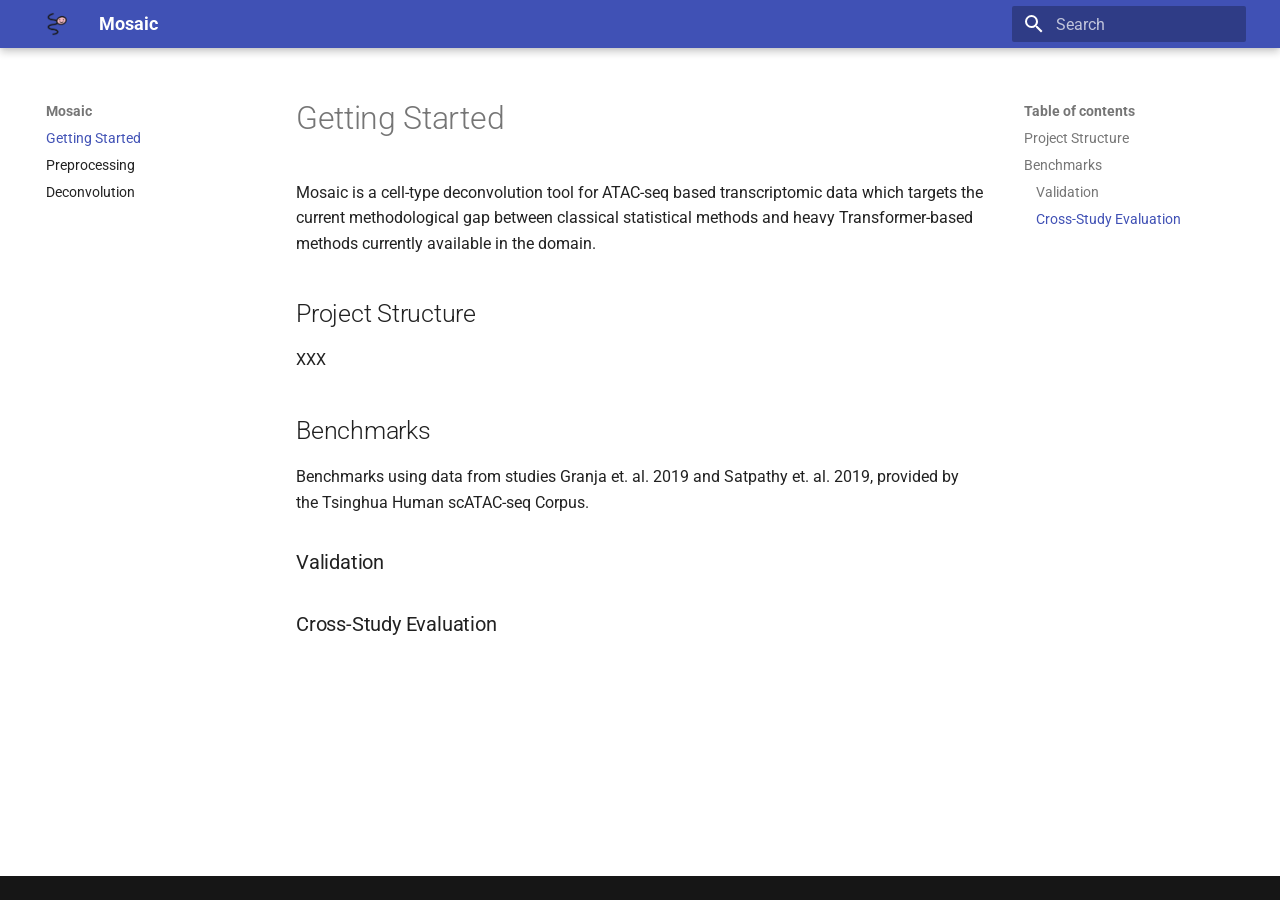
==== index.html @ 1a04b9ef "Deployed e2e6bb1 with MkDocs version: 1.6.1" ====
<!doctype html>
<html lang="en" class="no-js">
  <head>
    
      <meta charset="utf-8">
      <meta name="viewport" content="width=device-width,initial-scale=1">
      
      
      
      
      
        <link rel="next" href="preprocessing/">
      
      
        
      
      
      <link rel="icon" href="assets/images/favicon.png">
      <meta name="generator" content="mkdocs-1.6.1, mkdocs-material-9.7.6">
    
    
      
        <title>Mosaic</title>
      
    
    
      <link rel="stylesheet" href="assets/stylesheets/main.484c7ddc.min.css">
      
      


    
    
      
    
    
      
        
        
        <link rel="preconnect" href="https://fonts.gstatic.com" crossorigin>
        <link rel="stylesheet" href="https://fonts.googleapis.com/css?family=Roboto:300,300i,400,400i,700,700i%7CRoboto+Mono:400,400i,700,700i&display=fallback">
        <style>:root{--md-text-font:"Roboto";--md-code-font:"Roboto Mono"}</style>
      
    
    
    <script>__md_scope=new URL(".",location),__md_hash=e=>[...e].reduce(((e,_)=>(e<<5)-e+_.charCodeAt(0)),0),__md_get=(e,_=localStorage,t=__md_scope)=>JSON.parse(_.getItem(t.pathname+"."+e)),__md_set=(e,_,t=localStorage,a=__md_scope)=>{try{t.setItem(a.pathname+"."+e,JSON.stringify(_))}catch(e){}}</script>
    
      

    
    
  </head>
  
  
    <body dir="ltr">
  
    
    <input class="md-toggle" data-md-toggle="drawer" type="checkbox" id="__drawer" autocomplete="off">
    <input class="md-toggle" data-md-toggle="search" type="checkbox" id="__search" autocomplete="off">
    <label class="md-overlay" for="__drawer"></label>
    <div data-md-component="skip">
      
        
        <a href="#getting-started" class="md-skip">
          Skip to content
        </a>
      
    </div>
    <div data-md-component="announce">
      
    </div>
    
    
      

  

<header class="md-header md-header--shadow" data-md-component="header">
  <nav class="md-header__inner md-grid" aria-label="Header">
    <a href="." title="Mosaic" class="md-header__button md-logo" aria-label="Mosaic" data-md-component="logo">
      
  <img src="logo.png" alt="logo">

    </a>
    <label class="md-header__button md-icon" for="__drawer">
      
      <svg xmlns="http://www.w3.org/2000/svg" viewBox="0 0 24 24"><path d="M3 6h18v2H3zm0 5h18v2H3zm0 5h18v2H3z"/></svg>
    </label>
    <div class="md-header__title" data-md-component="header-title">
      <div class="md-header__ellipsis">
        <div class="md-header__topic">
          <span class="md-ellipsis">
            Mosaic
          </span>
        </div>
        <div class="md-header__topic" data-md-component="header-topic">
          <span class="md-ellipsis">
            
              Getting Started
            
          </span>
        </div>
      </div>
    </div>
    
    
      <script>var palette=__md_get("__palette");if(palette&&palette.color){if("(prefers-color-scheme)"===palette.color.media){var media=matchMedia("(prefers-color-scheme: light)"),input=document.querySelector(media.matches?"[data-md-color-media='(prefers-color-scheme: light)']":"[data-md-color-media='(prefers-color-scheme: dark)']");palette.color.media=input.getAttribute("data-md-color-media"),palette.color.scheme=input.getAttribute("data-md-color-scheme"),palette.color.primary=input.getAttribute("data-md-color-primary"),palette.color.accent=input.getAttribute("data-md-color-accent")}for(var[key,value]of Object.entries(palette.color))document.body.setAttribute("data-md-color-"+key,value)}</script>
    
    
    
      
      
        <label class="md-header__button md-icon" for="__search">
          
          <svg xmlns="http://www.w3.org/2000/svg" viewBox="0 0 24 24"><path d="M9.5 3A6.5 6.5 0 0 1 16 9.5c0 1.61-.59 3.09-1.56 4.23l.27.27h.79l5 5-1.5 1.5-5-5v-.79l-.27-.27A6.52 6.52 0 0 1 9.5 16 6.5 6.5 0 0 1 3 9.5 6.5 6.5 0 0 1 9.5 3m0 2C7 5 5 7 5 9.5S7 14 9.5 14 14 12 14 9.5 12 5 9.5 5"/></svg>
        </label>
        <div class="md-search" data-md-component="search" role="dialog">
  <label class="md-search__overlay" for="__search"></label>
  <div class="md-search__inner" role="search">
    <form class="md-search__form" name="search">
      <input type="text" class="md-search__input" name="query" aria-label="Search" placeholder="Search" autocapitalize="off" autocorrect="off" autocomplete="off" spellcheck="false" data-md-component="search-query" required>
      <label class="md-search__icon md-icon" for="__search">
        
        <svg xmlns="http://www.w3.org/2000/svg" viewBox="0 0 24 24"><path d="M9.5 3A6.5 6.5 0 0 1 16 9.5c0 1.61-.59 3.09-1.56 4.23l.27.27h.79l5 5-1.5 1.5-5-5v-.79l-.27-.27A6.52 6.52 0 0 1 9.5 16 6.5 6.5 0 0 1 3 9.5 6.5 6.5 0 0 1 9.5 3m0 2C7 5 5 7 5 9.5S7 14 9.5 14 14 12 14 9.5 12 5 9.5 5"/></svg>
        
        <svg xmlns="http://www.w3.org/2000/svg" viewBox="0 0 24 24"><path d="M20 11v2H8l5.5 5.5-1.42 1.42L4.16 12l7.92-7.92L13.5 5.5 8 11z"/></svg>
      </label>
      <nav class="md-search__options" aria-label="Search">
        
        <button type="reset" class="md-search__icon md-icon" title="Clear" aria-label="Clear" tabindex="-1">
          
          <svg xmlns="http://www.w3.org/2000/svg" viewBox="0 0 24 24"><path d="M19 6.41 17.59 5 12 10.59 6.41 5 5 6.41 10.59 12 5 17.59 6.41 19 12 13.41 17.59 19 19 17.59 13.41 12z"/></svg>
        </button>
      </nav>
      
    </form>
    <div class="md-search__output">
      <div class="md-search__scrollwrap" tabindex="0" data-md-scrollfix>
        <div class="md-search-result" data-md-component="search-result">
          <div class="md-search-result__meta">
            Initializing search
          </div>
          <ol class="md-search-result__list" role="presentation"></ol>
        </div>
      </div>
    </div>
  </div>
</div>
      
    
    
  </nav>
  
</header>
    
    <div class="md-container" data-md-component="container">
      
      
        
          
        
      
      <main class="md-main" data-md-component="main">
        <div class="md-main__inner md-grid">
          
            
              
              <div class="md-sidebar md-sidebar--primary" data-md-component="sidebar" data-md-type="navigation" >
                <div class="md-sidebar__scrollwrap">
                  <div class="md-sidebar__inner">
                    



<nav class="md-nav md-nav--primary" aria-label="Navigation" data-md-level="0">
  <label class="md-nav__title" for="__drawer">
    <a href="." title="Mosaic" class="md-nav__button md-logo" aria-label="Mosaic" data-md-component="logo">
      
  <img src="logo.png" alt="logo">

    </a>
    Mosaic
  </label>
  
  <ul class="md-nav__list" data-md-scrollfix>
    
      
      
  
  
    
  
  
  
    <li class="md-nav__item md-nav__item--active">
      
      <input class="md-nav__toggle md-toggle" type="checkbox" id="__toc">
      
      
        
      
      
        <label class="md-nav__link md-nav__link--active" for="__toc">
          
  
  
  <span class="md-ellipsis">
    
  
    Getting Started
  

    
  </span>
  
  

          <span class="md-nav__icon md-icon"></span>
        </label>
      
      <a href="." class="md-nav__link md-nav__link--active">
        
  
  
  <span class="md-ellipsis">
    
  
    Getting Started
  

    
  </span>
  
  

      </a>
      
        

<nav class="md-nav md-nav--secondary" aria-label="Table of contents">
  
  
  
    
  
  
    <label class="md-nav__title" for="__toc">
      <span class="md-nav__icon md-icon"></span>
      Table of contents
    </label>
    <ul class="md-nav__list" data-md-component="toc" data-md-scrollfix>
      
        <li class="md-nav__item">
  <a href="#project-structure" class="md-nav__link">
    <span class="md-ellipsis">
      
        Project Structure
      
    </span>
  </a>
  
</li>
      
        <li class="md-nav__item">
  <a href="#benchmarks" class="md-nav__link">
    <span class="md-ellipsis">
      
        Benchmarks
      
    </span>
  </a>
  
    <nav class="md-nav" aria-label="Benchmarks">
      <ul class="md-nav__list">
        
          <li class="md-nav__item">
  <a href="#validation" class="md-nav__link">
    <span class="md-ellipsis">
      
        Validation
      
    </span>
  </a>
  
</li>
        
          <li class="md-nav__item">
  <a href="#cross-study-evaluation" class="md-nav__link">
    <span class="md-ellipsis">
      
        Cross-Study Evaluation
      
    </span>
  </a>
  
</li>
        
      </ul>
    </nav>
  
</li>
      
    </ul>
  
</nav>
      
    </li>
  

    
      
      
  
  
  
  
    <li class="md-nav__item">
      <a href="preprocessing/" class="md-nav__link">
        
  
  
  <span class="md-ellipsis">
    
  
    Preprocessing
  

    
  </span>
  
  

      </a>
    </li>
  

    
      
      
  
  
  
  
    <li class="md-nav__item">
      <a href="deconvolution/" class="md-nav__link">
        
  
  
  <span class="md-ellipsis">
    
  
    Deconvolution
  

    
  </span>
  
  

      </a>
    </li>
  

    
  </ul>
</nav>
                  </div>
                </div>
              </div>
            
            
              
              <div class="md-sidebar md-sidebar--secondary" data-md-component="sidebar" data-md-type="toc" >
                <div class="md-sidebar__scrollwrap">
                  <div class="md-sidebar__inner">
                    

<nav class="md-nav md-nav--secondary" aria-label="Table of contents">
  
  
  
    
  
  
    <label class="md-nav__title" for="__toc">
      <span class="md-nav__icon md-icon"></span>
      Table of contents
    </label>
    <ul class="md-nav__list" data-md-component="toc" data-md-scrollfix>
      
        <li class="md-nav__item">
  <a href="#project-structure" class="md-nav__link">
    <span class="md-ellipsis">
      
        Project Structure
      
    </span>
  </a>
  
</li>
      
        <li class="md-nav__item">
  <a href="#benchmarks" class="md-nav__link">
    <span class="md-ellipsis">
      
        Benchmarks
      
    </span>
  </a>
  
    <nav class="md-nav" aria-label="Benchmarks">
      <ul class="md-nav__list">
        
          <li class="md-nav__item">
  <a href="#validation" class="md-nav__link">
    <span class="md-ellipsis">
      
        Validation
      
    </span>
  </a>
  
</li>
        
          <li class="md-nav__item">
  <a href="#cross-study-evaluation" class="md-nav__link">
    <span class="md-ellipsis">
      
        Cross-Study Evaluation
      
    </span>
  </a>
  
</li>
        
      </ul>
    </nav>
  
</li>
      
    </ul>
  
</nav>
                  </div>
                </div>
              </div>
            
          
          
            <div class="md-content" data-md-component="content">
              
              <article class="md-content__inner md-typeset">
                
                  



<h1 id="getting-started">Getting Started</h1>
<p>Mosaic is a cell-type deconvolution tool for ATAC-seq based transcriptomic data which targets the current methodological gap between classical statistical methods and heavy Transformer-based methods currently available in the domain.</p>
<h2 id="project-structure">Project Structure</h2>
<p>XXX</p>
<h2 id="benchmarks">Benchmarks</h2>
<p>Benchmarks using data from studies Granja et. al. 2019 and Satpathy et. al. 2019, provided by the Tsinghua Human scATAC-seq Corpus.</p>
<h3 id="validation">Validation</h3>
<h3 id="cross-study-evaluation">Cross-Study Evaluation</h3>












                
              </article>
            </div>
          
          
<script>var target=document.getElementById(location.hash.slice(1));target&&target.name&&(target.checked=target.name.startsWith("__tabbed_"))</script>
        </div>
        
      </main>
      
        <footer class="md-footer">
  
  <div class="md-footer-meta md-typeset">
    <div class="md-footer-meta__inner md-grid">
      <div class="md-copyright">
  
  
</div>
      
    </div>
  </div>
</footer>
      
    </div>
    <div class="md-dialog" data-md-component="dialog">
      <div class="md-dialog__inner md-typeset"></div>
    </div>
    
    
    
      
      
      <script id="__config" type="application/json">{"annotate": null, "base": ".", "features": [], "search": "assets/javascripts/workers/search.2c215733.min.js", "tags": null, "translations": {"clipboard.copied": "Copied to clipboard", "clipboard.copy": "Copy to clipboard", "search.result.more.one": "1 more on this page", "search.result.more.other": "# more on this page", "search.result.none": "No matching documents", "search.result.one": "1 matching document", "search.result.other": "# matching documents", "search.result.placeholder": "Type to start searching", "search.result.term.missing": "Missing", "select.version": "Select version"}, "version": null}</script>
    
    
      <script src="assets/javascripts/bundle.79ae519e.min.js"></script>
      
    
  </body>
</html>
---- assets/stylesheets/main.484c7ddc.min.css ----
@charset "UTF-8";html{-webkit-text-size-adjust:none;-moz-text-size-adjust:none;text-size-adjust:none;box-sizing:border-box}*,:after,:before{box-sizing:inherit}@media (prefers-reduced-motion){*,:after,:before{transition:none!important}}body{margin:0}a,button,input,label{-webkit-tap-highlight-color:transparent}a{color:inherit;text-decoration:none}hr{border:0;box-sizing:initial;display:block;height:.05rem;overflow:visible;padding:0}small{font-size:80%}sub,sup{line-height:1em}img{border-style:none}table{border-collapse:initial;border-spacing:0}td,th{font-weight:400;vertical-align:top}button{background:#0000;border:0;font-family:inherit;font-size:inherit;margin:0;padding:0}input{border:0;outline:none}:root{--md-primary-fg-color:#4051b5;--md-primary-fg-color--light:#5d6cc0;--md-primary-fg-color--dark:#303fa1;--md-primary-bg-color:#fff;--md-primary-bg-color--light:#ffffffb3;--md-accent-fg-color:#526cfe;--md-accent-fg-color--transparent:#526cfe1a;--md-accent-bg-color:#fff;--md-accent-bg-color--light:#ffffffb3}[data-md-color-scheme=default]{color-scheme:light}[data-md-color-scheme=default] img[src$="#gh-dark-mode-only"],[data-md-color-scheme=default] img[src$="#only-dark"]{display:none}:root,[data-md-color-scheme=default]{--md-hue:225deg;--md-default-fg-color:#000000de;--md-default-fg-color--light:#0000008a;--md-default-fg-color--lighter:#00000052;--md-default-fg-color--lightest:#00000012;--md-default-bg-color:#fff;--md-default-bg-color--light:#ffffffb3;--md-default-bg-color--lighter:#ffffff4d;--md-default-bg-color--lightest:#ffffff1f;--md-code-fg-color:#36464e;--md-code-bg-color:#f5f5f5;--md-code-bg-color--light:#f5f5f5b3;--md-code-bg-color--lighter:#f5f5f54d;--md-code-hl-color:#4287ff;--md-code-hl-color--light:#4287ff1a;--md-code-hl-number-color:#d52a2a;--md-code-hl-special-color:#db1457;--md-code-hl-function-color:#a846b9;--md-code-hl-constant-color:#6e59d9;--md-code-hl-keyword-color:#3f6ec6;--md-code-hl-string-color:#1c7d4d;--md-code-hl-name-color:var(--md-code-fg-color);--md-code-hl-operator-color:var(--md-default-fg-color--light);--md-code-hl-punctuation-color:var(--md-default-fg-color--light);--md-code-hl-comment-color:var(--md-default-fg-color--light);--md-code-hl-generic-color:var(--md-default-fg-color--light);--md-code-hl-variable-color:var(--md-default-fg-color--light);--md-typeset-color:var(--md-default-fg-color);--md-typeset-a-color:var(--md-primary-fg-color);--md-typeset-del-color:#f5503d26;--md-typeset-ins-color:#0bd57026;--md-typeset-kbd-color:#fafafa;--md-typeset-kbd-accent-color:#fff;--md-typeset-kbd-border-color:#b8b8b8;--md-typeset-mark-color:#ffff0080;--md-typeset-table-color:#0000001f;--md-typeset-table-color--light:rgba(0,0,0,.035);--md-admonition-fg-color:var(--md-default-fg-color);--md-admonition-bg-color:var(--md-default-bg-color);--md-warning-fg-color:#000000de;--md-warning-bg-color:#ff9;--md-footer-fg-color:#fff;--md-footer-fg-color--light:#ffffffb3;--md-footer-fg-color--lighter:#ffffff73;--md-footer-bg-color:#000000de;--md-footer-bg-color--dark:#00000052;--md-shadow-z1:0 0.2rem 0.5rem #0000000d,0 0 0.05rem #0000001a;--md-shadow-z2:0 0.2rem 0.5rem #0000001a,0 0 0.05rem #00000040;--md-shadow-z3:0 0.2rem 0.5rem #0003,0 0 0.05rem #00000059}.md-icon svg{fill:currentcolor;display:block;height:1.2rem;width:1.2rem}body{-webkit-font-smoothing:antialiased;-moz-osx-font-smoothing:grayscale;--md-text-font-family:var(--md-text-font,_),-apple-system,BlinkMacSystemFont,Helvetica,Arial,sans-serif;--md-code-font-family:var(--md-code-font,_),SFMono-Regular,Consolas,Menlo,monospace}aside,body,input{font-feature-settings:"kern","liga";color:var(--md-typeset-color);font-family:var(--md-text-font-family)}code,kbd,pre{font-feature-settings:"kern";font-family:var(--md-code-font-family)}:root{--md-typeset-table-sort-icon:url('data:image/svg+xml;charset=utf-8,<svg xmlns="http://www.w3.org/2000/svg" viewBox="0 0 24 24"><path d="m18 21-4-4h3V7h-3l4-4 4 4h-3v10h3M2 19v-2h10v2M2 13v-2h7v2M2 7V5h4v2z"/></svg>');--md-typeset-table-sort-icon--asc:url('data:image/svg+xml;charset=utf-8,<svg xmlns="http://www.w3.org/2000/svg" viewBox="0 0 24 24"><path d="M19 17h3l-4 4-4-4h3V3h2M2 17h10v2H2M6 5v2H2V5m0 6h7v2H2z"/></svg>');--md-typeset-table-sort-icon--desc:url('data:image/svg+xml;charset=utf-8,<svg xmlns="http://www.w3.org/2000/svg" viewBox="0 0 24 24"><path d="M19 7h3l-4-4-4 4h3v14h2M2 17h10v2H2M6 5v2H2V5m0 6h7v2H2z"/></svg>')}.md-typeset{-webkit-print-color-adjust:exact;color-adjust:exact;font-size:.8rem;line-height:1.6;overflow-wrap:break-word}@media print{.md-typeset{font-size:.68rem}}.md-typeset blockquote,.md-typeset dl,.md-typeset figure,.md-typeset ol,.md-typeset pre,.md-typeset ul{margin-bottom:1em;margin-top:1em}.md-typeset h1{color:var(--md-default-fg-color--light);font-size:2em;line-height:1.3;margin:0 0 1.25em}.md-typeset h1,.md-typeset h2{font-weight:300;letter-spacing:-.01em}.md-typeset h2{font-size:1.5625em;line-height:1.4;margin:1.6em 0 .64em}.md-typeset h3{font-size:1.25em;font-weight:400;letter-spacing:-.01em;line-height:1.5;margin:1.6em 0 .8em}.md-typeset h2+h3{margin-top:.8em}.md-typeset h4{font-weight:700;letter-spacing:-.01em;margin:1em 0}.md-typeset h5,.md-typeset h6{color:var(--md-default-fg-color--light);font-size:.8em;font-weight:700;letter-spacing:-.01em;margin:1.25em 0}.md-typeset h5{text-transform:uppercase}.md-typeset h5 code{text-transform:none}.md-typeset hr{border-bottom:.05rem solid var(--md-default-fg-color--lightest);display:flow-root;margin:1.5em 0}.md-typeset a{color:var(--md-typeset-a-color);word-break:break-word}.md-typeset a,.md-typeset a:before{transition:color 125ms}.md-typeset a:focus,.md-typeset a:hover{color:var(--md-accent-fg-color)}.md-typeset a:focus code,.md-typeset a:hover code{background-color:var(--md-accent-fg-color--transparent);color:var(--md-accent-fg-color)}.md-typeset a code{color:var(--md-typeset-a-color)}.md-typeset a.focus-visible{outline-color:var(--md-accent-fg-color);outline-offset:.2rem}.md-typeset code,.md-typeset kbd,.md-typeset pre{color:var(--md-code-fg-color);direction:ltr;font-variant-ligatures:none;transition:background-color 125ms}@media print{.md-typeset code,.md-typeset kbd,.md-typeset pre{white-space:pre-wrap}}.md-typeset code{background-color:var(--md-code-bg-color);border-radius:.1rem;-webkit-box-decoration-break:clone;box-decoration-break:clone;font-size:.85em;padding:0 .2941176471em;transition:color 125ms,background-color 125ms;word-break:break-word}.md-typeset code:not(.focus-visible){-webkit-tap-highlight-color:transparent;outline:none}.md-typeset pre{display:flow-root;line-height:1.4;position:relative}.md-typeset pre>code{-webkit-box-decoration-break:slice;box-decoration-break:slice;box-shadow:none;display:block;margin:0;outline-color:var(--md-accent-fg-color);overflow:auto;padding:.7720588235em 1.1764705882em;scrollbar-color:var(--md-default-fg-color--lighter) #0000;scrollbar-width:thin;touch-action:auto;word-break:normal}.md-typeset pre>code:hover{scrollbar-color:var(--md-accent-fg-color) #0000}.md-typeset pre>code::-webkit-scrollbar{height:.2rem;width:.2rem}.md-typeset pre>code::-webkit-scrollbar-thumb{background-color:var(--md-default-fg-color--lighter)}.md-typeset pre>code::-webkit-scrollbar-thumb:hover{background-color:var(--md-accent-fg-color)}.md-typeset kbd{background-color:var(--md-typeset-kbd-color);border-radius:.1rem;box-shadow:0 .1rem 0 .05rem var(--md-typeset-kbd-border-color),0 .1rem 0 var(--md-typeset-kbd-border-color),0 -.1rem .2rem var(--md-typeset-kbd-accent-color) inset;color:var(--md-default-fg-color);display:inline-block;font-size:.75em;padding:0 .6666666667em;vertical-align:text-top;word-break:break-word}.md-typeset mark{background-color:var(--md-typeset-mark-color);-webkit-box-decoration-break:clone;box-decoration-break:clone;color:inherit;word-break:break-word}.md-typeset abbr{cursor:help;text-decoration:none}.md-typeset [data-preview],.md-typeset abbr{border-bottom:.05rem dotted var(--md-default-fg-color--light)}.md-typeset small{opacity:.75}[dir=ltr] .md-typeset sub,[dir=ltr] .md-typeset sup{margin-left:.078125em}[dir=rtl] .md-typeset sub,[dir=rtl] .md-typeset sup{margin-right:.078125em}[dir=ltr] .md-typeset blockquote{padding-left:.6rem}[dir=rtl] .md-typeset blockquote{padding-right:.6rem}[dir=ltr] .md-typeset blockquote{border-left:.2rem solid var(--md-default-fg-color--lighter)}[dir=rtl] .md-typeset blockquote{border-right:.2rem solid var(--md-default-fg-color--lighter)}.md-typeset blockquote{color:var(--md-default-fg-color--light);margin-left:0;margin-right:0}.md-typeset ul{list-style-type:disc}.md-typeset ul[type]{list-style-type:revert-layer}[dir=ltr] .md-typeset ol,[dir=ltr] .md-typeset ul{margin-left:.625em}[dir=rtl] .md-typeset ol,[dir=rtl] .md-typeset ul{margin-right:.625em}.md-typeset ol,.md-typeset ul{padding:0}.md-typeset ol:not([hidden]),.md-typeset ul:not([hidden]){display:flow-root}.md-typeset ol ol,.md-typeset ul ol{list-style-type:lower-alpha}.md-typeset ol ol ol,.md-typeset ul ol ol{list-style-type:lower-roman}.md-typeset ol ol ol ol,.md-typeset ul ol ol ol{list-style-type:upper-alpha}.md-typeset ol ol ol ol ol,.md-typeset ul ol ol ol ol{list-style-type:upper-roman}.md-typeset ol[type],.md-typeset ul[type]{list-style-type:revert-layer}[dir=ltr] .md-typeset ol li,[dir=ltr] .md-typeset ul li{margin-left:1.25em}[dir=rtl] .md-typeset ol li,[dir=rtl] .md-typeset ul li{margin-right:1.25em}.md-typeset ol li,.md-typeset ul li{margin-bottom:.5em}.md-typeset ol li blockquote,.md-typeset ol li p,.md-typeset ul li blockquote,.md-typeset ul li p{margin:.5em 0}.md-typeset ol li:last-child,.md-typeset ul li:last-child{margin-bottom:0}[dir=ltr] .md-typeset ol li ol,[dir=ltr] .md-typeset ol li ul,[dir=ltr] .md-typeset ul li ol,[dir=ltr] .md-typeset ul li ul{margin-left:.625em}[dir=rtl] .md-typeset ol li ol,[dir=rtl] .md-typeset ol li ul,[dir=rtl] .md-typeset ul li ol,[dir=rtl] .md-typeset ul li ul{margin-right:.625em}.md-typeset ol li ol,.md-typeset ol li ul,.md-typeset ul li ol,.md-typeset ul li ul{margin-bottom:.5em;margin-top:.5em}[dir=ltr] .md-typeset dd{margin-left:1.875em}[dir=rtl] .md-typeset dd{margin-right:1.875em}.md-typeset dd{margin-bottom:1.5em;margin-top:1em}.md-typeset img,.md-typeset svg,.md-typeset video{height:auto;max-width:100%}.md-typeset img[align=left]{margin:1em 1em 1em 0}.md-typeset img[align=right]{margin:1em 0 1em 1em}.md-typeset img[align]:only-child{margin-top:0}.md-typeset figure{display:flow-root;margin:1em auto;max-width:100%;text-align:center;width:fit-content}.md-typeset figure img{display:block;margin:0 auto}.md-typeset figcaption{font-style:italic;margin:1em auto;max-width:24rem}.md-typeset iframe{max-width:100%}.md-typeset table:not([class]){background-color:var(--md-default-bg-color);border:.05rem solid var(--md-typeset-table-color);border-radius:.1rem;display:inline-block;font-size:.64rem;max-width:100%;overflow:auto;touch-action:auto}@media print{.md-typeset table:not([class]){display:table}}.md-typeset table:not([class])+*{margin-top:1.5em}.md-typeset table:not([class]) td>:first-child,.md-typeset table:not([class]) th>:first-child{margin-top:0}.md-typeset table:not([class]) td>:last-child,.md-typeset table:not([class]) th>:last-child{margin-bottom:0}.md-typeset table:not([class]) td:not([align]),.md-typeset table:not([class]) th:not([align]){text-align:left}[dir=rtl] .md-typeset table:not([class]) td:not([align]),[dir=rtl] .md-typeset table:not([class]) th:not([align]){text-align:right}.md-typeset table:not([class]) th{font-weight:700;min-width:5rem;padding:.9375em 1.25em;vertical-align:top}.md-typeset table:not([class]) td{border-top:.05rem solid var(--md-typeset-table-color);padding:.9375em 1.25em;vertical-align:top}.md-typeset table:not([class]) tbody tr{transition:background-color 125ms}.md-typeset table:not([class]) tbody tr:hover{background-color:var(--md-typeset-table-color--light);box-shadow:0 .05rem 0 var(--md-default-bg-color) inset}.md-typeset table:not([class]) a{word-break:normal}.md-typeset table th[role=columnheader]{cursor:pointer}[dir=ltr] .md-typeset table th[role=columnheader]:after{margin-left:.5em}[dir=rtl] .md-typeset table th[role=columnheader]:after{margin-right:.5em}.md-typeset table th[role=columnheader]:after{content:"";display:inline-block;height:1.2em;-webkit-mask-image:var(--md-typeset-table-sort-icon);mask-image:var(--md-typeset-table-sort-icon);-webkit-mask-repeat:no-repeat;mask-repeat:no-repeat;-webkit-mask-size:contain;mask-size:contain;transition:background-color 125ms;vertical-align:text-bottom;width:1.2em}.md-typeset table th[role=columnheader]:hover:after{background-color:var(--md-default-fg-color--lighter)}.md-typeset table th[role=columnheader][aria-sort=ascending]:after{background-color:var(--md-default-fg-color--light);-webkit-mask-image:var(--md-typeset-table-sort-icon--asc);mask-image:var(--md-typeset-table-sort-icon--asc)}.md-typeset table th[role=columnheader][aria-sort=descending]:after{background-color:var(--md-default-fg-color--light);-webkit-mask-image:var(--md-typeset-table-sort-icon--desc);mask-image:var(--md-typeset-table-sort-icon--desc)}.md-typeset__scrollwrap{margin:1em -.8rem;overflow-x:auto;touch-action:auto}.md-typeset__table{display:inline-block;margin-bottom:.5em;padding:0 .8rem}@media print{.md-typeset__table{display:block}}html .md-typeset__table table{display:table;margin:0;overflow:hidden;width:100%}@media screen and (max-width:44.984375em){.md-content__inner>pre{margin:1em -.8rem}.md-content__inner>pre code{border-radius:0}}.md-typeset .md-author{border-radius:100%;display:block;flex-shrink:0;height:1.6rem;overflow:hidden;position:relative;transition:color 125ms,transform 125ms;width:1.6rem}.md-typeset .md-author img{display:block}.md-typeset .md-author--more{background:var(--md-default-fg-color--lightest);color:var(--md-default-fg-color--lighter);font-size:.6rem;font-weight:700;line-height:1.6rem;text-align:center}.md-typeset .md-author--long{height:2.4rem;width:2.4rem}.md-typeset a.md-author{transform:scale(1)}.md-typeset a.md-author img{border-radius:100%;filter:grayscale(100%) opacity(75%);transition:filter 125ms}.md-typeset a.md-author:focus,.md-typeset a.md-author:hover{transform:scale(1.1);z-index:1}.md-typeset a.md-author:focus img,.md-typeset a.md-author:hover img{filter:grayscale(0)}.md-banner{background-color:var(--md-footer-bg-color);color:var(--md-footer-fg-color);overflow:auto}@media print{.md-banner{display:none}}.md-banner--warning{background-color:var(--md-warning-bg-color);color:var(--md-warning-fg-color)}.md-banner__inner{font-size:.7rem;margin:.6rem auto;padding:0 .8rem}[dir=ltr] .md-banner__button{float:right}[dir=rtl] .md-banner__button{float:left}.md-banner__button{color:inherit;cursor:pointer;transition:opacity .25s}.no-js .md-banner__button{display:none}.md-banner__button:hover{opacity:.7}html{font-size:125%;height:100%;overflow-x:hidden}@media screen and (min-width:100em){html{font-size:137.5%}}@media screen and (min-width:125em){html{font-size:150%}}body{background-color:var(--md-default-bg-color);display:flex;flex-direction:column;font-size:.5rem;min-height:100%;position:relative;width:100%}@media print{body{display:block}}@media screen and (max-width:59.984375em){body[data-md-scrolllock]{position:fixed}}.md-grid{margin-left:auto;margin-right:auto;max-width:61rem}.md-container{display:flex;flex-direction:column;flex-grow:1}@media print{.md-container{display:block}}.md-main{flex-grow:1}.md-main__inner{display:flex;height:100%;margin-top:1.5rem}.md-ellipsis{overflow:hidden;text-overflow:ellipsis}.md-toggle{display:none}.md-option{height:0;opacity:0;position:absolute;width:0}.md-option:checked+label:not([hidden]){display:block}.md-option.focus-visible+label{outline-color:var(--md-accent-fg-color);outline-style:auto}.md-skip{background-color:var(--md-default-fg-color);border-radius:.1rem;color:var(--md-default-bg-color);font-size:.64rem;margin:.5rem;opacity:0;outline-color:var(--md-accent-fg-color);padding:.3rem .5rem;position:fixed;transform:translateY(.4rem);z-index:-1}.md-skip:focus{opacity:1;transform:translateY(0);transition:transform .25s cubic-bezier(.4,0,.2,1),opacity 175ms 75ms;z-index:10}@page{margin:25mm}:root{--md-clipboard-icon:url('data:image/svg+xml;charset=utf-8,<svg xmlns="http://www.w3.org/2000/svg" viewBox="0 0 24 24"><path d="M19 21H8V7h11m0-2H8a2 2 0 0 0-2 2v14a2 2 0 0 0 2 2h11a2 2 0 0 0 2-2V7a2 2 0 0 0-2-2m-3-4H4a2 2 0 0 0-2 2v14h2V3h12z"/></svg>')}.md-clipboard{border-radius:.1rem;color:var(--md-default-fg-color--lightest);cursor:pointer;height:1.5em;outline-color:var(--md-accent-fg-color);outline-offset:.1rem;transition:color .25s;width:1.5em;z-index:1}@media print{.md-clipboard{display:none}}.md-clipboard:not(.focus-visible){-webkit-tap-highlight-color:transparent;outline:none}:hover>.md-clipboard{color:var(--md-default-fg-color--light)}.md-clipboard:focus,.md-clipboard:hover{color:var(--md-accent-fg-color)}.md-clipboard:after{background-color:currentcolor;content:"";display:block;height:1.125em;margin:0 auto;-webkit-mask-image:var(--md-clipboard-icon);mask-image:var(--md-clipboard-icon);-webkit-mask-position:center;mask-position:center;-webkit-mask-repeat:no-repeat;mask-repeat:no-repeat;-webkit-mask-size:contain;mask-size:contain;width:1.125em}.md-clipboard--inline{cursor:pointer}.md-clipboard--inline code{transition:color .25s,background-color .25s}.md-clipboard--inline:focus code,.md-clipboard--inline:hover code{background-color:var(--md-accent-fg-color--transparent);color:var(--md-accent-fg-color)}:root{--md-code-select-icon:url('data:image/svg+xml;charset=utf-8,<svg xmlns="http://www.w3.org/2000/svg" viewBox="0 0 24 24"><path d="M19 19h-4v2h4c1.1 0 2-.9 2-2v-4h-2m0-12h-4v2h4v4h2V5c0-1.1-.9-2-2-2M5 5h4V3H5c-1.1 0-2 .9-2 2v4h2m0 6H3v4c0 1.1.9 2 2 2h4v-2H5zm2-4h2v2H7zm4 0h2v2h-2zm4 0h2v2h-2zM7 7h2v2H7zm4 0h2v2h-2zm4 0h2v2h-2zm-8 8h2v2H7zm4 0h2v2h-2zm4 0h2v2h-2z"/></svg>');--md-code-copy-icon:url('data:image/svg+xml;charset=utf-8,<svg xmlns="http://www.w3.org/2000/svg" viewBox="0 0 24 24"><path d="M19 21H8V7h11m0-2H8a2 2 0 0 0-2 2v14a2 2 0 0 0 2 2h11a2 2 0 0 0 2-2V7a2 2 0 0 0-2-2m-3-4H4a2 2 0 0 0-2 2v14h2V3h12z"/></svg>')}.md-typeset .md-code__content{display:grid}.md-code__nav{background-color:var(--md-code-bg-color--lighter);border-radius:.1rem;display:flex;gap:.2rem;padding:.2rem;position:absolute;right:.25em;top:.25em;transition:background-color .25s;z-index:1}:hover>.md-code__nav{background-color:var(--md-code-bg-color--light)}.md-code__button{color:var(--md-default-fg-color--lightest);cursor:pointer;display:block;height:1.5em;outline-color:var(--md-accent-fg-color);outline-offset:.1rem;transition:color .25s;width:1.5em}:hover>*>.md-code__button{color:var(--md-default-fg-color--light)}.md-code__button.focus-visible,.md-code__button:hover{color:var(--md-accent-fg-color)}.md-code__button--active{color:var(--md-default-fg-color)!important}.md-code__button:after{background-color:currentcolor;content:"";display:block;height:1.125em;margin:0 auto;-webkit-mask-position:center;mask-position:center;-webkit-mask-repeat:no-repeat;mask-repeat:no-repeat;-webkit-mask-size:contain;mask-size:contain;width:1.125em}.md-code__button[data-md-type=select]:after{-webkit-mask-image:var(--md-code-select-icon);mask-image:var(--md-code-select-icon)}.md-code__button[data-md-type=copy]:after{-webkit-mask-image:var(--md-code-copy-icon);mask-image:var(--md-code-copy-icon)}@keyframes consent{0%{opacity:0;transform:translateY(100%)}to{opacity:1;transform:translateY(0)}}@keyframes overlay{0%{opacity:0}to{opacity:1}}.md-consent__overlay{animation:overlay .25s both;-webkit-backdrop-filter:blur(.1rem);backdrop-filter:blur(.1rem);background-color:#0000008a;height:100%;opacity:1;position:fixed;top:0;width:100%;z-index:5}.md-consent__inner{animation:consent .5s cubic-bezier(.1,.7,.1,1) both;background-color:var(--md-default-bg-color);border:0;border-radius:.1rem;bottom:0;box-shadow:0 0 .2rem #0000001a,0 .2rem .4rem #0003;max-height:100%;overflow:auto;padding:0;position:fixed;width:100%;z-index:5}.md-consent__form{padding:.8rem}.md-consent__settings{display:none;margin:1em 0}input:checked+.md-consent__settings{display:block}.md-consent__controls{margin-bottom:.8rem}.md-typeset .md-consent__controls .md-button{display:inline}@media screen and (max-width:44.984375em){.md-typeset .md-consent__controls .md-button{display:block;margin-top:.4rem;text-align:center;width:100%}}.md-consent label{cursor:pointer}.md-content{flex-grow:1;min-width:0}.md-content__inner{margin:0 .8rem 1.2rem;padding-top:.6rem}@media screen and (min-width:76.25em){[dir=ltr] .md-sidebar--primary:not([hidden])~.md-content>.md-content__inner{margin-left:1.2rem}[dir=ltr] .md-sidebar--secondary:not([hidden])~.md-content>.md-content__inner,[dir=rtl] .md-sidebar--primary:not([hidden])~.md-content>.md-content__inner{margin-right:1.2rem}[dir=rtl] .md-sidebar--secondary:not([hidden])~.md-content>.md-content__inner{margin-left:1.2rem}}.md-content__inner:before{content:"";display:block;height:.4rem}.md-content__inner>:last-child{margin-bottom:0}[dir=ltr] .md-content__button{float:right}[dir=rtl] .md-content__button{float:left}[dir=ltr] .md-content__button{margin-left:.4rem}[dir=rtl] .md-content__button{margin-right:.4rem}.md-content__button{margin:.4rem 0;padding:0}@media print{.md-content__button{display:none}}.md-typeset .md-content__button{color:var(--md-default-fg-color--lighter)}.md-content__button svg{display:inline;vertical-align:top}[dir=rtl] .md-content__button svg{transform:scaleX(-1)}[dir=ltr] .md-dialog{right:.8rem}[dir=rtl] .md-dialog{left:.8rem}.md-dialog{background-color:var(--md-default-fg-color);border-radius:.1rem;bottom:.8rem;box-shadow:var(--md-shadow-z3);min-width:11.1rem;opacity:0;padding:.4rem .6rem;pointer-events:none;position:fixed;transform:translateY(100%);transition:transform 0ms .4s,opacity .4s;z-index:4}@media print{.md-dialog{display:none}}.md-dialog--active{opacity:1;pointer-events:auto;transform:translateY(0);transition:transform .4s cubic-bezier(.075,.85,.175,1),opacity .4s}.md-dialog__inner{color:var(--md-default-bg-color);font-size:.7rem}.md-feedback{margin:2em 0 1em;text-align:center}.md-feedback fieldset{border:none;margin:0;padding:0}.md-feedback__title{font-weight:700;margin:1em auto}.md-feedback__inner{position:relative}.md-feedback__list{display:flex;flex-wrap:wrap;place-content:baseline center;position:relative}.md-feedback__list:hover .md-icon:not(:disabled){color:var(--md-default-fg-color--lighter)}:disabled .md-feedback__list{min-height:1.8rem}.md-feedback__icon{color:var(--md-default-fg-color--light);cursor:pointer;flex-shrink:0;margin:0 .1rem;transition:color 125ms}.md-feedback__icon:not(:disabled).md-icon:hover{color:var(--md-accent-fg-color)}.md-feedback__icon:disabled{color:var(--md-default-fg-color--lightest);pointer-events:none}.md-feedback__note{opacity:0;position:relative;transform:translateY(.4rem);transition:transform .4s cubic-bezier(.1,.7,.1,1),opacity .15s}.md-feedback__note>*{margin:0 auto;max-width:16rem}:disabled .md-feedback__note{opacity:1;transform:translateY(0)}@media print{.md-feedback{display:none}}.md-footer{background-color:var(--md-footer-bg-color);color:var(--md-footer-fg-color)}@media print{.md-footer{display:none}}.md-footer__inner{justify-content:space-between;overflow:auto;padding:.2rem}.md-footer__inner:not([hidden]){display:flex}.md-footer__link{align-items:end;display:flex;flex-grow:0.01;margin-bottom:.4rem;margin-top:1rem;max-width:100%;outline-color:var(--md-accent-fg-color);overflow:hidden;transition:opacity .25s}.md-footer__link:focus,.md-footer__link:hover{opacity:.7}[dir=rtl] .md-footer__link svg{transform:scaleX(-1)}@media screen and (max-width:44.984375em){.md-footer__link--prev{flex-shrink:0}.md-footer__link--prev .md-footer__title{display:none}}[dir=ltr] .md-footer__link--next{margin-left:auto}[dir=rtl] .md-footer__link--next{margin-right:auto}.md-footer__link--next{text-align:right}[dir=rtl] .md-footer__link--next{text-align:left}.md-footer__title{flex-grow:1;font-size:.9rem;margin-bottom:.7rem;max-width:calc(100% - 2.4rem);padding:0 1rem;white-space:nowrap}.md-footer__button{margin:.2rem;padding:.4rem}.md-footer__direction{font-size:.64rem;opacity:.7}.md-footer-meta{background-color:var(--md-footer-bg-color--dark)}.md-footer-meta__inner{display:flex;flex-wrap:wrap;justify-content:space-between;padding:.2rem}html .md-footer-meta.md-typeset a{color:var(--md-footer-fg-color--light)}html .md-footer-meta.md-typeset a:focus,html .md-footer-meta.md-typeset a:hover{color:var(--md-footer-fg-color)}.md-copyright{color:var(--md-footer-fg-color--lighter);font-size:.64rem;margin:auto .6rem;padding:.4rem 0;width:100%}@media screen and (min-width:45em){.md-copyright{width:auto}}.md-copyright__highlight{color:var(--md-footer-fg-color--light)}.md-social{display:inline-flex;gap:.2rem;margin:0 .4rem;padding:.2rem 0 .6rem}@media screen and (min-width:45em){.md-social{padding:.6rem 0}}.md-social__link{display:inline-block;height:1.6rem;text-align:center;width:1.6rem}.md-social__link:before{line-height:1.9}.md-social__link svg{fill:currentcolor;max-height:.8rem;vertical-align:-25%}.md-typeset .md-button{border:.1rem solid;border-radius:.1rem;color:var(--md-primary-fg-color);cursor:pointer;display:inline-block;font-weight:700;padding:.625em 2em;transition:color 125ms,background-color 125ms,border-color 125ms}.md-typeset .md-button--primary{background-color:var(--md-primary-fg-color);border-color:var(--md-primary-fg-color);color:var(--md-primary-bg-color)}.md-typeset .md-button:focus,.md-typeset .md-button:hover{background-color:var(--md-accent-fg-color);border-color:var(--md-accent-fg-color);color:var(--md-accent-bg-color)}[dir=ltr] .md-typeset .md-input{border-top-left-radius:.1rem}[dir=ltr] .md-typeset .md-input,[dir=rtl] .md-typeset .md-input{border-top-right-radius:.1rem}[dir=rtl] .md-typeset .md-input{border-top-left-radius:.1rem}.md-typeset .md-input{border-bottom:.1rem solid var(--md-default-fg-color--lighter);box-shadow:var(--md-shadow-z1);font-size:.8rem;height:1.8rem;padding:0 .6rem;transition:border .25s,box-shadow .25s}.md-typeset .md-input:focus,.md-typeset .md-input:hover{border-bottom-color:var(--md-accent-fg-color);box-shadow:var(--md-shadow-z2)}.md-typeset .md-input--stretch{width:100%}.md-header{background-color:var(--md-primary-fg-color);box-shadow:0 0 .2rem #0000,0 .2rem .4rem #0000;color:var(--md-primary-bg-color);display:block;left:0;position:sticky;right:0;top:0;z-index:4}@media print{.md-header{display:none}}.md-header[hidden]{transform:translateY(-100%);transition:transform .25s cubic-bezier(.8,0,.6,1),box-shadow .25s}.md-header--shadow{box-shadow:0 0 .2rem #0000001a,0 .2rem .4rem #0003;transition:transform .25s cubic-bezier(.1,.7,.1,1),box-shadow .25s}.md-header__inner{align-items:center;display:flex;padding:0 .2rem}.md-header__button{color:currentcolor;cursor:pointer;margin:.2rem;outline-color:var(--md-accent-fg-color);padding:.4rem;position:relative;transition:opacity .25s;vertical-align:middle;z-index:1}.md-header__button:hover{opacity:.7}.md-header__button:not([hidden]){display:inline-block}.md-header__button:not(.focus-visible){-webkit-tap-highlight-color:transparent;outline:none}.md-header__button.md-logo{margin:.2rem;padding:.4rem}@media screen and (max-width:76.234375em){.md-header__button.md-logo{display:none}}.md-header__button.md-logo img,.md-header__button.md-logo svg{fill:currentcolor;display:block;height:1.2rem;width:auto}@media screen and (min-width:60em){.md-header__button[for=__search]{display:none}}.no-js .md-header__button[for=__search]{display:none}[dir=rtl] .md-header__button[for=__search] svg{transform:scaleX(-1)}@media screen and (min-width:76.25em){.md-header__button[for=__drawer]{display:none}}.md-header__topic{display:flex;max-width:100%;position:absolute;transition:transform .4s cubic-bezier(.1,.7,.1,1),opacity .15s;white-space:nowrap}.md-header__topic+.md-header__topic{opacity:0;pointer-events:none;transform:translateX(1.25rem);transition:transform .4s cubic-bezier(1,.7,.1,.1),opacity .15s;z-index:-1}[dir=rtl] .md-header__topic+.md-header__topic{transform:translateX(-1.25rem)}.md-header__topic:first-child{font-weight:700}[dir=ltr] .md-header__title{margin-left:1rem;margin-right:.4rem}[dir=rtl] .md-header__title{margin-left:.4rem;margin-right:1rem}.md-header__title{flex-grow:1;font-size:.9rem;height:2.4rem;line-height:2.4rem}.md-header__title--active .md-header__topic{opacity:0;pointer-events:none;transform:translateX(-1.25rem);transition:transform .4s cubic-bezier(1,.7,.1,.1),opacity .15s;z-index:-1}[dir=rtl] .md-header__title--active .md-header__topic{transform:translateX(1.25rem)}.md-header__title--active .md-header__topic+.md-header__topic{opacity:1;pointer-events:auto;transform:translateX(0);transition:transform .4s cubic-bezier(.1,.7,.1,1),opacity .15s;z-index:0}.md-header__title>.md-header__ellipsis{height:100%;position:relative;width:100%}.md-header__option{display:flex;flex-shrink:0;max-width:100%;transition:max-width 0ms .25s,opacity .25s .25s;white-space:nowrap}[data-md-toggle=search]:checked~.md-header .md-header__option{max-width:0;opacity:0;transition:max-width 0ms,opacity 0ms}.md-header__option>input{bottom:0}.md-header__source{display:none}@media screen and (min-width:60em){[dir=ltr] .md-header__source{margin-left:1rem}[dir=rtl] .md-header__source{margin-right:1rem}.md-header__source{display:block;max-width:11.7rem;width:11.7rem}}@media screen and (min-width:76.25em){[dir=ltr] .md-header__source{margin-left:1.4rem}[dir=rtl] .md-header__source{margin-right:1.4rem}}.md-meta{color:var(--md-default-fg-color--light);font-size:.7rem;line-height:1.3}.md-meta__list{display:inline-flex;flex-wrap:wrap;list-style:none;margin:0;padding:0}.md-meta__item:not(:last-child):after{content:"·";margin-left:.2rem;margin-right:.2rem}.md-meta__link{color:var(--md-typeset-a-color)}.md-meta__link:focus,.md-meta__link:hover{color:var(--md-accent-fg-color)}.md-draft{background-color:#ff1744;border-radius:.125em;color:#fff;display:inline-block;font-weight:700;padding-left:.5714285714em;padding-right:.5714285714em}:root{--md-nav-icon--prev:url('data:image/svg+xml;charset=utf-8,<svg xmlns="http://www.w3.org/2000/svg" viewBox="0 0 24 24"><path d="M20 11v2H8l5.5 5.5-1.42 1.42L4.16 12l7.92-7.92L13.5 5.5 8 11z"/></svg>');--md-nav-icon--next:url('data:image/svg+xml;charset=utf-8,<svg xmlns="http://www.w3.org/2000/svg" viewBox="0 0 24 24"><path d="M8.59 16.58 13.17 12 8.59 7.41 10 6l6 6-6 6z"/></svg>');--md-toc-icon:url('data:image/svg+xml;charset=utf-8,<svg xmlns="http://www.w3.org/2000/svg" viewBox="0 0 24 24"><path d="M3 9h14V7H3zm0 4h14v-2H3zm0 4h14v-2H3zm16 0h2v-2h-2zm0-10v2h2V7zm0 6h2v-2h-2z"/></svg>')}.md-nav{font-size:.7rem;line-height:1.3}.md-nav__title{color:var(--md-default-fg-color--light);display:block;font-weight:700;overflow:hidden;padding:0 .6rem;text-overflow:ellipsis}.md-nav__title .md-nav__button{display:none}.md-nav__title .md-nav__button img{height:100%;width:auto}.md-nav__title .md-nav__button.md-logo img,.md-nav__title .md-nav__button.md-logo svg{fill:currentcolor;display:block;height:2.4rem;max-width:100%;object-fit:contain;width:auto}.md-nav__list{list-style:none;margin:0;padding:0}.md-nav__link{align-items:flex-start;display:flex;gap:.4rem;margin-top:.625em;scroll-snap-align:start;transition:color 125ms}.md-nav__link--passed,.md-nav__link--passed code{color:var(--md-default-fg-color--light)}.md-nav__item .md-nav__link--active,.md-nav__item .md-nav__link--active code{color:var(--md-typeset-a-color)}.md-nav__link .md-ellipsis{position:relative}.md-nav__link .md-ellipsis code{word-break:normal}[dir=ltr] .md-nav__link .md-icon:last-child{margin-left:auto}[dir=rtl] .md-nav__link .md-icon:last-child{margin-right:auto}.md-nav__link .md-typeset{font-size:.7rem;line-height:1.3}.md-nav__link svg{fill:currentcolor;flex-shrink:0;height:1.3em;position:relative}.md-nav__link[for]:focus,.md-nav__link[for]:hover,.md-nav__link[href]:focus,.md-nav__link[href]:hover{color:var(--md-accent-fg-color);cursor:pointer}.md-nav__link[for]:focus code,.md-nav__link[for]:hover code,.md-nav__link[href]:focus code,.md-nav__link[href]:hover code{background-color:var(--md-accent-fg-color--transparent);color:var(--md-accent-fg-color)}.md-nav__link.focus-visible{outline-color:var(--md-accent-fg-color);outline-offset:.2rem}.md-nav--primary .md-nav__link[for=__toc]{display:none}.md-nav--primary .md-nav__link[for=__toc] .md-icon:after{background-color:currentcolor;display:block;height:100%;-webkit-mask-image:var(--md-toc-icon);mask-image:var(--md-toc-icon);width:100%}.md-nav--primary .md-nav__link[for=__toc]~.md-nav{display:none}.md-nav__container>.md-nav__link{margin-top:0}.md-nav__container>.md-nav__link:first-child{flex-grow:1;min-width:0}.md-nav__icon{flex-shrink:0}.md-nav__source{display:none}@media screen and (max-width:76.234375em){.md-nav--primary,.md-nav--primary .md-nav{background-color:var(--md-default-bg-color);display:flex;flex-direction:column;height:100%;left:0;position:absolute;right:0;top:0;z-index:1}.md-nav--primary .md-nav__item,.md-nav--primary .md-nav__title{font-size:.8rem;line-height:1.5}.md-nav--primary .md-nav__title{background-color:var(--md-default-fg-color--lightest);color:var(--md-default-fg-color--light);cursor:pointer;height:5.6rem;line-height:2.4rem;padding:3rem .8rem .2rem;position:relative;white-space:nowrap}[dir=ltr] .md-nav--primary .md-nav__title .md-nav__icon{left:.4rem}[dir=rtl] .md-nav--primary .md-nav__title .md-nav__icon{right:.4rem}.md-nav--primary .md-nav__title .md-nav__icon{display:block;height:1.2rem;margin:.2rem;position:absolute;top:.4rem;width:1.2rem}.md-nav--primary .md-nav__title .md-nav__icon:after{background-color:currentcolor;content:"";display:block;height:100%;-webkit-mask-image:var(--md-nav-icon--prev);mask-image:var(--md-nav-icon--prev);-webkit-mask-position:center;mask-position:center;-webkit-mask-repeat:no-repeat;mask-repeat:no-repeat;-webkit-mask-size:contain;mask-size:contain;width:100%}.md-nav--primary .md-nav__title~.md-nav__list{background-color:var(--md-default-bg-color);box-shadow:0 .05rem 0 var(--md-default-fg-color--lightest) inset;overflow-y:auto;scroll-snap-type:y mandatory;touch-action:pan-y}.md-nav--primary .md-nav__title~.md-nav__list>:first-child{border-top:0}.md-nav--primary .md-nav__title[for=__drawer]{background-color:var(--md-primary-fg-color);color:var(--md-primary-bg-color);font-weight:700}.md-nav--primary .md-nav__title .md-logo{display:block;left:.2rem;margin:.2rem;padding:.4rem;position:absolute;right:.2rem;top:.2rem}.md-nav--primary .md-nav__list{flex:1}.md-nav--primary .md-nav__item{border-top:.05rem solid var(--md-default-fg-color--lightest)}.md-nav--primary .md-nav__item--active>.md-nav__link{color:var(--md-typeset-a-color)}.md-nav--primary .md-nav__item--active>.md-nav__link:focus,.md-nav--primary .md-nav__item--active>.md-nav__link:hover{color:var(--md-accent-fg-color)}.md-nav--primary .md-nav__link{margin-top:0;padding:.6rem .8rem}.md-nav--primary .md-nav__link svg{margin-top:.1em}.md-nav--primary .md-nav__link>.md-nav__link{padding:0}[dir=ltr] .md-nav--primary .md-nav__link .md-nav__icon{margin-right:-.2rem}[dir=rtl] .md-nav--primary .md-nav__link .md-nav__icon{margin-left:-.2rem}.md-nav--primary .md-nav__link .md-nav__icon{font-size:1.2rem;height:1.2rem;width:1.2rem}.md-nav--primary .md-nav__link .md-nav__icon:after{background-color:currentcolor;content:"";display:block;height:100%;-webkit-mask-image:var(--md-nav-icon--next);mask-image:var(--md-nav-icon--next);-webkit-mask-position:center;mask-position:center;-webkit-mask-repeat:no-repeat;mask-repeat:no-repeat;-webkit-mask-size:contain;mask-size:contain;width:100%}[dir=rtl] .md-nav--primary .md-nav__icon:after{transform:scale(-1)}.md-nav--primary .md-nav--secondary .md-nav{background-color:initial;position:static}[dir=ltr] .md-nav--primary .md-nav--secondary .md-nav .md-nav__link{padding-left:1.4rem}[dir=rtl] .md-nav--primary .md-nav--secondary .md-nav .md-nav__link{padding-right:1.4rem}[dir=ltr] .md-nav--primary .md-nav--secondary .md-nav .md-nav .md-nav__link{padding-left:2rem}[dir=rtl] .md-nav--primary .md-nav--secondary .md-nav .md-nav .md-nav__link{padding-right:2rem}[dir=ltr] .md-nav--primary .md-nav--secondary .md-nav .md-nav .md-nav .md-nav__link{padding-left:2.6rem}[dir=rtl] .md-nav--primary .md-nav--secondary .md-nav .md-nav .md-nav .md-nav__link{padding-right:2.6rem}[dir=ltr] .md-nav--primary .md-nav--secondary .md-nav .md-nav .md-nav .md-nav .md-nav__link{padding-left:3.2rem}[dir=rtl] .md-nav--primary .md-nav--secondary .md-nav .md-nav .md-nav .md-nav .md-nav__link{padding-right:3.2rem}.md-nav--secondary{background-color:initial}.md-nav__toggle~.md-nav{display:flex;opacity:0;transform:translateX(100%);transition:transform .25s cubic-bezier(.8,0,.6,1),opacity 125ms 50ms}[dir=rtl] .md-nav__toggle~.md-nav{transform:translateX(-100%)}.md-nav__toggle:checked~.md-nav{opacity:1;transform:translateX(0);transition:transform .25s cubic-bezier(.4,0,.2,1),opacity 125ms 125ms}.md-nav__toggle:checked~.md-nav>.md-nav__list{backface-visibility:hidden}}@media screen and (max-width:59.984375em){.md-nav--primary .md-nav__link[for=__toc]{display:flex}.md-nav--primary .md-nav__link[for=__toc] .md-icon:after{content:""}.md-nav--primary .md-nav__link[for=__toc]+.md-nav__link{display:none}.md-nav--primary .md-nav__link[for=__toc]~.md-nav{display:flex}.md-nav__source{background-color:var(--md-primary-fg-color--dark);color:var(--md-primary-bg-color);display:block;padding:0 .2rem}}@media screen and (min-width:60em) and (max-width:76.234375em){.md-nav--integrated .md-nav__link[for=__toc]{display:flex}.md-nav--integrated .md-nav__link[for=__toc] .md-icon:after{content:""}.md-nav--integrated .md-nav__link[for=__toc]+.md-nav__link{display:none}.md-nav--integrated .md-nav__link[for=__toc]~.md-nav{display:flex}}@media screen and (min-width:60em){.md-nav{margin-bottom:-.4rem}.md-nav--secondary .md-nav__title{background:var(--md-default-bg-color);box-shadow:0 0 .4rem .4rem var(--md-default-bg-color);position:sticky;top:0;z-index:1}.md-nav--secondary .md-nav__title[for=__toc]{scroll-snap-align:start}.md-nav--secondary .md-nav__title .md-nav__icon{display:none}[dir=ltr] .md-nav--secondary .md-nav__list{padding-left:.6rem}[dir=rtl] .md-nav--secondary .md-nav__list{padding-right:.6rem}.md-nav--secondary .md-nav__list{padding-bottom:.4rem}[dir=ltr] .md-nav--secondary .md-nav__item>.md-nav__link{margin-right:.4rem}[dir=rtl] .md-nav--secondary .md-nav__item>.md-nav__link{margin-left:.4rem}}@media screen and (min-width:76.25em){.md-nav{margin-bottom:-.4rem;transition:max-height .25s cubic-bezier(.86,0,.07,1)}.md-nav--primary .md-nav__title{background:var(--md-default-bg-color);box-shadow:0 0 .4rem .4rem var(--md-default-bg-color);position:sticky;top:0;z-index:1}.md-nav--primary .md-nav__title[for=__drawer]{scroll-snap-align:start}.md-nav--primary .md-nav__title .md-nav__icon{display:none}[dir=ltr] .md-nav--primary .md-nav__list{padding-left:.6rem}[dir=rtl] .md-nav--primary .md-nav__list{padding-right:.6rem}.md-nav--primary .md-nav__list{padding-bottom:.4rem}[dir=ltr] .md-nav--primary .md-nav__item>.md-nav__link{margin-right:.4rem}[dir=rtl] .md-nav--primary .md-nav__item>.md-nav__link{margin-left:.4rem}.md-nav__toggle~.md-nav{display:grid;grid-template-rows:minmax(.4rem,0fr);opacity:0;transition:grid-template-rows .25s cubic-bezier(.86,0,.07,1),opacity .25s,visibility 0ms .25s;visibility:collapse}.md-nav__toggle~.md-nav>.md-nav__list{overflow:hidden}.md-nav__toggle.md-toggle--indeterminate~.md-nav,.md-nav__toggle:checked~.md-nav{grid-template-rows:minmax(.4rem,1fr);opacity:1;transition:grid-template-rows .25s cubic-bezier(.86,0,.07,1),opacity .15s .1s,visibility 0ms;visibility:visible}.md-nav__toggle.md-toggle--indeterminate~.md-nav{transition:none}.md-nav__item--nested>.md-nav>.md-nav__title{display:none}.md-nav__item--section{display:block;margin:1.25em 0}.md-nav__item--section:last-child{margin-bottom:0}.md-nav__item--section>.md-nav__link{font-weight:700}.md-nav__item--section>.md-nav__link[for]{color:var(--md-default-fg-color--light)}.md-nav__item--section>.md-nav__link:not(.md-nav__container){pointer-events:none}.md-nav__item--section>.md-nav__link .md-icon,.md-nav__item--section>.md-nav__link>[for]{display:none}[dir=ltr] .md-nav__item--section>.md-nav{margin-left:-.6rem}[dir=rtl] .md-nav__item--section>.md-nav{margin-right:-.6rem}.md-nav__item--section>.md-nav{display:block;opacity:1;visibility:visible}.md-nav__item--section>.md-nav>.md-nav__list>.md-nav__item{padding:0}.md-nav__icon{border-radius:100%;height:.9rem;transition:background-color .25s;width:.9rem}.md-nav__icon:hover{background-color:var(--md-accent-fg-color--transparent)}.md-nav__icon:after{background-color:currentcolor;border-radius:100%;content:"";display:inline-block;height:100%;-webkit-mask-image:var(--md-nav-icon--next);mask-image:var(--md-nav-icon--next);-webkit-mask-position:center;mask-position:center;-webkit-mask-repeat:no-repeat;mask-repeat:no-repeat;-webkit-mask-size:contain;mask-size:contain;transition:transform .25s;vertical-align:-.1rem;width:100%}[dir=rtl] .md-nav__icon:after{transform:rotate(180deg)}.md-nav__item--nested .md-nav__toggle:checked~.md-nav__link .md-nav__icon:after,.md-nav__item--nested .md-toggle--indeterminate~.md-nav__link .md-nav__icon:after{transform:rotate(90deg)}.md-nav--lifted>.md-nav__list>.md-nav__item,.md-nav--lifted>.md-nav__title{display:none}.md-nav--lifted>.md-nav__list>.md-nav__item--active{display:block}.md-nav--lifted>.md-nav__list>.md-nav__item--active>.md-nav__link{background:var(--md-default-bg-color);box-shadow:0 0 .4rem .4rem var(--md-default-bg-color);margin-top:0;position:sticky;top:0;z-index:1}.md-nav--lifted>.md-nav__list>.md-nav__item--active>.md-nav__link:not(.md-nav__container){pointer-events:none}.md-nav--lifted>.md-nav__list>.md-nav__item--active.md-nav__item--section{margin:0}[dir=ltr] .md-nav--lifted>.md-nav__list>.md-nav__item>.md-nav:not(.md-nav--secondary){margin-left:-.6rem}[dir=rtl] .md-nav--lifted>.md-nav__list>.md-nav__item>.md-nav:not(.md-nav--secondary){margin-right:-.6rem}.md-nav--lifted>.md-nav__list>.md-nav__item>[for]{color:var(--md-default-fg-color--light)}.md-nav--lifted .md-nav[data-md-level="1"]{grid-template-rows:minmax(.4rem,1fr);opacity:1;visibility:visible}[dir=ltr] .md-nav--integrated>.md-nav__list>.md-nav__item--active .md-nav--secondary{border-left:.05rem solid var(--md-primary-fg-color)}[dir=rtl] .md-nav--integrated>.md-nav__list>.md-nav__item--active .md-nav--secondary{border-right:.05rem solid var(--md-primary-fg-color)}.md-nav--integrated>.md-nav__list>.md-nav__item--active .md-nav--secondary{display:block;margin-bottom:1.25em;opacity:1;visibility:visible}.md-nav--integrated>.md-nav__list>.md-nav__item--active .md-nav--secondary>.md-nav__list{overflow:visible;padding-bottom:0}.md-nav--integrated>.md-nav__list>.md-nav__item--active .md-nav--secondary>.md-nav__title{display:none}}.md-pagination{font-size:.8rem;font-weight:700;gap:.4rem}.md-pagination,.md-pagination>*{align-items:center;display:flex;justify-content:center}.md-pagination>*{border-radius:.2rem;height:1.8rem;min-width:1.8rem;text-align:center}.md-pagination__current{background-color:var(--md-default-fg-color--lightest);color:var(--md-default-fg-color--light)}.md-pagination__link{transition:color 125ms,background-color 125ms}.md-pagination__link:focus,.md-pagination__link:hover{background-color:var(--md-accent-fg-color--transparent);color:var(--md-accent-fg-color)}.md-pagination__link:focus svg,.md-pagination__link:hover svg{color:var(--md-accent-fg-color)}.md-pagination__link.focus-visible{outline-color:var(--md-accent-fg-color);outline-offset:.2rem}.md-pagination__link svg{fill:currentcolor;color:var(--md-default-fg-color--lighter);display:block;max-height:100%;width:1.2rem}:root{--md-path-icon:url('data:image/svg+xml;charset=utf-8,<svg xmlns="http://www.w3.org/2000/svg" viewBox="0 0 24 24"><path d="M8.59 16.58 13.17 12 8.59 7.41 10 6l6 6-6 6z"/></svg>')}.md-path{font-size:.7rem;margin:0 .8rem;overflow:auto;padding-top:1.2rem}.md-path:not([hidden]){display:block}@media screen and (min-width:76.25em){.md-path{margin:0 1.2rem}}.md-path__list{align-items:center;display:flex;gap:.2rem;list-style:none;margin:0;padding:0}.md-path__item:not(:first-child){display:inline-flex;gap:.2rem;white-space:nowrap}.md-path__item:not(:first-child):before{background-color:var(--md-default-fg-color--lighter);content:"";display:inline;height:.8rem;-webkit-mask-image:var(--md-path-icon);mask-image:var(--md-path-icon);width:.8rem}.md-path__link{align-items:center;color:var(--md-default-fg-color--light);display:flex}.md-path__link:focus,.md-path__link:hover{color:var(--md-accent-fg-color)}:root{--md-post-pin-icon:url('data:image/svg+xml;charset=utf-8,<svg xmlns="http://www.w3.org/2000/svg" viewBox="0 0 24 24"><path d="M16 12V4h1V2H7v2h1v8l-2 2v2h5.2v6h1.6v-6H18v-2z"/></svg>')}.md-post__back{border-bottom:.05rem solid var(--md-default-fg-color--lightest);margin-bottom:1.2rem;padding-bottom:1.2rem}@media screen and (max-width:76.234375em){.md-post__back{display:none}}[dir=rtl] .md-post__back svg{transform:scaleX(-1)}.md-post__authors{display:flex;flex-direction:column;gap:.6rem;margin:0 .6rem 1.2rem}.md-post .md-post__meta a{transition:color 125ms}.md-post .md-post__meta a:focus,.md-post .md-post__meta a:hover{color:var(--md-accent-fg-color)}.md-post__title{color:var(--md-default-fg-color--light);font-weight:700}.md-post--excerpt{margin-bottom:3.2rem}.md-post--excerpt .md-post__header{align-items:center;display:flex;gap:.6rem;min-height:1.6rem}.md-post--excerpt .md-post__authors{align-items:center;display:inline-flex;flex-direction:row;gap:.2rem;margin:0;min-height:2.4rem}[dir=ltr] .md-post--excerpt .md-post__meta .md-meta__list{margin-right:.4rem}[dir=rtl] .md-post--excerpt .md-post__meta .md-meta__list{margin-left:.4rem}.md-post--excerpt .md-post__content>:first-child{--md-scroll-margin:6rem;margin-top:0}.md-post>.md-nav--secondary{margin:1em 0}.md-pin{background:var(--md-default-fg-color--lightest);border-radius:1rem;margin-top:-.05rem;padding:.2rem}.md-pin:after{background-color:currentcolor;content:"";display:block;height:.6rem;margin:0 auto;-webkit-mask-image:var(--md-post-pin-icon);mask-image:var(--md-post-pin-icon);-webkit-mask-position:center;mask-position:center;-webkit-mask-repeat:no-repeat;mask-repeat:no-repeat;-webkit-mask-size:contain;mask-size:contain;width:.6rem}.md-profile{align-items:center;display:flex;font-size:.7rem;gap:.6rem;line-height:1.4;width:100%}.md-profile__description{flex-grow:1}.md-content--post{display:flex}@media screen and (max-width:76.234375em){.md-content--post{flex-flow:column-reverse}}.md-content--post>.md-content__inner{flex-grow:1;min-width:0}@media screen and (min-width:76.25em){[dir=ltr] .md-content--post>.md-content__inner{margin-left:1.2rem}[dir=rtl] .md-content--post>.md-content__inner{margin-right:1.2rem}}@media screen and (max-width:76.234375em){.md-sidebar.md-sidebar--post{padding:0;position:static;width:100%}.md-sidebar.md-sidebar--post .md-sidebar__scrollwrap{overflow:visible}.md-sidebar.md-sidebar--post .md-sidebar__inner{padding:0}.md-sidebar.md-sidebar--post .md-post__meta{margin-left:.6rem;margin-right:.6rem}.md-sidebar.md-sidebar--post .md-nav__item{border:none;display:inline}.md-sidebar.md-sidebar--post .md-nav__list{display:inline-flex;flex-wrap:wrap;gap:.6rem;padding-bottom:.6rem;padding-top:.6rem}.md-sidebar.md-sidebar--post .md-nav__link{padding:0}.md-sidebar.md-sidebar--post .md-nav{height:auto;margin-bottom:0;position:static}}:root{--md-progress-value:0;--md-progress-delay:400ms}.md-progress{background:var(--md-primary-bg-color);height:.075rem;opacity:min(clamp(0,var(--md-progress-value),1),clamp(0,100 - var(--md-progress-value),1));position:fixed;top:0;transform:scaleX(calc(var(--md-progress-value)*1%));transform-origin:left;transition:transform .5s cubic-bezier(.19,1,.22,1),opacity .25s var(--md-progress-delay);width:100%;z-index:4}:root{--md-search-result-icon:url('data:image/svg+xml;charset=utf-8,<svg xmlns="http://www.w3.org/2000/svg" viewBox="0 0 24 24"><path d="M14 2H6a2 2 0 0 0-2 2v16a2 2 0 0 0 2 2h7c-.41-.25-.8-.56-1.14-.9-.33-.33-.61-.7-.86-1.1H6V4h7v5h5v1.18c.71.16 1.39.43 2 .82V8zm6.31 16.9c1.33-2.11.69-4.9-1.4-6.22-2.11-1.33-4.91-.68-6.22 1.4-1.34 2.11-.69 4.89 1.4 6.22 1.46.93 3.32.93 4.79.02L22 23.39 23.39 22zm-3.81.1a2.5 2.5 0 0 1-2.5-2.5 2.5 2.5 0 0 1 2.5-2.5 2.5 2.5 0 0 1 2.5 2.5 2.5 2.5 0 0 1-2.5 2.5"/></svg>')}.md-search{position:relative}@media screen and (min-width:60em){.md-search{padding:.2rem 0}}.no-js .md-search{display:none}.md-search__overlay{opacity:0;z-index:1}@media screen and (max-width:59.984375em){[dir=ltr] .md-search__overlay{left:-2.2rem}[dir=rtl] .md-search__overlay{right:-2.2rem}.md-search__overlay{background-color:var(--md-default-bg-color);border-radius:1rem;height:2rem;overflow:hidden;pointer-events:none;position:absolute;top:-1rem;transform-origin:center;transition:transform .3s .1s,opacity .2s .2s;width:2rem}[data-md-toggle=search]:checked~.md-header .md-search__overlay{opacity:1;transition:transform .4s,opacity .1s}}@media screen and (min-width:60em){[dir=ltr] .md-search__overlay{left:0}[dir=rtl] .md-search__overlay{right:0}.md-search__overlay{background-color:#0000008a;cursor:pointer;height:0;position:fixed;top:0;transition:width 0ms .25s,height 0ms .25s,opacity .25s;width:0}[data-md-toggle=search]:checked~.md-header .md-search__overlay{height:200vh;opacity:1;transition:width 0ms,height 0ms,opacity .25s;width:100%}}@media screen and (max-width:29.984375em){[data-md-toggle=search]:checked~.md-header .md-search__overlay{transform:scale(45)}}@media screen and (min-width:30em) and (max-width:44.984375em){[data-md-toggle=search]:checked~.md-header .md-search__overlay{transform:scale(60)}}@media screen and (min-width:45em) and (max-width:59.984375em){[data-md-toggle=search]:checked~.md-header .md-search__overlay{transform:scale(75)}}.md-search__inner{backface-visibility:hidden}@media screen and (max-width:59.984375em){[dir=ltr] .md-search__inner{left:0}[dir=rtl] .md-search__inner{right:0}.md-search__inner{height:0;opacity:0;overflow:hidden;position:fixed;top:0;transform:translateX(5%);transition:width 0ms .3s,height 0ms .3s,transform .15s cubic-bezier(.4,0,.2,1) .15s,opacity .15s .15s;width:0;z-index:2}[dir=rtl] .md-search__inner{transform:translateX(-5%)}[data-md-toggle=search]:checked~.md-header .md-search__inner{height:100%;opacity:1;transform:translateX(0);transition:width 0ms 0ms,height 0ms 0ms,transform .15s cubic-bezier(.1,.7,.1,1) .15s,opacity .15s .15s;width:100%}}@media screen and (min-width:60em){[dir=ltr] .md-search__inner{float:right}[dir=rtl] .md-search__inner{float:left}.md-search__inner{padding:.1rem 0;position:relative;transition:width .25s cubic-bezier(.1,.7,.1,1);width:11.7rem}}@media screen and (min-width:60em) and (max-width:76.234375em){[data-md-toggle=search]:checked~.md-header .md-search__inner{width:23.4rem}}@media screen and (min-width:76.25em){[data-md-toggle=search]:checked~.md-header .md-search__inner{width:34.4rem}}.md-search__form{background-color:var(--md-default-bg-color);box-shadow:0 0 .6rem #0000;height:2.4rem;position:relative;transition:color .25s,background-color .25s;z-index:2}@media screen and (min-width:60em){.md-search__form{background-color:#00000042;border-radius:.1rem;height:1.8rem}.md-search__form:hover{background-color:#ffffff1f}}[data-md-toggle=search]:checked~.md-header .md-search__form{background-color:var(--md-default-bg-color);border-radius:.1rem .1rem 0 0;box-shadow:0 0 .6rem #00000012;color:var(--md-default-fg-color)}[dir=ltr] .md-search__input{padding-left:3.6rem;padding-right:2.2rem}[dir=rtl] .md-search__input{padding-left:2.2rem;padding-right:3.6rem}.md-search__input{background:#0000;font-size:.9rem;height:100%;position:relative;text-overflow:ellipsis;width:100%;z-index:2}.md-search__input::placeholder{transition:color .25s}.md-search__input::placeholder,.md-search__input~.md-search__icon{color:var(--md-default-fg-color--light)}.md-search__input::-ms-clear{display:none}@media screen and (max-width:59.984375em){.md-search__input{font-size:.9rem;height:2.4rem;width:100%}}@media screen and (min-width:60em){[dir=ltr] .md-search__input{padding-left:2.2rem}[dir=rtl] .md-search__input{padding-right:2.2rem}.md-search__input{color:inherit;font-size:.8rem}.md-search__input::placeholder{color:var(--md-primary-bg-color--light)}.md-search__input+.md-search__icon{color:var(--md-primary-bg-color)}[data-md-toggle=search]:checked~.md-header .md-search__input{text-overflow:clip}[data-md-toggle=search]:checked~.md-header .md-search__input+.md-search__icon{color:var(--md-default-fg-color--light)}[data-md-toggle=search]:checked~.md-header .md-search__input::placeholder{color:#0000}}.md-search__icon{cursor:pointer;display:inline-block;height:1.2rem;transition:color .25s,opacity .25s;width:1.2rem}.md-search__icon:hover{opacity:.7}[dir=ltr] .md-search__icon[for=__search]{left:.5rem}[dir=rtl] .md-search__icon[for=__search]{right:.5rem}.md-search__icon[for=__search]{position:absolute;top:.3rem;z-index:2}[dir=rtl] .md-search__icon[for=__search] svg{transform:scaleX(-1)}@media screen and (max-width:59.984375em){[dir=ltr] .md-search__icon[for=__search]{left:.8rem}[dir=rtl] .md-search__icon[for=__search]{right:.8rem}.md-search__icon[for=__search]{top:.6rem}.md-search__icon[for=__search] svg:first-child{display:none}}@media screen and (min-width:60em){.md-search__icon[for=__search]{pointer-events:none}.md-search__icon[for=__search] svg:last-child{display:none}}[dir=ltr] .md-search__options{right:.5rem}[dir=rtl] .md-search__options{left:.5rem}.md-search__options{pointer-events:none;position:absolute;top:.3rem;z-index:2}@media screen and (max-width:59.984375em){[dir=ltr] .md-search__options{right:.8rem}[dir=rtl] .md-search__options{left:.8rem}.md-search__options{top:.6rem}}[dir=ltr] .md-search__options>.md-icon{margin-left:.2rem}[dir=rtl] .md-search__options>.md-icon{margin-right:.2rem}.md-search__options>.md-icon{color:var(--md-default-fg-color--light);opacity:0;transform:scale(.75);transition:transform .15s cubic-bezier(.1,.7,.1,1),opacity .15s}.md-search__options>.md-icon:not(.focus-visible){-webkit-tap-highlight-color:transparent;outline:none}[data-md-toggle=search]:checked~.md-header .md-search__input:valid~.md-search__options>.md-icon{opacity:1;pointer-events:auto;transform:scale(1)}[data-md-toggle=search]:checked~.md-header .md-search__input:valid~.md-search__options>.md-icon:hover{opacity:.7}[dir=ltr] .md-search__suggest{padding-left:3.6rem;padding-right:2.2rem}[dir=rtl] .md-search__suggest{padding-left:2.2rem;padding-right:3.6rem}.md-search__suggest{align-items:center;color:var(--md-default-fg-color--lighter);display:flex;font-size:.9rem;height:100%;opacity:0;position:absolute;top:0;transition:opacity 50ms;white-space:nowrap;width:100%}@media screen and (min-width:60em){[dir=ltr] .md-search__suggest{padding-left:2.2rem}[dir=rtl] .md-search__suggest{padding-right:2.2rem}.md-search__suggest{font-size:.8rem}}[data-md-toggle=search]:checked~.md-header .md-search__suggest{opacity:1;transition:opacity .3s .1s}[dir=ltr] .md-search__output{border-bottom-left-radius:.1rem}[dir=ltr] .md-search__output,[dir=rtl] .md-search__output{border-bottom-right-radius:.1rem}[dir=rtl] .md-search__output{border-bottom-left-radius:.1rem}.md-search__output{overflow:hidden;position:absolute;width:100%;z-index:1}@media screen and (max-width:59.984375em){.md-search__output{bottom:0;top:2.4rem}}@media screen and (min-width:60em){.md-search__output{opacity:0;top:1.9rem;transition:opacity .4s}[data-md-toggle=search]:checked~.md-header .md-search__output{box-shadow:var(--md-shadow-z3);opacity:1}}.md-search__scrollwrap{backface-visibility:hidden;background-color:var(--md-default-bg-color);height:100%;overflow-y:auto;touch-action:pan-y}@media (-webkit-max-device-pixel-ratio:1),(max-resolution:1dppx){.md-search__scrollwrap{transform:translateZ(0)}}@media screen and (min-width:60em) and (max-width:76.234375em){.md-search__scrollwrap{width:23.4rem}}@media screen and (min-width:76.25em){.md-search__scrollwrap{width:34.4rem}}@media screen and (min-width:60em){.md-search__scrollwrap{max-height:0;scrollbar-color:var(--md-default-fg-color--lighter) #0000;scrollbar-width:thin}[data-md-toggle=search]:checked~.md-header .md-search__scrollwrap{max-height:75vh}.md-search__scrollwrap:hover{scrollbar-color:var(--md-accent-fg-color) #0000}.md-search__scrollwrap::-webkit-scrollbar{height:.2rem;width:.2rem}.md-search__scrollwrap::-webkit-scrollbar-thumb{background-color:var(--md-default-fg-color--lighter)}.md-search__scrollwrap::-webkit-scrollbar-thumb:hover{background-color:var(--md-accent-fg-color)}}.md-search-result{color:var(--md-default-fg-color);word-break:break-word}.md-search-result__meta{background-color:var(--md-default-fg-color--lightest);color:var(--md-default-fg-color--light);font-size:.64rem;line-height:1.8rem;padding:0 .8rem;scroll-snap-align:start}@media screen and (min-width:60em){[dir=ltr] .md-search-result__meta{padding-left:2.2rem}[dir=rtl] .md-search-result__meta{padding-right:2.2rem}}.md-search-result__list{list-style:none;margin:0;padding:0;-webkit-user-select:none;user-select:none}.md-search-result__item{box-shadow:0 -.05rem var(--md-default-fg-color--lightest)}.md-search-result__item:first-child{box-shadow:none}.md-search-result__link{display:block;outline:none;scroll-snap-align:start;transition:background-color .25s}.md-search-result__link:focus,.md-search-result__link:hover{background-color:var(--md-accent-fg-color--transparent)}.md-search-result__link:last-child p:last-child{margin-bottom:.6rem}.md-search-result__more>summary{cursor:pointer;display:block;outline:none;position:sticky;scroll-snap-align:start;top:0;z-index:1}.md-search-result__more>summary::marker{display:none}.md-search-result__more>summary::-webkit-details-marker{display:none}.md-search-result__more>summary>div{color:var(--md-typeset-a-color);font-size:.64rem;padding:.75em .8rem;transition:color .25s,background-color .25s}@media screen and (min-width:60em){[dir=ltr] .md-search-result__more>summary>div{padding-left:2.2rem}[dir=rtl] .md-search-result__more>summary>div{padding-right:2.2rem}}.md-search-result__more>summary:focus>div,.md-search-result__more>summary:hover>div{background-color:var(--md-accent-fg-color--transparent);color:var(--md-accent-fg-color)}.md-search-result__more[open]>summary{background-color:var(--md-default-bg-color)}.md-search-result__article{overflow:hidden;padding:0 .8rem;position:relative}@media screen and (min-width:60em){[dir=ltr] .md-search-result__article{padding-left:2.2rem}[dir=rtl] .md-search-result__article{padding-right:2.2rem}}[dir=ltr] .md-search-result__icon{left:0}[dir=rtl] .md-search-result__icon{right:0}.md-search-result__icon{color:var(--md-default-fg-color--light);height:1.2rem;margin:.5rem;position:absolute;width:1.2rem}@media screen and (max-width:59.984375em){.md-search-result__icon{display:none}}.md-search-result__icon:after{background-color:currentcolor;content:"";display:inline-block;height:100%;-webkit-mask-image:var(--md-search-result-icon);mask-image:var(--md-search-result-icon);-webkit-mask-position:center;mask-position:center;-webkit-mask-repeat:no-repeat;mask-repeat:no-repeat;-webkit-mask-size:contain;mask-size:contain;width:100%}[dir=rtl] .md-search-result__icon:after{transform:scaleX(-1)}.md-search-result .md-typeset{color:var(--md-default-fg-color--light);font-size:.64rem;line-height:1.6}.md-search-result .md-typeset h1{color:var(--md-default-fg-color);font-size:.8rem;font-weight:400;line-height:1.4;margin:.55rem 0}.md-search-result .md-typeset h1 mark{text-decoration:none}.md-search-result .md-typeset h2{color:var(--md-default-fg-color);font-size:.64rem;font-weight:700;line-height:1.6;margin:.5em 0}.md-search-result .md-typeset h2 mark{text-decoration:none}.md-search-result__terms{color:var(--md-default-fg-color);display:block;font-size:.64rem;font-style:italic;margin:.5em 0}.md-search-result mark{background-color:initial;color:var(--md-accent-fg-color);text-decoration:underline}.md-select{position:relative;z-index:1}.md-select__inner{background-color:var(--md-default-bg-color);border-radius:.1rem;box-shadow:var(--md-shadow-z2);color:var(--md-default-fg-color);left:50%;margin-top:.2rem;max-height:0;opacity:0;position:absolute;top:calc(100% - .2rem);transform:translate3d(-50%,.3rem,0);transition:transform .25s 375ms,opacity .25s .25s,max-height 0ms .5s}.md-select:focus-within .md-select__inner,.md-select:hover .md-select__inner{max-height:10rem;opacity:1;transform:translate3d(-50%,0,0);transition:transform .25s cubic-bezier(.1,.7,.1,1),opacity .25s,max-height 0ms}.md-select__inner:after{border-bottom:.2rem solid #0000;border-bottom-color:var(--md-default-bg-color);border-left:.2rem solid #0000;border-right:.2rem solid #0000;border-top:0;content:"";height:0;left:50%;margin-left:-.2rem;margin-top:-.2rem;position:absolute;top:0;width:0}.md-select__list{border-radius:.1rem;font-size:.8rem;list-style-type:none;margin:0;max-height:inherit;overflow:auto;padding:0}.md-select__item{line-height:1.8rem}[dir=ltr] .md-select__link{padding-left:.6rem;padding-right:1.2rem}[dir=rtl] .md-select__link{padding-left:1.2rem;padding-right:.6rem}.md-select__link{cursor:pointer;display:block;outline:none;scroll-snap-align:start;transition:background-color .25s,color .25s;width:100%}.md-select__link:focus,.md-select__link:hover{color:var(--md-accent-fg-color)}.md-select__link:focus{background-color:var(--md-default-fg-color--lightest)}.md-sidebar{align-self:flex-start;flex-shrink:0;padding:1.2rem 0;position:sticky;top:2.4rem;width:12.1rem}@media print{.md-sidebar{display:none}}@media screen and (max-width:76.234375em){[dir=ltr] .md-sidebar--primary{left:-12.1rem}[dir=rtl] .md-sidebar--primary{right:-12.1rem}.md-sidebar--primary{background-color:var(--md-default-bg-color);display:block;height:100%;position:fixed;top:0;transform:translateX(0);transition:transform .25s cubic-bezier(.4,0,.2,1),box-shadow .25s;width:12.1rem;z-index:5}[data-md-toggle=drawer]:checked~.md-container .md-sidebar--primary{box-shadow:var(--md-shadow-z3);transform:translateX(12.1rem)}[dir=rtl] [data-md-toggle=drawer]:checked~.md-container .md-sidebar--primary{transform:translateX(-12.1rem)}.md-sidebar--primary .md-sidebar__scrollwrap{bottom:0;left:0;margin:0;overflow:hidden;position:absolute;right:0;scroll-snap-type:none;top:0}}@media screen and (min-width:76.25em){.md-sidebar{height:0}.no-js .md-sidebar{height:auto}.md-header--lifted~.md-container .md-sidebar{top:4.8rem}}.md-sidebar--secondary{display:none;order:2}@media screen and (min-width:60em){.md-sidebar--secondary{height:0}.no-js .md-sidebar--secondary{height:auto}.md-sidebar--secondary:not([hidden]){display:block}.md-sidebar--secondary .md-sidebar__scrollwrap{touch-action:pan-y}}.md-sidebar__scrollwrap{backface-visibility:hidden;margin:0 .2rem;overflow-y:auto;scrollbar-color:var(--md-default-fg-color--lighter) #0000}@media screen and (min-width:60em){.md-sidebar__scrollwrap{scrollbar-gutter:stable;scrollbar-width:thin}}.md-sidebar__scrollwrap::-webkit-scrollbar{height:.2rem;width:.2rem}.md-sidebar__scrollwrap:focus-within,.md-sidebar__scrollwrap:hover{scrollbar-color:var(--md-accent-fg-color) #0000}.md-sidebar__scrollwrap:focus-within::-webkit-scrollbar-thumb,.md-sidebar__scrollwrap:hover::-webkit-scrollbar-thumb{background-color:var(--md-default-fg-color--lighter)}.md-sidebar__scrollwrap:focus-within::-webkit-scrollbar-thumb:hover,.md-sidebar__scrollwrap:hover::-webkit-scrollbar-thumb:hover{background-color:var(--md-accent-fg-color)}@supports selector(::-webkit-scrollbar){.md-sidebar__scrollwrap{scrollbar-gutter:auto}[dir=ltr] .md-sidebar__inner{padding-right:calc(100% - 11.5rem)}[dir=rtl] .md-sidebar__inner{padding-left:calc(100% - 11.5rem)}}@media screen and (max-width:76.234375em){.md-overlay{background-color:#0000008a;height:0;opacity:0;position:fixed;top:0;transition:width 0ms .25s,height 0ms .25s,opacity .25s;width:0;z-index:5}[data-md-toggle=drawer]:checked~.md-overlay{height:100%;opacity:1;transition:width 0ms,height 0ms,opacity .25s;width:100%}}@keyframes facts{0%{height:0}to{height:.65rem}}@keyframes fact{0%{opacity:0;transform:translateY(100%)}50%{opacity:0}to{opacity:1;transform:translateY(0)}}:root{--md-source-forks-icon:url('data:image/svg+xml;charset=utf-8,<svg xmlns="http://www.w3.org/2000/svg" viewBox="0 0 16 16"><path d="M5 5.372v.878c0 .414.336.75.75.75h4.5a.75.75 0 0 0 .75-.75v-.878a2.25 2.25 0 1 1 1.5 0v.878a2.25 2.25 0 0 1-2.25 2.25h-1.5v2.128a2.251 2.251 0 1 1-1.5 0V8.5h-1.5A2.25 2.25 0 0 1 3.5 6.25v-.878a2.25 2.25 0 1 1 1.5 0M5 3.25a.75.75 0 1 0-1.5 0 .75.75 0 0 0 1.5 0m6.75.75a.75.75 0 1 0 0-1.5.75.75 0 0 0 0 1.5m-3 8.75a.75.75 0 1 0-1.5 0 .75.75 0 0 0 1.5 0"/></svg>');--md-source-repositories-icon:url('data:image/svg+xml;charset=utf-8,<svg xmlns="http://www.w3.org/2000/svg" viewBox="0 0 16 16"><path d="M2 2.5A2.5 2.5 0 0 1 4.5 0h8.75a.75.75 0 0 1 .75.75v12.5a.75.75 0 0 1-.75.75h-2.5a.75.75 0 0 1 0-1.5h1.75v-2h-8a1 1 0 0 0-.714 1.7.75.75 0 1 1-1.072 1.05A2.5 2.5 0 0 1 2 11.5Zm10.5-1h-8a1 1 0 0 0-1 1v6.708A2.5 2.5 0 0 1 4.5 9h8ZM5 12.25a.25.25 0 0 1 .25-.25h3.5a.25.25 0 0 1 .25.25v3.25a.25.25 0 0 1-.4.2l-1.45-1.087a.25.25 0 0 0-.3 0L5.4 15.7a.25.25 0 0 1-.4-.2Z"/></svg>');--md-source-stars-icon:url('data:image/svg+xml;charset=utf-8,<svg xmlns="http://www.w3.org/2000/svg" viewBox="0 0 16 16"><path d="M8 .25a.75.75 0 0 1 .673.418l1.882 3.815 4.21.612a.75.75 0 0 1 .416 1.279l-3.046 2.97.719 4.192a.751.751 0 0 1-1.088.791L8 12.347l-3.766 1.98a.75.75 0 0 1-1.088-.79l.72-4.194L.818 6.374a.75.75 0 0 1 .416-1.28l4.21-.611L7.327.668A.75.75 0 0 1 8 .25m0 2.445L6.615 5.5a.75.75 0 0 1-.564.41l-3.097.45 2.24 2.184a.75.75 0 0 1 .216.664l-.528 3.084 2.769-1.456a.75.75 0 0 1 .698 0l2.77 1.456-.53-3.084a.75.75 0 0 1 .216-.664l2.24-2.183-3.096-.45a.75.75 0 0 1-.564-.41z"/></svg>');--md-source-version-icon:url('data:image/svg+xml;charset=utf-8,<svg xmlns="http://www.w3.org/2000/svg" viewBox="0 0 16 16"><path d="M1 7.775V2.75C1 1.784 1.784 1 2.75 1h5.025c.464 0 .91.184 1.238.513l6.25 6.25a1.75 1.75 0 0 1 0 2.474l-5.026 5.026a1.75 1.75 0 0 1-2.474 0l-6.25-6.25A1.75 1.75 0 0 1 1 7.775m1.5 0c0 .066.026.13.073.177l6.25 6.25a.25.25 0 0 0 .354 0l5.025-5.025a.25.25 0 0 0 0-.354l-6.25-6.25a.25.25 0 0 0-.177-.073H2.75a.25.25 0 0 0-.25.25ZM6 5a1 1 0 1 1 0 2 1 1 0 0 1 0-2"/></svg>')}.md-source{backface-visibility:hidden;display:block;font-size:.65rem;line-height:1.2;outline-color:var(--md-accent-fg-color);transition:opacity .25s;white-space:nowrap}.md-source:hover{opacity:.7}.md-source__icon{display:inline-block;height:2.4rem;vertical-align:middle;width:2rem}[dir=ltr] .md-source__icon svg{margin-left:.6rem}[dir=rtl] .md-source__icon svg{margin-right:.6rem}.md-source__icon svg{margin-top:.6rem}[dir=ltr] .md-source__icon+.md-source__repository{padding-left:2rem}[dir=rtl] .md-source__icon+.md-source__repository{padding-right:2rem}[dir=ltr] .md-source__icon+.md-source__repository{margin-left:-2rem}[dir=rtl] .md-source__icon+.md-source__repository{margin-right:-2rem}[dir=ltr] .md-source__repository{margin-left:.6rem}[dir=rtl] .md-source__repository{margin-right:.6rem}.md-source__repository{display:inline-block;max-width:calc(100% - 1.2rem);overflow:hidden;text-overflow:ellipsis;vertical-align:middle}.md-source__facts{display:flex;font-size:.55rem;gap:.4rem;list-style-type:none;margin:.1rem 0 0;opacity:.75;overflow:hidden;padding:0;width:100%}.md-source__repository--active .md-source__facts{animation:facts .25s ease-in}.md-source__fact{overflow:hidden;text-overflow:ellipsis}.md-source__repository--active .md-source__fact{animation:fact .4s ease-out}[dir=ltr] .md-source__fact:before{margin-right:.1rem}[dir=rtl] .md-source__fact:before{margin-left:.1rem}.md-source__fact:before{background-color:currentcolor;content:"";display:inline-block;height:.6rem;-webkit-mask-position:center;mask-position:center;-webkit-mask-repeat:no-repeat;mask-repeat:no-repeat;-webkit-mask-size:contain;mask-size:contain;vertical-align:text-top;width:.6rem}.md-source__fact:nth-child(1n+2){flex-shrink:0}.md-source__fact--version:before{-webkit-mask-image:var(--md-source-version-icon);mask-image:var(--md-source-version-icon)}.md-source__fact--stars:before{-webkit-mask-image:var(--md-source-stars-icon);mask-image:var(--md-source-stars-icon)}.md-source__fact--forks:before{-webkit-mask-image:var(--md-source-forks-icon);mask-image:var(--md-source-forks-icon)}.md-source__fact--repositories:before{-webkit-mask-image:var(--md-source-repositories-icon);mask-image:var(--md-source-repositories-icon)}.md-source-file{margin:1em 0}[dir=ltr] .md-source-file__fact{margin-right:.6rem}[dir=rtl] .md-source-file__fact{margin-left:.6rem}.md-source-file__fact{align-items:center;color:var(--md-default-fg-color--light);display:inline-flex;font-size:.68rem;gap:.3rem}.md-source-file__fact .md-icon{flex-shrink:0;margin-bottom:.05rem}[dir=ltr] .md-source-file__fact .md-author{float:left}[dir=rtl] .md-source-file__fact .md-author{float:right}.md-source-file__fact .md-author{margin-right:.2rem}.md-source-file__fact svg{width:.9rem}:root{--md-status:url('data:image/svg+xml;charset=utf-8,<svg xmlns="http://www.w3.org/2000/svg" viewBox="0 0 24 24"><path d="M11 9h2V7h-2m1 13c-4.41 0-8-3.59-8-8s3.59-8 8-8 8 3.59 8 8-3.59 8-8 8m0-18A10 10 0 0 0 2 12a10 10 0 0 0 10 10 10 10 0 0 0 10-10A10 10 0 0 0 12 2m-1 15h2v-6h-2z"/></svg>');--md-status--new:url('data:image/svg+xml;charset=utf-8,<svg xmlns="http://www.w3.org/2000/svg" viewBox="0 0 24 24"><path d="m23 12-2.44-2.78.34-3.68-3.61-.82-1.89-3.18L12 3 8.6 1.54 6.71 4.72l-3.61.81.34 3.68L1 12l2.44 2.78-.34 3.69 3.61.82 1.89 3.18L12 21l3.4 1.46 1.89-3.18 3.61-.82-.34-3.68zm-10 5h-2v-2h2zm0-4h-2V7h2z"/></svg>');--md-status--deprecated:url('data:image/svg+xml;charset=utf-8,<svg xmlns="http://www.w3.org/2000/svg" viewBox="0 0 24 24"><path d="M9 3v1H4v2h1v13a2 2 0 0 0 2 2h10a2 2 0 0 0 2-2V6h1V4h-5V3zm0 5h2v9H9zm4 0h2v9h-2z"/></svg>');--md-status--encrypted:url('data:image/svg+xml;charset=utf-8,<svg xmlns="http://www.w3.org/2000/svg" viewBox="0 0 24 24"><path d="M12 1 3 5v6c0 5.55 3.84 10.74 9 12 5.16-1.26 9-6.45 9-12V5zm0 6c1.4 0 2.8 1.1 2.8 2.5V11c.6 0 1.2.6 1.2 1.3v3.5c0 .6-.6 1.2-1.3 1.2H9.2c-.6 0-1.2-.6-1.2-1.3v-3.5c0-.6.6-1.2 1.2-1.2V9.5C9.2 8.1 10.6 7 12 7m0 1.2c-.8 0-1.5.5-1.5 1.3V11h3V9.5c0-.8-.7-1.3-1.5-1.3"/></svg>')}.md-status:after{background-color:var(--md-default-fg-color--light);content:"";display:inline-block;height:1.125em;-webkit-mask-image:var(--md-status);mask-image:var(--md-status);-webkit-mask-position:center;mask-position:center;-webkit-mask-repeat:no-repeat;mask-repeat:no-repeat;-webkit-mask-size:contain;mask-size:contain;vertical-align:text-bottom;width:1.125em}.md-status:hover:after{background-color:currentcolor}.md-status--new:after{-webkit-mask-image:var(--md-status--new);mask-image:var(--md-status--new)}.md-status--deprecated:after{-webkit-mask-image:var(--md-status--deprecated);mask-image:var(--md-status--deprecated)}.md-status--encrypted:after{-webkit-mask-image:var(--md-status--encrypted);mask-image:var(--md-status--encrypted)}.md-tabs{background-color:var(--md-primary-fg-color);color:var(--md-primary-bg-color);display:block;line-height:1.3;overflow:auto;width:100%;z-index:3}@media print{.md-tabs{display:none}}@media screen and (max-width:76.234375em){.md-tabs{display:none}}.md-tabs[hidden]{pointer-events:none}[dir=ltr] .md-tabs__list{margin-left:.2rem}[dir=rtl] .md-tabs__list{margin-right:.2rem}.md-tabs__list{contain:content;display:flex;list-style:none;margin:0;overflow:auto;padding:0;scrollbar-width:none;white-space:nowrap}.md-tabs__list::-webkit-scrollbar{display:none}.md-tabs__item{height:2.4rem;padding-left:.6rem;padding-right:.6rem}.md-tabs__item--active .md-tabs__link{color:inherit;opacity:1}.md-tabs__link{backface-visibility:hidden;display:flex;font-size:.7rem;margin-top:.8rem;opacity:.7;outline-color:var(--md-accent-fg-color);outline-offset:.2rem;transition:transform .4s cubic-bezier(.1,.7,.1,1),opacity .25s}.md-tabs__link:focus,.md-tabs__link:hover{color:inherit;opacity:1}[dir=ltr] .md-tabs__link svg{margin-right:.4rem}[dir=rtl] .md-tabs__link svg{margin-left:.4rem}.md-tabs__link svg{fill:currentcolor;height:1.3em}.md-tabs__item:nth-child(2) .md-tabs__link{transition-delay:20ms}.md-tabs__item:nth-child(3) .md-tabs__link{transition-delay:40ms}.md-tabs__item:nth-child(4) .md-tabs__link{transition-delay:60ms}.md-tabs__item:nth-child(5) .md-tabs__link{transition-delay:80ms}.md-tabs__item:nth-child(6) .md-tabs__link{transition-delay:.1s}.md-tabs__item:nth-child(7) .md-tabs__link{transition-delay:.12s}.md-tabs__item:nth-child(8) .md-tabs__link{transition-delay:.14s}.md-tabs__item:nth-child(9) .md-tabs__link{transition-delay:.16s}.md-tabs__item:nth-child(10) .md-tabs__link{transition-delay:.18s}.md-tabs__item:nth-child(11) .md-tabs__link{transition-delay:.2s}.md-tabs__item:nth-child(12) .md-tabs__link{transition-delay:.22s}.md-tabs__item:nth-child(13) .md-tabs__link{transition-delay:.24s}.md-tabs__item:nth-child(14) .md-tabs__link{transition-delay:.26s}.md-tabs__item:nth-child(15) .md-tabs__link{transition-delay:.28s}.md-tabs__item:nth-child(16) .md-tabs__link{transition-delay:.3s}.md-tabs[hidden] .md-tabs__link{opacity:0;transform:translateY(50%);transition:transform 0ms .1s,opacity .1s}:root{--md-tag-icon:url('data:image/svg+xml;charset=utf-8,<svg xmlns="http://www.w3.org/2000/svg" viewBox="0 0 24 24"><path d="m5.41 21 .71-4h-4l.35-2h4l1.06-6h-4l.35-2h4l.71-4h2l-.71 4h6l.71-4h2l-.71 4h4l-.35 2h-4l-1.06 6h4l-.35 2h-4l-.71 4h-2l.71-4h-6l-.71 4zM9.53 9l-1.06 6h6l1.06-6z"/></svg>')}.md-typeset .md-tags:not([hidden]){display:inline-flex;flex-wrap:wrap;gap:.5em;margin-bottom:.75em;margin-top:-.125em}.md-typeset .md-tag{align-items:center;background:var(--md-default-fg-color--lightest);border-radius:2.4rem;display:inline-flex;font-size:.64rem;font-size:min(.8em,.64rem);font-weight:700;gap:.5em;letter-spacing:normal;line-height:1.6;padding:.3125em .78125em}.md-typeset .md-tag[href]{-webkit-tap-highlight-color:transparent;color:inherit;outline:none;transition:color 125ms,background-color 125ms}.md-typeset .md-tag[href]:focus,.md-typeset .md-tag[href]:hover{background-color:var(--md-accent-fg-color);color:var(--md-accent-bg-color)}[id]>.md-typeset .md-tag{vertical-align:text-top}.md-typeset .md-tag-shadow{opacity:.5}.md-typeset .md-tag-icon:before{background-color:var(--md-default-fg-color--lighter);content:"";display:inline-block;height:1.2em;-webkit-mask-image:var(--md-tag-icon);mask-image:var(--md-tag-icon);-webkit-mask-position:center;mask-position:center;-webkit-mask-repeat:no-repeat;mask-repeat:no-repeat;-webkit-mask-size:contain;mask-size:contain;transition:background-color 125ms;vertical-align:text-bottom;width:1.2em}.md-typeset .md-tag-icon[href]:focus:before,.md-typeset .md-tag-icon[href]:hover:before{background-color:var(--md-accent-bg-color)}@keyframes pulse{0%{transform:scale(.95)}75%{transform:scale(1)}to{transform:scale(.95)}}:root{--md-annotation-bg-icon:url('data:image/svg+xml;charset=utf-8,<svg xmlns="http://www.w3.org/2000/svg" viewBox="0 0 24 24"><path d="M12 2A10 10 0 0 0 2 12a10 10 0 0 0 10 10 10 10 0 0 0 10-10A10 10 0 0 0 12 2"/></svg>');--md-annotation-icon:url('data:image/svg+xml;charset=utf-8,<svg xmlns="http://www.w3.org/2000/svg" viewBox="0 0 24 24"><path d="M17 13h-4v4h-2v-4H7v-2h4V7h2v4h4m-5-9A10 10 0 0 0 2 12a10 10 0 0 0 10 10 10 10 0 0 0 10-10A10 10 0 0 0 12 2"/></svg>')}.md-tooltip{backface-visibility:hidden;background-color:var(--md-default-bg-color);border-radius:.1rem;box-shadow:var(--md-shadow-z2);color:var(--md-default-fg-color);font-family:var(--md-text-font-family);left:clamp(var(--md-tooltip-0,0rem) + .8rem,var(--md-tooltip-x),100vw + var(--md-tooltip-0,0rem) + .8rem - var(--md-tooltip-width) - 2 * .8rem);max-width:calc(100vw - 1.6rem);opacity:0;position:absolute;top:var(--md-tooltip-y);transform:translateY(-.4rem);transition:transform 0ms .25s,opacity .25s,z-index .25s;width:var(--md-tooltip-width);z-index:0}.md-tooltip--active{opacity:1;transform:translateY(0);transition:transform .25s cubic-bezier(.1,.7,.1,1),opacity .25s,z-index 0ms;z-index:2}.md-tooltip--inline{font-weight:700;-webkit-user-select:none;user-select:none;width:auto}.md-tooltip--inline:not(.md-tooltip--active){transform:translateY(.2rem) scale(.9)}.md-tooltip--inline .md-tooltip__inner{font-size:.5rem;padding:.2rem .4rem}[hidden]+.md-tooltip--inline{display:none}.focus-visible>.md-tooltip,.md-tooltip:target{outline:var(--md-accent-fg-color) auto}.md-tooltip__inner{font-size:.64rem;padding:.8rem}.md-tooltip__inner.md-typeset>:first-child{margin-top:0}.md-tooltip__inner.md-typeset>:last-child{margin-bottom:0}.md-annotation{font-style:normal;font-weight:400;outline:none;text-align:initial;vertical-align:text-bottom;white-space:normal}[dir=rtl] .md-annotation{direction:rtl}code .md-annotation{font-family:var(--md-code-font-family);font-size:inherit}.md-annotation:not([hidden]){display:inline-block;line-height:1.25}.md-annotation__index{border-radius:.01px;cursor:pointer;display:inline-block;margin-left:.4ch;margin-right:.4ch;outline:none;overflow:hidden;position:relative;-webkit-user-select:none;user-select:none;vertical-align:text-top;z-index:0}.md-annotation .md-annotation__index{transition:z-index .25s}@media screen{.md-annotation__index{width:2.2ch}[data-md-visible]>.md-annotation__index{animation:pulse 2s infinite}.md-annotation__index:before{background:var(--md-default-bg-color);-webkit-mask-image:var(--md-annotation-bg-icon);mask-image:var(--md-annotation-bg-icon)}.md-annotation__index:after,.md-annotation__index:before{content:"";height:2.2ch;-webkit-mask-position:center;mask-position:center;-webkit-mask-repeat:no-repeat;mask-repeat:no-repeat;-webkit-mask-size:contain;mask-size:contain;position:absolute;top:-.1ch;width:2.2ch;z-index:-1}.md-annotation__index:after{background-color:var(--md-default-fg-color--lighter);-webkit-mask-image:var(--md-annotation-icon);mask-image:var(--md-annotation-icon);transform:scale(1.0001);transition:background-color .25s,transform .25s}.md-tooltip--active+.md-annotation__index:after{transform:rotate(45deg)}.md-tooltip--active+.md-annotation__index:after,:hover>.md-annotation__index:after{background-color:var(--md-accent-fg-color)}}.md-tooltip--active+.md-annotation__index{animation-play-state:paused;transition-duration:0ms;z-index:2}.md-annotation__index [data-md-annotation-id]{display:inline-block}@media print{.md-annotation__index [data-md-annotation-id]{background:var(--md-default-fg-color--lighter);border-radius:2ch;color:var(--md-default-bg-color);font-weight:700;padding:0 .6ch;white-space:nowrap}.md-annotation__index [data-md-annotation-id]:after{content:attr(data-md-annotation-id)}}.md-typeset .md-annotation-list{counter-reset:annotation;list-style:none!important}.md-typeset .md-annotation-list li{position:relative}[dir=ltr] .md-typeset .md-annotation-list li:before{left:-2.125em}[dir=rtl] .md-typeset .md-annotation-list li:before{right:-2.125em}.md-typeset .md-annotation-list li:before{background:var(--md-default-fg-color--lighter);border-radius:2ch;color:var(--md-default-bg-color);content:counter(annotation);counter-increment:annotation;font-size:.8875em;font-weight:700;height:2ch;line-height:1.25;min-width:2ch;padding:0 .6ch;position:absolute;text-align:center;top:.25em}:root{--md-tooltip-width:20rem;--md-tooltip-tail:0.3rem}.md-tooltip2{backface-visibility:hidden;color:var(--md-default-fg-color);font-family:var(--md-text-font-family);opacity:0;pointer-events:none;position:absolute;top:calc(var(--md-tooltip-host-y) + var(--md-tooltip-y));transform:translateY(-.4rem);transform-origin:calc(var(--md-tooltip-host-x) + var(--md-tooltip-x)) 0;transition:transform 0ms .25s,opacity .25s,z-index .25s;width:100%;z-index:0}.md-tooltip2:before{border-left:var(--md-tooltip-tail) solid #0000;border-right:var(--md-tooltip-tail) solid #0000;content:"";display:block;left:clamp(1.5 * .8rem,var(--md-tooltip-host-x) + var(--md-tooltip-x) - var(--md-tooltip-tail),100vw - 2 * var(--md-tooltip-tail) - 1.5 * .8rem);position:absolute;z-index:1}.md-tooltip2--top:before{border-top:var(--md-tooltip-tail) solid var(--md-default-bg-color);bottom:calc(var(--md-tooltip-tail)*-1 + .025rem);filter:drop-shadow(0 1px 0 hsla(0,0%,0%,.05))}.md-tooltip2--bottom:before{border-bottom:var(--md-tooltip-tail) solid var(--md-default-bg-color);filter:drop-shadow(0 -1px 0 hsla(0,0%,0%,.05));top:calc(var(--md-tooltip-tail)*-1 + .025rem)}.md-tooltip2--active{opacity:1;transform:translateY(0);transition:transform .4s cubic-bezier(0,1,.5,1),opacity .25s,z-index 0ms;z-index:2}.md-tooltip2__inner{scrollbar-gutter:stable;background-color:var(--md-default-bg-color);border-radius:.1rem;box-shadow:var(--md-shadow-z2);left:clamp(.8rem,var(--md-tooltip-host-x) - .8rem,100vw - var(--md-tooltip-width) - .8rem);max-height:40vh;max-width:calc(100vw - 1.6rem);position:relative;scrollbar-width:thin}.md-tooltip2__inner::-webkit-scrollbar{height:.2rem;width:.2rem}.md-tooltip2__inner::-webkit-scrollbar-thumb{background-color:var(--md-default-fg-color--lighter)}.md-tooltip2__inner::-webkit-scrollbar-thumb:hover{background-color:var(--md-accent-fg-color)}[role=dialog]>.md-tooltip2__inner{font-size:.64rem;overflow:auto;padding:0 .8rem;pointer-events:auto;width:var(--md-tooltip-width)}[role=dialog]>.md-tooltip2__inner:after,[role=dialog]>.md-tooltip2__inner:before{content:"";display:block;height:.8rem;position:sticky;width:100%;z-index:10}[role=dialog]>.md-tooltip2__inner:before{background:linear-gradient(var(--md-default-bg-color),#0000 75%);top:0}[role=dialog]>.md-tooltip2__inner:after{background:linear-gradient(#0000,var(--md-default-bg-color) 75%);bottom:0}[role=tooltip]>.md-tooltip2__inner{font-size:.5rem;font-weight:700;left:clamp(.8rem,var(--md-tooltip-host-x) + var(--md-tooltip-x) - var(--md-tooltip-width)/2,100vw - var(--md-tooltip-width) - .8rem);max-width:min(100vw - 2 * .8rem,400px);padding:.2rem .4rem;-webkit-user-select:none;user-select:none;width:fit-content}.md-tooltip2__inner.md-typeset>:first-child{margin-top:0}.md-tooltip2__inner.md-typeset>:last-child{margin-bottom:0}[dir=ltr] .md-top{margin-left:50%}[dir=rtl] .md-top{margin-right:50%}.md-top{background-color:var(--md-default-bg-color);border-radius:1.6rem;box-shadow:var(--md-shadow-z2);color:var(--md-default-fg-color--light);cursor:pointer;display:block;font-size:.7rem;outline:none;padding:.4rem .8rem;position:fixed;top:3.2rem;transform:translate(-50%);transition:color 125ms,background-color 125ms,transform 125ms cubic-bezier(.4,0,.2,1),opacity 125ms;z-index:2}@media print{.md-top{display:none}}[dir=rtl] .md-top{transform:translate(50%)}.md-top[hidden]{opacity:0;pointer-events:none;transform:translate(-50%,.2rem);transition-duration:0ms}[dir=rtl] .md-top[hidden]{transform:translate(50%,.2rem)}.md-top:focus,.md-top:hover{background-color:var(--md-accent-fg-color);color:var(--md-accent-bg-color)}.md-top svg{display:inline-block;vertical-align:-.5em}@keyframes hoverfix{0%{pointer-events:none}}:root{--md-version-icon:url('data:image/svg+xml;charset=utf-8,<svg xmlns="http://www.w3.org/2000/svg" viewBox="0 0 320 512"><!--! Font Awesome Free 7.1.0 by @fontawesome - https://fontawesome.com License - https://fontawesome.com/license/free (Icons: CC BY 4.0, Fonts: SIL OFL 1.1, Code: MIT License) Copyright 2025 Fonticons, Inc.--><path d="M140.3 376.8c12.6 10.2 31.1 9.5 42.8-2.2l128-128c9.2-9.2 11.9-22.9 6.9-34.9S301.4 192 288.5 192h-256c-12.9 0-24.6 7.8-29.6 19.8s-2.2 25.7 7 34.8l128 128z"/></svg>')}.md-version{flex-shrink:0;font-size:.8rem;height:2.4rem}[dir=ltr] .md-version__current{margin-left:1.4rem;margin-right:.4rem}[dir=rtl] .md-version__current{margin-left:.4rem;margin-right:1.4rem}.md-version__current{color:inherit;cursor:pointer;outline:none;position:relative;top:.05rem}[dir=ltr] .md-version__current:after{margin-left:.4rem}[dir=rtl] .md-version__current:after{margin-right:.4rem}.md-version__current:after{background-color:currentcolor;content:"";display:inline-block;height:.6rem;-webkit-mask-image:var(--md-version-icon);mask-image:var(--md-version-icon);-webkit-mask-position:center;mask-position:center;-webkit-mask-repeat:no-repeat;mask-repeat:no-repeat;-webkit-mask-size:contain;mask-size:contain;width:.4rem}.md-version__alias{margin-left:.3rem;opacity:.7}.md-version__list{background-color:var(--md-default-bg-color);border-radius:.1rem;box-shadow:var(--md-shadow-z2);color:var(--md-default-fg-color);list-style-type:none;margin:.2rem .8rem;max-height:0;opacity:0;overflow:auto;padding:0;position:absolute;scroll-snap-type:y mandatory;top:.15rem;transition:max-height 0ms .5s,opacity .25s .25s;z-index:3}.md-version:focus-within .md-version__list,.md-version:hover .md-version__list{max-height:10rem;opacity:1;transition:max-height 0ms,opacity .25s}@media (hover:none),(pointer:coarse){.md-version:hover .md-version__list{animation:hoverfix .25s forwards}.md-version:focus-within .md-version__list{animation:none}}.md-version__item{line-height:1.8rem}[dir=ltr] .md-version__link{padding-left:.6rem;padding-right:1.2rem}[dir=rtl] .md-version__link{padding-left:1.2rem;padding-right:.6rem}.md-version__link{cursor:pointer;display:block;outline:none;scroll-snap-align:start;transition:color .25s,background-color .25s;white-space:nowrap;width:100%}.md-version__link:focus,.md-version__link:hover{color:var(--md-accent-fg-color)}.md-version__link:focus{background-color:var(--md-default-fg-color--lightest)}:root{--md-admonition-icon--note:url('data:image/svg+xml;charset=utf-8,<svg xmlns="http://www.w3.org/2000/svg" viewBox="0 0 24 24"><path d="M12 2C6.47 2 2 6.47 2 12s4.47 10 10 10 10-4.47 10-10S17.53 2 12 2m3.1 5.07c.14 0 .28.05.4.16l1.27 1.27c.23.22.23.57 0 .78l-1 1-2.05-2.05 1-1c.1-.11.24-.16.38-.16m-1.97 1.74 2.06 2.06-6.06 6.06H7.07v-2.06z"/></svg>');--md-admonition-icon--abstract:url('data:image/svg+xml;charset=utf-8,<svg xmlns="http://www.w3.org/2000/svg" viewBox="0 0 24 24"><path d="M17 9H7V7h10m0 6H7v-2h10m-3 6H7v-2h7M12 3a1 1 0 0 1 1 1 1 1 0 0 1-1 1 1 1 0 0 1-1-1 1 1 0 0 1 1-1m7 0h-4.18C14.4 1.84 13.3 1 12 1s-2.4.84-2.82 2H5a2 2 0 0 0-2 2v14a2 2 0 0 0 2 2h14a2 2 0 0 0 2-2V5a2 2 0 0 0-2-2"/></svg>');--md-admonition-icon--info:url('data:image/svg+xml;charset=utf-8,<svg xmlns="http://www.w3.org/2000/svg" viewBox="0 0 24 24"><path d="M13 9h-2V7h2m0 10h-2v-6h2m-1-9A10 10 0 0 0 2 12a10 10 0 0 0 10 10 10 10 0 0 0 10-10A10 10 0 0 0 12 2"/></svg>');--md-admonition-icon--tip:url('data:image/svg+xml;charset=utf-8,<svg xmlns="http://www.w3.org/2000/svg" viewBox="0 0 24 24"><path d="M17.66 11.2c-.23-.3-.51-.56-.77-.82-.67-.6-1.43-1.03-2.07-1.66C13.33 7.26 13 4.85 13.95 3c-.95.23-1.78.75-2.49 1.32-2.59 2.08-3.61 5.75-2.39 8.9.04.1.08.2.08.33 0 .22-.15.42-.35.5-.23.1-.47.04-.66-.12a.6.6 0 0 1-.14-.17c-1.13-1.43-1.31-3.48-.55-5.12C5.78 10 4.87 12.3 5 14.47c.06.5.12 1 .29 1.5.14.6.41 1.2.71 1.73 1.08 1.73 2.95 2.97 4.96 3.22 2.14.27 4.43-.12 6.07-1.6 1.83-1.66 2.47-4.32 1.53-6.6l-.13-.26c-.21-.46-.77-1.26-.77-1.26m-3.16 6.3c-.28.24-.74.5-1.1.6-1.12.4-2.24-.16-2.9-.82 1.19-.28 1.9-1.16 2.11-2.05.17-.8-.15-1.46-.28-2.23-.12-.74-.1-1.37.17-2.06.19.38.39.76.63 1.06.77 1 1.98 1.44 2.24 2.8.04.14.06.28.06.43.03.82-.33 1.72-.93 2.27"/></svg>');--md-admonition-icon--success:url('data:image/svg+xml;charset=utf-8,<svg xmlns="http://www.w3.org/2000/svg" viewBox="0 0 24 24"><path d="M21 7 9 19l-5.5-5.5 1.41-1.41L9 16.17 19.59 5.59z"/></svg>');--md-admonition-icon--question:url('data:image/svg+xml;charset=utf-8,<svg xmlns="http://www.w3.org/2000/svg" viewBox="0 0 24 24"><path d="m15.07 11.25-.9.92C13.45 12.89 13 13.5 13 15h-2v-.5c0-1.11.45-2.11 1.17-2.83l1.24-1.26c.37-.36.59-.86.59-1.41a2 2 0 0 0-2-2 2 2 0 0 0-2 2H8a4 4 0 0 1 4-4 4 4 0 0 1 4 4 3.2 3.2 0 0 1-.93 2.25M13 19h-2v-2h2M12 2A10 10 0 0 0 2 12a10 10 0 0 0 10 10 10 10 0 0 0 10-10c0-5.53-4.5-10-10-10"/></svg>');--md-admonition-icon--warning:url('data:image/svg+xml;charset=utf-8,<svg xmlns="http://www.w3.org/2000/svg" viewBox="0 0 24 24"><path d="M13 14h-2V9h2m0 9h-2v-2h2M1 21h22L12 2z"/></svg>');--md-admonition-icon--failure:url('data:image/svg+xml;charset=utf-8,<svg xmlns="http://www.w3.org/2000/svg" viewBox="0 0 24 24"><path d="M19 6.41 17.59 5 12 10.59 6.41 5 5 6.41 10.59 12 5 17.59 6.41 19 12 13.41 17.59 19 19 17.59 13.41 12z"/></svg>');--md-admonition-icon--danger:url('data:image/svg+xml;charset=utf-8,<svg xmlns="http://www.w3.org/2000/svg" viewBox="0 0 24 24"><path d="m11.5 20 4.86-9.73H13V4l-5 9.73h3.5zM12 2c2.75 0 5.1 1 7.05 2.95S22 9.25 22 12s-1 5.1-2.95 7.05S14.75 22 12 22s-5.1-1-7.05-2.95S2 14.75 2 12s1-5.1 2.95-7.05S9.25 2 12 2"/></svg>');--md-admonition-icon--bug:url('data:image/svg+xml;charset=utf-8,<svg xmlns="http://www.w3.org/2000/svg" viewBox="0 0 24 24"><path d="M11 13h2v1h-2zm10-8v6c0 5.5-3.8 10.7-9 12-5.2-1.3-9-6.5-9-12V5l9-4zm-4 5h-2.2c-.2-.6-.6-1.1-1.1-1.5l1.2-1.2-.7-.7L12.8 8H12c-.2 0-.5 0-.7.1L9.9 6.6l-.8.8 1.2 1.2c-.5.3-.9.8-1.1 1.4H7v1h2v1H7v1h2v1H7v1h2.2c.4 1.2 1.5 2 2.8 2s2.4-.8 2.8-2H17v-1h-2v-1h2v-1h-2v-1h2zm-6 2h2v-1h-2z"/></svg>');--md-admonition-icon--example:url('data:image/svg+xml;charset=utf-8,<svg xmlns="http://www.w3.org/2000/svg" viewBox="0 0 24 24"><path d="M7 2v2h1v14a4 4 0 0 0 4 4 4 4 0 0 0 4-4V4h1V2zm4 14c-.6 0-1-.4-1-1s.4-1 1-1 1 .4 1 1-.4 1-1 1m2-4c-.6 0-1-.4-1-1s.4-1 1-1 1 .4 1 1-.4 1-1 1m1-5h-4V4h4z"/></svg>');--md-admonition-icon--quote:url('data:image/svg+xml;charset=utf-8,<svg xmlns="http://www.w3.org/2000/svg" viewBox="0 0 24 24"><path d="M14 17h3l2-4V7h-6v6h3M6 17h3l2-4V7H5v6h3z"/></svg>')}.md-typeset .admonition,.md-typeset details{background-color:var(--md-admonition-bg-color);border:.075rem solid #448aff;border-radius:.2rem;box-shadow:var(--md-shadow-z1);color:var(--md-admonition-fg-color);display:flow-root;font-size:.64rem;margin:1.5625em 0;padding:0 .6rem;page-break-inside:avoid;transition:box-shadow 125ms}@media print{.md-typeset .admonition,.md-typeset details{box-shadow:none}}.md-typeset .admonition:focus-within,.md-typeset details:focus-within{box-shadow:0 0 0 .2rem #448aff1a}.md-typeset .admonition>*,.md-typeset details>*{box-sizing:border-box}.md-typeset .admonition .admonition,.md-typeset .admonition details,.md-typeset details .admonition,.md-typeset details details{margin-bottom:1em;margin-top:1em}.md-typeset .admonition .md-typeset__scrollwrap,.md-typeset details .md-typeset__scrollwrap{margin:1em -.6rem}.md-typeset .admonition .md-typeset__table,.md-typeset details .md-typeset__table{padding:0 .6rem}.md-typeset .admonition>.tabbed-set:only-child,.md-typeset details>.tabbed-set:only-child{margin-top:0}html .md-typeset .admonition>:last-child,html .md-typeset details>:last-child{margin-bottom:.6rem}[dir=ltr] .md-typeset .admonition-title,[dir=ltr] .md-typeset summary{padding-left:2rem;padding-right:.6rem}[dir=rtl] .md-typeset .admonition-title,[dir=rtl] .md-typeset summary{padding-left:.6rem;padding-right:2rem}[dir=ltr] .md-typeset .admonition-title,[dir=ltr] .md-typeset summary{border-left-width:.2rem}[dir=rtl] .md-typeset .admonition-title,[dir=rtl] .md-typeset summary{border-right-width:.2rem}[dir=ltr] .md-typeset .admonition-title,[dir=ltr] .md-typeset summary{border-top-left-radius:.1rem}[dir=ltr] .md-typeset .admonition-title,[dir=ltr] .md-typeset summary,[dir=rtl] .md-typeset .admonition-title,[dir=rtl] .md-typeset summary{border-top-right-radius:.1rem}[dir=rtl] .md-typeset .admonition-title,[dir=rtl] .md-typeset summary{border-top-left-radius:.1rem}.md-typeset .admonition-title,.md-typeset summary{background-color:#448aff1a;border:none;font-weight:700;margin:0 -.6rem;padding-bottom:.4rem;padding-top:.4rem;position:relative}html .md-typeset .admonition-title:last-child,html .md-typeset summary:last-child{margin-bottom:0}[dir=ltr] .md-typeset .admonition-title:before,[dir=ltr] .md-typeset summary:before{left:.6rem}[dir=rtl] .md-typeset .admonition-title:before,[dir=rtl] .md-typeset summary:before{right:.6rem}.md-typeset .admonition-title:before,.md-typeset summary:before{background-color:#448aff;content:"";height:1rem;-webkit-mask-image:var(--md-admonition-icon--note);mask-image:var(--md-admonition-icon--note);-webkit-mask-position:center;mask-position:center;-webkit-mask-repeat:no-repeat;mask-repeat:no-repeat;-webkit-mask-size:contain;mask-size:contain;position:absolute;top:.625em;width:1rem}.md-typeset .admonition-title code,.md-typeset summary code{box-shadow:0 0 0 .05rem var(--md-default-fg-color--lightest)}.md-typeset .admonition.note,.md-typeset details.note{border-color:#448aff}.md-typeset .admonition.note:focus-within,.md-typeset details.note:focus-within{box-shadow:0 0 0 .2rem #448aff1a}.md-typeset .note>.admonition-title,.md-typeset .note>summary{background-color:#448aff1a}.md-typeset .note>.admonition-title:before,.md-typeset .note>summary:before{background-color:#448aff;-webkit-mask-image:var(--md-admonition-icon--note);mask-image:var(--md-admonition-icon--note)}.md-typeset .note>.admonition-title:after,.md-typeset .note>summary:after{color:#448aff}.md-typeset .admonition.abstract,.md-typeset details.abstract{border-color:#00b0ff}.md-typeset .admonition.abstract:focus-within,.md-typeset details.abstract:focus-within{box-shadow:0 0 0 .2rem #00b0ff1a}.md-typeset .abstract>.admonition-title,.md-typeset .abstract>summary{background-color:#00b0ff1a}.md-typeset .abstract>.admonition-title:before,.md-typeset .abstract>summary:before{background-color:#00b0ff;-webkit-mask-image:var(--md-admonition-icon--abstract);mask-image:var(--md-admonition-icon--abstract)}.md-typeset .abstract>.admonition-title:after,.md-typeset .abstract>summary:after{color:#00b0ff}.md-typeset .admonition.info,.md-typeset details.info{border-color:#00b8d4}.md-typeset .admonition.info:focus-within,.md-typeset details.info:focus-within{box-shadow:0 0 0 .2rem #00b8d41a}.md-typeset .info>.admonition-title,.md-typeset .info>summary{background-color:#00b8d41a}.md-typeset .info>.admonition-title:before,.md-typeset .info>summary:before{background-color:#00b8d4;-webkit-mask-image:var(--md-admonition-icon--info);mask-image:var(--md-admonition-icon--info)}.md-typeset .info>.admonition-title:after,.md-typeset .info>summary:after{color:#00b8d4}.md-typeset .admonition.tip,.md-typeset details.tip{border-color:#00bfa5}.md-typeset .admonition.tip:focus-within,.md-typeset details.tip:focus-within{box-shadow:0 0 0 .2rem #00bfa51a}.md-typeset .tip>.admonition-title,.md-typeset .tip>summary{background-color:#00bfa51a}.md-typeset .tip>.admonition-title:before,.md-typeset .tip>summary:before{background-color:#00bfa5;-webkit-mask-image:var(--md-admonition-icon--tip);mask-image:var(--md-admonition-icon--tip)}.md-typeset .tip>.admonition-title:after,.md-typeset .tip>summary:after{color:#00bfa5}.md-typeset .admonition.success,.md-typeset details.success{border-color:#00c853}.md-typeset .admonition.success:focus-within,.md-typeset details.success:focus-within{box-shadow:0 0 0 .2rem #00c8531a}.md-typeset .success>.admonition-title,.md-typeset .success>summary{background-color:#00c8531a}.md-typeset .success>.admonition-title:before,.md-typeset .success>summary:before{background-color:#00c853;-webkit-mask-image:var(--md-admonition-icon--success);mask-image:var(--md-admonition-icon--success)}.md-typeset .success>.admonition-title:after,.md-typeset .success>summary:after{color:#00c853}.md-typeset .admonition.question,.md-typeset details.question{border-color:#64dd17}.md-typeset .admonition.question:focus-within,.md-typeset details.question:focus-within{box-shadow:0 0 0 .2rem #64dd171a}.md-typeset .question>.admonition-title,.md-typeset .question>summary{background-color:#64dd171a}.md-typeset .question>.admonition-title:before,.md-typeset .question>summary:before{background-color:#64dd17;-webkit-mask-image:var(--md-admonition-icon--question);mask-image:var(--md-admonition-icon--question)}.md-typeset .question>.admonition-title:after,.md-typeset .question>summary:after{color:#64dd17}.md-typeset .admonition.warning,.md-typeset details.warning{border-color:#ff9100}.md-typeset .admonition.warning:focus-within,.md-typeset details.warning:focus-within{box-shadow:0 0 0 .2rem #ff91001a}.md-typeset .warning>.admonition-title,.md-typeset .warning>summary{background-color:#ff91001a}.md-typeset .warning>.admonition-title:before,.md-typeset .warning>summary:before{background-color:#ff9100;-webkit-mask-image:var(--md-admonition-icon--warning);mask-image:var(--md-admonition-icon--warning)}.md-typeset .warning>.admonition-title:after,.md-typeset .warning>summary:after{color:#ff9100}.md-typeset .admonition.failure,.md-typeset details.failure{border-color:#ff5252}.md-typeset .admonition.failure:focus-within,.md-typeset details.failure:focus-within{box-shadow:0 0 0 .2rem #ff52521a}.md-typeset .failure>.admonition-title,.md-typeset .failure>summary{background-color:#ff52521a}.md-typeset .failure>.admonition-title:before,.md-typeset .failure>summary:before{background-color:#ff5252;-webkit-mask-image:var(--md-admonition-icon--failure);mask-image:var(--md-admonition-icon--failure)}.md-typeset .failure>.admonition-title:after,.md-typeset .failure>summary:after{color:#ff5252}.md-typeset .admonition.danger,.md-typeset details.danger{border-color:#ff1744}.md-typeset .admonition.danger:focus-within,.md-typeset details.danger:focus-within{box-shadow:0 0 0 .2rem #ff17441a}.md-typeset .danger>.admonition-title,.md-typeset .danger>summary{background-color:#ff17441a}.md-typeset .danger>.admonition-title:before,.md-typeset .danger>summary:before{background-color:#ff1744;-webkit-mask-image:var(--md-admonition-icon--danger);mask-image:var(--md-admonition-icon--danger)}.md-typeset .danger>.admonition-title:after,.md-typeset .danger>summary:after{color:#ff1744}.md-typeset .admonition.bug,.md-typeset details.bug{border-color:#f50057}.md-typeset .admonition.bug:focus-within,.md-typeset details.bug:focus-within{box-shadow:0 0 0 .2rem #f500571a}.md-typeset .bug>.admonition-title,.md-typeset .bug>summary{background-color:#f500571a}.md-typeset .bug>.admonition-title:before,.md-typeset .bug>summary:before{background-color:#f50057;-webkit-mask-image:var(--md-admonition-icon--bug);mask-image:var(--md-admonition-icon--bug)}.md-typeset .bug>.admonition-title:after,.md-typeset .bug>summary:after{color:#f50057}.md-typeset .admonition.example,.md-typeset details.example{border-color:#7c4dff}.md-typeset .admonition.example:focus-within,.md-typeset details.example:focus-within{box-shadow:0 0 0 .2rem #7c4dff1a}.md-typeset .example>.admonition-title,.md-typeset .example>summary{background-color:#7c4dff1a}.md-typeset .example>.admonition-title:before,.md-typeset .example>summary:before{background-color:#7c4dff;-webkit-mask-image:var(--md-admonition-icon--example);mask-image:var(--md-admonition-icon--example)}.md-typeset .example>.admonition-title:after,.md-typeset .example>summary:after{color:#7c4dff}.md-typeset .admonition.quote,.md-typeset details.quote{border-color:#9e9e9e}.md-typeset .admonition.quote:focus-within,.md-typeset details.quote:focus-within{box-shadow:0 0 0 .2rem #9e9e9e1a}.md-typeset .quote>.admonition-title,.md-typeset .quote>summary{background-color:#9e9e9e1a}.md-typeset .quote>.admonition-title:before,.md-typeset .quote>summary:before{background-color:#9e9e9e;-webkit-mask-image:var(--md-admonition-icon--quote);mask-image:var(--md-admonition-icon--quote)}.md-typeset .quote>.admonition-title:after,.md-typeset .quote>summary:after{color:#9e9e9e}:root{--md-footnotes-icon:url('data:image/svg+xml;charset=utf-8,<svg xmlns="http://www.w3.org/2000/svg" viewBox="0 0 24 24"><path d="M19 7v4H5.83l3.58-3.59L8 6l-6 6 6 6 1.41-1.42L5.83 13H21V7z"/></svg>')}.md-typeset .footnote{color:var(--md-default-fg-color--light);font-size:.64rem}[dir=ltr] .md-typeset .footnote>ol{margin-left:0}[dir=rtl] .md-typeset .footnote>ol{margin-right:0}.md-typeset .footnote>ol>li{transition:color 125ms}.md-typeset .footnote>ol>li:target{color:var(--md-default-fg-color)}.md-typeset .footnote>ol>li:focus-within .footnote-backref{opacity:1;transform:translateX(0);transition:none}.md-typeset .footnote>ol>li:hover .footnote-backref,.md-typeset .footnote>ol>li:target .footnote-backref{opacity:1;transform:translateX(0)}.md-typeset .footnote>ol>li>:first-child{margin-top:0}.md-typeset .footnote-ref{font-size:.75em;font-weight:700}html .md-typeset .footnote-ref{outline-offset:.1rem}.md-typeset [id^="fnref:"]:target>.footnote-ref{outline:auto}.md-typeset .footnote-backref{color:var(--md-typeset-a-color);display:inline-block;font-size:0;opacity:0;transform:translateX(.25rem);transition:color .25s,transform .25s .25s,opacity 125ms .25s;vertical-align:text-bottom}@media print{.md-typeset .footnote-backref{color:var(--md-typeset-a-color);opacity:1;transform:translateX(0)}}[dir=rtl] .md-typeset .footnote-backref{transform:translateX(-.25rem)}.md-typeset .footnote-backref:hover{color:var(--md-accent-fg-color)}.md-typeset .footnote-backref:before{background-color:currentcolor;content:"";display:inline-block;height:.8rem;-webkit-mask-image:var(--md-footnotes-icon);mask-image:var(--md-footnotes-icon);-webkit-mask-position:center;mask-position:center;-webkit-mask-repeat:no-repeat;mask-repeat:no-repeat;-webkit-mask-size:contain;mask-size:contain;width:.8rem}[dir=rtl] .md-typeset .footnote-backref:before{transform:scaleX(-1)}[dir=ltr] .md-typeset .headerlink{margin-left:.5rem}[dir=rtl] .md-typeset .headerlink{margin-right:.5rem}.md-typeset .headerlink{color:var(--md-default-fg-color--lighter);display:inline-block;opacity:0;transition:color .25s,opacity 125ms}@media print{.md-typeset .headerlink{display:none}}.md-typeset .headerlink:focus,.md-typeset :hover>.headerlink,.md-typeset :target>.headerlink{opacity:1;transition:color .25s,opacity 125ms}.md-typeset .headerlink:focus,.md-typeset .headerlink:hover,.md-typeset :target>.headerlink{color:var(--md-accent-fg-color)}.md-typeset :target{--md-scroll-margin:3.6rem;--md-scroll-offset:0rem;scroll-margin-top:calc(var(--md-scroll-margin) - var(--md-scroll-offset))}@media screen and (min-width:76.25em){.md-header--lifted~.md-container .md-typeset :target{--md-scroll-margin:6rem}}.md-typeset h1:target,.md-typeset h2:target,.md-typeset h3:target{--md-scroll-offset:0.2rem}.md-typeset h4:target{--md-scroll-offset:0.15rem}.md-typeset div.arithmatex{overflow:auto}@media screen and (max-width:44.984375em){.md-typeset div.arithmatex{margin:0 -.8rem}.md-typeset div.arithmatex>*{width:min-content}}.md-typeset div.arithmatex>*{margin-left:auto!important;margin-right:auto!important;padding:0 .8rem;touch-action:auto}.md-typeset div.arithmatex>* mjx-container{margin:0!important}.md-typeset div.arithmatex mjx-assistive-mml{height:0}.md-typeset .katex-html svg{max-width:revert}.md-typeset del.critic{background-color:var(--md-typeset-del-color)}.md-typeset del.critic,.md-typeset ins.critic{-webkit-box-decoration-break:clone;box-decoration-break:clone}.md-typeset ins.critic{background-color:var(--md-typeset-ins-color)}.md-typeset .critic.comment{-webkit-box-decoration-break:clone;box-decoration-break:clone;color:var(--md-code-hl-comment-color)}.md-typeset .critic.comment:before{content:"/* "}.md-typeset .critic.comment:after{content:" */"}.md-typeset .critic.block{box-shadow:none;display:block;margin:1em 0;overflow:auto;padding-left:.8rem;padding-right:.8rem}.md-typeset .critic.block>:first-child{margin-top:.5em}.md-typeset .critic.block>:last-child{margin-bottom:.5em}:root{--md-details-icon:url('data:image/svg+xml;charset=utf-8,<svg xmlns="http://www.w3.org/2000/svg" viewBox="0 0 24 24"><path d="M8.59 16.58 13.17 12 8.59 7.41 10 6l6 6-6 6z"/></svg>')}.md-typeset details{display:flow-root;overflow:visible;padding-top:0}.md-typeset details[open]>summary:after{transform:rotate(90deg)}.md-typeset details:not([open]){box-shadow:none;padding-bottom:0}.md-typeset details:not([open])>summary{border-radius:.1rem}[dir=ltr] .md-typeset summary{padding-right:1.8rem}[dir=rtl] .md-typeset summary{padding-left:1.8rem}[dir=ltr] .md-typeset summary{border-top-left-radius:.1rem}[dir=ltr] .md-typeset summary,[dir=rtl] .md-typeset summary{border-top-right-radius:.1rem}[dir=rtl] .md-typeset summary{border-top-left-radius:.1rem}.md-typeset summary{cursor:pointer;display:block;min-height:1rem;overflow:hidden}.md-typeset summary.focus-visible{outline-color:var(--md-accent-fg-color);outline-offset:.2rem}.md-typeset summary:not(.focus-visible){-webkit-tap-highlight-color:transparent;outline:none}[dir=ltr] .md-typeset summary:after{right:.4rem}[dir=rtl] .md-typeset summary:after{left:.4rem}.md-typeset summary:after{background-color:currentcolor;content:"";height:1rem;-webkit-mask-image:var(--md-details-icon);mask-image:var(--md-details-icon);-webkit-mask-position:center;mask-position:center;-webkit-mask-repeat:no-repeat;mask-repeat:no-repeat;-webkit-mask-size:contain;mask-size:contain;position:absolute;top:.625em;transform:rotate(0deg);transition:transform .25s;width:1rem}[dir=rtl] .md-typeset summary:after{transform:rotate(180deg)}.md-typeset summary::marker{display:none}.md-typeset summary::-webkit-details-marker{display:none}.md-typeset .emojione,.md-typeset .gemoji,.md-typeset .twemoji{--md-icon-size:1.125em;display:inline-flex;height:var(--md-icon-size);vertical-align:text-top}.md-typeset .emojione svg,.md-typeset .gemoji svg,.md-typeset .twemoji svg{fill:currentcolor;max-height:100%;width:var(--md-icon-size)}.md-typeset .lg,.md-typeset .xl,.md-typeset .xxl,.md-typeset .xxxl{vertical-align:text-bottom}.md-typeset .middle{vertical-align:middle}.md-typeset .lg{--md-icon-size:1.5em}.md-typeset .xl{--md-icon-size:2.25em}.md-typeset .xxl{--md-icon-size:3em}.md-typeset .xxxl{--md-icon-size:4em}.highlight .o,.highlight .ow{color:var(--md-code-hl-operator-color)}.highlight .p{color:var(--md-code-hl-punctuation-color)}.highlight .cpf,.highlight .l,.highlight .s,.highlight .s1,.highlight .s2,.highlight .sb,.highlight .sc,.highlight .si,.highlight .ss{color:var(--md-code-hl-string-color)}.highlight .cp,.highlight .se,.highlight .sh,.highlight .sr,.highlight .sx{color:var(--md-code-hl-special-color)}.highlight .il,.highlight .m,.highlight .mb,.highlight .mf,.highlight .mh,.highlight .mi,.highlight .mo{color:var(--md-code-hl-number-color)}.highlight .k,.highlight .kd,.highlight .kn,.highlight .kp,.highlight .kr,.highlight .kt{color:var(--md-code-hl-keyword-color)}.highlight .kc,.highlight .n{color:var(--md-code-hl-name-color)}.highlight .bp,.highlight .nb,.highlight .no{color:var(--md-code-hl-constant-color)}.highlight .nc,.highlight .ne,.highlight .nf,.highlight .nn{color:var(--md-code-hl-function-color)}.highlight .nd,.highlight .ni,.highlight .nl,.highlight .nt{color:var(--md-code-hl-keyword-color)}.highlight .c,.highlight .c1,.highlight .ch,.highlight .cm,.highlight .cs,.highlight .sd{color:var(--md-code-hl-comment-color)}.highlight .na,.highlight .nv,.highlight .vc,.highlight .vg,.highlight .vi{color:var(--md-code-hl-variable-color)}.highlight .ge,.highlight .gh,.highlight .go,.highlight .gp,.highlight .gr,.highlight .gs,.highlight .gt,.highlight .gu{color:var(--md-code-hl-generic-color)}.highlight .gd,.highlight .gi{border-radius:.1rem;margin:0 -.125em;padding:0 .125em}.highlight .gd{background-color:var(--md-typeset-del-color)}.highlight .gi{background-color:var(--md-typeset-ins-color)}.highlight .hll{background-color:var(--md-code-hl-color--light);box-shadow:2px 0 0 0 var(--md-code-hl-color) inset;display:block;margin:0 -1.1764705882em;padding:0 1.1764705882em}.highlight span.filename{background-color:var(--md-code-bg-color);border-bottom:.05rem solid var(--md-default-fg-color--lightest);border-top-left-radius:.1rem;border-top-right-radius:.1rem;display:flow-root;font-size:.85em;font-weight:700;margin-top:1em;padding:.6617647059em 1.1764705882em;position:relative}.highlight span.filename+pre{margin-top:0}.highlight span.filename+pre>code{border-top-left-radius:0;border-top-right-radius:0}.highlight [data-linenos]:before{background-color:var(--md-code-bg-color);box-shadow:-.05rem 0 var(--md-default-fg-color--lightest) inset;color:var(--md-default-fg-color--light);content:attr(data-linenos);float:left;left:-1.1764705882em;margin-left:-1.1764705882em;margin-right:1.1764705882em;padding-left:1.1764705882em;position:sticky;-webkit-user-select:none;user-select:none;z-index:3}.highlight code a[id]{position:absolute;visibility:hidden}.highlight code[data-md-copying]{display:initial}.highlight code[data-md-copying] .hll{display:contents}.highlight code[data-md-copying] .md-annotation{display:none}.highlighttable{display:flow-root}.highlighttable tbody,.highlighttable td{display:block;padding:0}.highlighttable tr{display:flex}.highlighttable pre{margin:0}.highlighttable th.filename{flex-grow:1;padding:0;text-align:left}.highlighttable th.filename span.filename{margin-top:0}.highlighttable .linenos{background-color:var(--md-code-bg-color);border-bottom-left-radius:.1rem;border-top-left-radius:.1rem;font-size:.85em;padding:.7720588235em 0 .7720588235em 1.1764705882em;-webkit-user-select:none;user-select:none}.highlighttable .linenodiv{box-shadow:-.05rem 0 var(--md-default-fg-color--lightest) inset}.highlighttable .linenodiv pre{color:var(--md-default-fg-color--light);text-align:right}.highlighttable .linenodiv span[class]{padding-right:.5882352941em}.highlighttable .code{flex:1;min-width:0}.linenodiv a{color:inherit}.md-typeset .highlighttable{direction:ltr;margin:1em 0}.md-typeset .highlighttable>tbody>tr>.code>div>pre>code{border-bottom-left-radius:0;border-top-left-radius:0}.md-typeset .highlight+.result{border:.05rem solid var(--md-code-bg-color);border-bottom-left-radius:.1rem;border-bottom-right-radius:.1rem;border-top-width:.1rem;margin-top:-1.125em;overflow:visible;padding:0 1em}.md-typeset .highlight+.result:after{clear:both;content:"";display:block}@media screen and (max-width:44.984375em){.md-content__inner>.highlight{margin:1em -.8rem}.md-content__inner>.highlight>.filename,.md-content__inner>.highlight>.highlighttable>tbody>tr>.code>div>pre>code,.md-content__inner>.highlight>.highlighttable>tbody>tr>.filename span.filename,.md-content__inner>.highlight>.highlighttable>tbody>tr>.linenos,.md-content__inner>.highlight>pre>code{border-radius:0}.md-content__inner>.highlight+.result{border-left-width:0;border-radius:0;border-right-width:0;margin-left:-.8rem;margin-right:-.8rem}}.md-typeset .keys kbd:after,.md-typeset .keys kbd:before{-moz-osx-font-smoothing:initial;-webkit-font-smoothing:initial;color:inherit;margin:0;position:relative}.md-typeset .keys span{color:var(--md-default-fg-color--light);padding:0 .2em}.md-typeset .keys .key-alt:before,.md-typeset .keys .key-left-alt:before,.md-typeset .keys .key-right-alt:before{content:"⎇";padding-right:.4em}.md-typeset .keys .key-command:before,.md-typeset .keys .key-left-command:before,.md-typeset .keys .key-right-command:before{content:"⌘";padding-right:.4em}.md-typeset .keys .key-control:before,.md-typeset .keys .key-left-control:before,.md-typeset .keys .key-right-control:before{content:"⌃";padding-right:.4em}.md-typeset .keys .key-left-meta:before,.md-typeset .keys .key-meta:before,.md-typeset .keys .key-right-meta:before{content:"◆";padding-right:.4em}.md-typeset .keys .key-left-option:before,.md-typeset .keys .key-option:before,.md-typeset .keys .key-right-option:before{content:"⌥";padding-right:.4em}.md-typeset .keys .key-left-shift:before,.md-typeset .keys .key-right-shift:before,.md-typeset .keys .key-shift:before{content:"⇧";padding-right:.4em}.md-typeset .keys .key-left-super:before,.md-typeset .keys .key-right-super:before,.md-typeset .keys .key-super:before{content:"❖";padding-right:.4em}.md-typeset .keys .key-left-windows:before,.md-typeset .keys .key-right-windows:before,.md-typeset .keys .key-windows:before{content:"⊞";padding-right:.4em}.md-typeset .keys .key-arrow-down:before{content:"↓";padding-right:.4em}.md-typeset .keys .key-arrow-left:before{content:"←";padding-right:.4em}.md-typeset .keys .key-arrow-right:before{content:"→";padding-right:.4em}.md-typeset .keys .key-arrow-up:before{content:"↑";padding-right:.4em}.md-typeset .keys .key-backspace:before{content:"⌫";padding-right:.4em}.md-typeset .keys .key-backtab:before{content:"⇤";padding-right:.4em}.md-typeset .keys .key-caps-lock:before{content:"⇪";padding-right:.4em}.md-typeset .keys .key-clear:before{content:"⌧";padding-right:.4em}.md-typeset .keys .key-context-menu:before{content:"☰";padding-right:.4em}.md-typeset .keys .key-delete:before{content:"⌦";padding-right:.4em}.md-typeset .keys .key-eject:before{content:"⏏";padding-right:.4em}.md-typeset .keys .key-end:before{content:"⤓";padding-right:.4em}.md-typeset .keys .key-escape:before{content:"⎋";padding-right:.4em}.md-typeset .keys .key-home:before{content:"⤒";padding-right:.4em}.md-typeset .keys .key-insert:before{content:"⎀";padding-right:.4em}.md-typeset .keys .key-page-down:before{content:"⇟";padding-right:.4em}.md-typeset .keys .key-page-up:before{content:"⇞";padding-right:.4em}.md-typeset .keys .key-print-screen:before{content:"⎙";padding-right:.4em}.md-typeset .keys .key-tab:after{content:"⇥";padding-left:.4em}.md-typeset .keys .key-num-enter:after{content:"⌤";padding-left:.4em}.md-typeset .keys .key-enter:after{content:"⏎";padding-left:.4em}:root{--md-tabbed-icon--prev:url('data:image/svg+xml;charset=utf-8,<svg xmlns="http://www.w3.org/2000/svg" viewBox="0 0 24 24"><path d="M15.41 16.58 10.83 12l4.58-4.59L14 6l-6 6 6 6z"/></svg>');--md-tabbed-icon--next:url('data:image/svg+xml;charset=utf-8,<svg xmlns="http://www.w3.org/2000/svg" viewBox="0 0 24 24"><path d="M8.59 16.58 13.17 12 8.59 7.41 10 6l6 6-6 6z"/></svg>')}.md-typeset .tabbed-set{border-radius:.1rem;display:flex;flex-flow:column wrap;margin:1em 0;position:relative}.md-typeset .tabbed-set>input{height:0;opacity:0;position:absolute;width:0}.md-typeset .tabbed-set>input:target{--md-scroll-offset:0.625em}.md-typeset .tabbed-set>input.focus-visible~.tabbed-labels:before{background-color:var(--md-accent-fg-color)}.md-typeset .tabbed-labels{-ms-overflow-style:none;box-shadow:0 -.05rem var(--md-default-fg-color--lightest) inset;display:flex;max-width:100%;overflow:auto;scrollbar-width:none}@media print{.md-typeset .tabbed-labels{display:contents}}@media screen{.js .md-typeset .tabbed-labels{position:relative}.js .md-typeset .tabbed-labels:before{background:var(--md-default-fg-color);bottom:0;content:"";display:block;height:2px;left:0;position:absolute;transform:translateX(var(--md-indicator-x));transition:width 225ms,background-color .25s,transform .25s;transition-timing-function:cubic-bezier(.4,0,.2,1);width:var(--md-indicator-width)}}.md-typeset .tabbed-labels::-webkit-scrollbar{display:none}.md-typeset .tabbed-labels>label{border-bottom:.1rem solid #0000;border-radius:.1rem .1rem 0 0;color:var(--md-default-fg-color--light);cursor:pointer;flex-shrink:0;font-size:.64rem;font-weight:700;padding:.78125em 1.25em .625em;scroll-margin-inline-start:1rem;transition:background-color .25s,color .25s;white-space:nowrap;width:auto}@media print{.md-typeset .tabbed-labels>label:first-child{order:1}.md-typeset .tabbed-labels>label:nth-child(2){order:2}.md-typeset .tabbed-labels>label:nth-child(3){order:3}.md-typeset .tabbed-labels>label:nth-child(4){order:4}.md-typeset .tabbed-labels>label:nth-child(5){order:5}.md-typeset .tabbed-labels>label:nth-child(6){order:6}.md-typeset .tabbed-labels>label:nth-child(7){order:7}.md-typeset .tabbed-labels>label:nth-child(8){order:8}.md-typeset .tabbed-labels>label:nth-child(9){order:9}.md-typeset .tabbed-labels>label:nth-child(10){order:10}.md-typeset .tabbed-labels>label:nth-child(11){order:11}.md-typeset .tabbed-labels>label:nth-child(12){order:12}.md-typeset .tabbed-labels>label:nth-child(13){order:13}.md-typeset .tabbed-labels>label:nth-child(14){order:14}.md-typeset .tabbed-labels>label:nth-child(15){order:15}.md-typeset .tabbed-labels>label:nth-child(16){order:16}.md-typeset .tabbed-labels>label:nth-child(17){order:17}.md-typeset .tabbed-labels>label:nth-child(18){order:18}.md-typeset .tabbed-labels>label:nth-child(19){order:19}.md-typeset .tabbed-labels>label:nth-child(20){order:20}}.md-typeset .tabbed-labels>label:hover{color:var(--md-default-fg-color)}.md-typeset .tabbed-labels>label>[href]:first-child{color:inherit}.md-typeset .tabbed-labels--linked>label{padding:0}.md-typeset .tabbed-labels--linked>label>a{display:block;padding:.78125em 1.25em .625em}.md-typeset .tabbed-content{width:100%}@media print{.md-typeset .tabbed-content{display:contents}}.md-typeset .tabbed-block{display:none}@media print{.md-typeset .tabbed-block{display:block}.md-typeset .tabbed-block:first-child{order:1}.md-typeset .tabbed-block:nth-child(2){order:2}.md-typeset .tabbed-block:nth-child(3){order:3}.md-typeset .tabbed-block:nth-child(4){order:4}.md-typeset .tabbed-block:nth-child(5){order:5}.md-typeset .tabbed-block:nth-child(6){order:6}.md-typeset .tabbed-block:nth-child(7){order:7}.md-typeset .tabbed-block:nth-child(8){order:8}.md-typeset .tabbed-block:nth-child(9){order:9}.md-typeset .tabbed-block:nth-child(10){order:10}.md-typeset .tabbed-block:nth-child(11){order:11}.md-typeset .tabbed-block:nth-child(12){order:12}.md-typeset .tabbed-block:nth-child(13){order:13}.md-typeset .tabbed-block:nth-child(14){order:14}.md-typeset .tabbed-block:nth-child(15){order:15}.md-typeset .tabbed-block:nth-child(16){order:16}.md-typeset .tabbed-block:nth-child(17){order:17}.md-typeset .tabbed-block:nth-child(18){order:18}.md-typeset .tabbed-block:nth-child(19){order:19}.md-typeset .tabbed-block:nth-child(20){order:20}}.md-typeset .tabbed-block>.highlight:first-child>pre,.md-typeset .tabbed-block>pre:first-child{margin:0}.md-typeset .tabbed-block>.highlight:first-child>pre>code,.md-typeset .tabbed-block>pre:first-child>code{border-top-left-radius:0;border-top-right-radius:0}.md-typeset .tabbed-block>.highlight:first-child>.filename{border-top-left-radius:0;border-top-right-radius:0;margin:0}.md-typeset .tabbed-block>.highlight:first-child>.highlighttable{margin:0}.md-typeset .tabbed-block>.highlight:first-child>.highlighttable>tbody>tr>.filename span.filename,.md-typeset .tabbed-block>.highlight:first-child>.highlighttable>tbody>tr>.linenos{border-top-left-radius:0;border-top-right-radius:0;margin:0}.md-typeset .tabbed-block>.highlight:first-child>.highlighttable>tbody>tr>.code>div>pre>code{border-top-left-radius:0;border-top-right-radius:0}.md-typeset .tabbed-block>.highlight:first-child+.result{margin-top:-.125em}.md-typeset .tabbed-block>.tabbed-set{margin:0}.md-typeset .tabbed-button{align-self:center;border-radius:100%;color:var(--md-default-fg-color--light);cursor:pointer;display:block;height:.9rem;margin-top:.1rem;pointer-events:auto;transition:background-color .25s;width:.9rem}.md-typeset .tabbed-button:hover{background-color:var(--md-accent-fg-color--transparent);color:var(--md-accent-fg-color)}.md-typeset .tabbed-button:after{background-color:currentcolor;content:"";display:block;height:100%;-webkit-mask-image:var(--md-tabbed-icon--prev);mask-image:var(--md-tabbed-icon--prev);-webkit-mask-position:center;mask-position:center;-webkit-mask-repeat:no-repeat;mask-repeat:no-repeat;-webkit-mask-size:contain;mask-size:contain;transition:background-color .25s,transform .25s;width:100%}.md-typeset .tabbed-control{background:linear-gradient(to right,var(--md-default-bg-color) 60%,#0000);display:flex;height:1.9rem;justify-content:start;pointer-events:none;position:absolute;transition:opacity 125ms;width:1.2rem}[dir=rtl] .md-typeset .tabbed-control{transform:rotate(180deg)}.md-typeset .tabbed-control[hidden]{opacity:0}.md-typeset .tabbed-control--next{background:linear-gradient(to left,var(--md-default-bg-color) 60%,#0000);justify-content:end;right:0}.md-typeset .tabbed-control--next .tabbed-button:after{-webkit-mask-image:var(--md-tabbed-icon--next);mask-image:var(--md-tabbed-icon--next)}@media screen and (max-width:44.984375em){[dir=ltr] .md-content__inner>.tabbed-set .tabbed-labels{padding-left:.8rem}[dir=rtl] .md-content__inner>.tabbed-set .tabbed-labels{padding-right:.8rem}.md-content__inner>.tabbed-set .tabbed-labels{margin:0 -.8rem;max-width:100vw;scroll-padding-inline-start:.8rem}[dir=ltr] .md-content__inner>.tabbed-set .tabbed-labels:after{padding-right:.8rem}[dir=rtl] .md-content__inner>.tabbed-set .tabbed-labels:after{padding-left:.8rem}.md-content__inner>.tabbed-set .tabbed-labels:after{content:""}[dir=ltr] .md-content__inner>.tabbed-set .tabbed-labels~.tabbed-control--prev{padding-left:.8rem}[dir=rtl] .md-content__inner>.tabbed-set .tabbed-labels~.tabbed-control--prev{padding-right:.8rem}[dir=ltr] .md-content__inner>.tabbed-set .tabbed-labels~.tabbed-control--prev{margin-left:-.8rem}[dir=rtl] .md-content__inner>.tabbed-set .tabbed-labels~.tabbed-control--prev{margin-right:-.8rem}.md-content__inner>.tabbed-set .tabbed-labels~.tabbed-control--prev{width:2rem}[dir=ltr] .md-content__inner>.tabbed-set .tabbed-labels~.tabbed-control--next{padding-right:.8rem}[dir=rtl] .md-content__inner>.tabbed-set .tabbed-labels~.tabbed-control--next{padding-left:.8rem}[dir=ltr] .md-content__inner>.tabbed-set .tabbed-labels~.tabbed-control--next{margin-right:-.8rem}[dir=rtl] .md-content__inner>.tabbed-set .tabbed-labels~.tabbed-control--next{margin-left:-.8rem}.md-content__inner>.tabbed-set .tabbed-labels~.tabbed-control--next{width:2rem}}@media screen{.md-typeset .tabbed-set>input:first-child:checked~.tabbed-labels>:first-child,.md-typeset .tabbed-set>input:nth-child(10):checked~.tabbed-labels>:nth-child(10),.md-typeset .tabbed-set>input:nth-child(11):checked~.tabbed-labels>:nth-child(11),.md-typeset .tabbed-set>input:nth-child(12):checked~.tabbed-labels>:nth-child(12),.md-typeset .tabbed-set>input:nth-child(13):checked~.tabbed-labels>:nth-child(13),.md-typeset .tabbed-set>input:nth-child(14):checked~.tabbed-labels>:nth-child(14),.md-typeset .tabbed-set>input:nth-child(15):checked~.tabbed-labels>:nth-child(15),.md-typeset .tabbed-set>input:nth-child(16):checked~.tabbed-labels>:nth-child(16),.md-typeset .tabbed-set>input:nth-child(17):checked~.tabbed-labels>:nth-child(17),.md-typeset .tabbed-set>input:nth-child(18):checked~.tabbed-labels>:nth-child(18),.md-typeset .tabbed-set>input:nth-child(19):checked~.tabbed-labels>:nth-child(19),.md-typeset .tabbed-set>input:nth-child(2):checked~.tabbed-labels>:nth-child(2),.md-typeset .tabbed-set>input:nth-child(20):checked~.tabbed-labels>:nth-child(20),.md-typeset .tabbed-set>input:nth-child(3):checked~.tabbed-labels>:nth-child(3),.md-typeset .tabbed-set>input:nth-child(4):checked~.tabbed-labels>:nth-child(4),.md-typeset .tabbed-set>input:nth-child(5):checked~.tabbed-labels>:nth-child(5),.md-typeset .tabbed-set>input:nth-child(6):checked~.tabbed-labels>:nth-child(6),.md-typeset .tabbed-set>input:nth-child(7):checked~.tabbed-labels>:nth-child(7),.md-typeset .tabbed-set>input:nth-child(8):checked~.tabbed-labels>:nth-child(8),.md-typeset .tabbed-set>input:nth-child(9):checked~.tabbed-labels>:nth-child(9){color:var(--md-default-fg-color)}.md-typeset .no-js .tabbed-set>input:first-child:checked~.tabbed-labels>:first-child,.md-typeset .no-js .tabbed-set>input:nth-child(10):checked~.tabbed-labels>:nth-child(10),.md-typeset .no-js .tabbed-set>input:nth-child(11):checked~.tabbed-labels>:nth-child(11),.md-typeset .no-js .tabbed-set>input:nth-child(12):checked~.tabbed-labels>:nth-child(12),.md-typeset .no-js .tabbed-set>input:nth-child(13):checked~.tabbed-labels>:nth-child(13),.md-typeset .no-js .tabbed-set>input:nth-child(14):checked~.tabbed-labels>:nth-child(14),.md-typeset .no-js .tabbed-set>input:nth-child(15):checked~.tabbed-labels>:nth-child(15),.md-typeset .no-js .tabbed-set>input:nth-child(16):checked~.tabbed-labels>:nth-child(16),.md-typeset .no-js .tabbed-set>input:nth-child(17):checked~.tabbed-labels>:nth-child(17),.md-typeset .no-js .tabbed-set>input:nth-child(18):checked~.tabbed-labels>:nth-child(18),.md-typeset .no-js .tabbed-set>input:nth-child(19):checked~.tabbed-labels>:nth-child(19),.md-typeset .no-js .tabbed-set>input:nth-child(2):checked~.tabbed-labels>:nth-child(2),.md-typeset .no-js .tabbed-set>input:nth-child(20):checked~.tabbed-labels>:nth-child(20),.md-typeset .no-js .tabbed-set>input:nth-child(3):checked~.tabbed-labels>:nth-child(3),.md-typeset .no-js .tabbed-set>input:nth-child(4):checked~.tabbed-labels>:nth-child(4),.md-typeset .no-js .tabbed-set>input:nth-child(5):checked~.tabbed-labels>:nth-child(5),.md-typeset .no-js .tabbed-set>input:nth-child(6):checked~.tabbed-labels>:nth-child(6),.md-typeset .no-js .tabbed-set>input:nth-child(7):checked~.tabbed-labels>:nth-child(7),.md-typeset .no-js .tabbed-set>input:nth-child(8):checked~.tabbed-labels>:nth-child(8),.md-typeset .no-js .tabbed-set>input:nth-child(9):checked~.tabbed-labels>:nth-child(9),.md-typeset [role=dialog] .tabbed-set>input:first-child:checked~.tabbed-labels>:first-child,.md-typeset [role=dialog] .tabbed-set>input:nth-child(10):checked~.tabbed-labels>:nth-child(10),.md-typeset [role=dialog] .tabbed-set>input:nth-child(11):checked~.tabbed-labels>:nth-child(11),.md-typeset [role=dialog] .tabbed-set>input:nth-child(12):checked~.tabbed-labels>:nth-child(12),.md-typeset [role=dialog] .tabbed-set>input:nth-child(13):checked~.tabbed-labels>:nth-child(13),.md-typeset [role=dialog] .tabbed-set>input:nth-child(14):checked~.tabbed-labels>:nth-child(14),.md-typeset [role=dialog] .tabbed-set>input:nth-child(15):checked~.tabbed-labels>:nth-child(15),.md-typeset [role=dialog] .tabbed-set>input:nth-child(16):checked~.tabbed-labels>:nth-child(16),.md-typeset [role=dialog] .tabbed-set>input:nth-child(17):checked~.tabbed-labels>:nth-child(17),.md-typeset [role=dialog] .tabbed-set>input:nth-child(18):checked~.tabbed-labels>:nth-child(18),.md-typeset [role=dialog] .tabbed-set>input:nth-child(19):checked~.tabbed-labels>:nth-child(19),.md-typeset [role=dialog] .tabbed-set>input:nth-child(2):checked~.tabbed-labels>:nth-child(2),.md-typeset [role=dialog] .tabbed-set>input:nth-child(20):checked~.tabbed-labels>:nth-child(20),.md-typeset [role=dialog] .tabbed-set>input:nth-child(3):checked~.tabbed-labels>:nth-child(3),.md-typeset [role=dialog] .tabbed-set>input:nth-child(4):checked~.tabbed-labels>:nth-child(4),.md-typeset [role=dialog] .tabbed-set>input:nth-child(5):checked~.tabbed-labels>:nth-child(5),.md-typeset [role=dialog] .tabbed-set>input:nth-child(6):checked~.tabbed-labels>:nth-child(6),.md-typeset [role=dialog] .tabbed-set>input:nth-child(7):checked~.tabbed-labels>:nth-child(7),.md-typeset [role=dialog] .tabbed-set>input:nth-child(8):checked~.tabbed-labels>:nth-child(8),.md-typeset [role=dialog] .tabbed-set>input:nth-child(9):checked~.tabbed-labels>:nth-child(9),.no-js .md-typeset .tabbed-set>input:first-child:checked~.tabbed-labels>:first-child,.no-js .md-typeset .tabbed-set>input:nth-child(10):checked~.tabbed-labels>:nth-child(10),.no-js .md-typeset .tabbed-set>input:nth-child(11):checked~.tabbed-labels>:nth-child(11),.no-js .md-typeset .tabbed-set>input:nth-child(12):checked~.tabbed-labels>:nth-child(12),.no-js .md-typeset .tabbed-set>input:nth-child(13):checked~.tabbed-labels>:nth-child(13),.no-js .md-typeset .tabbed-set>input:nth-child(14):checked~.tabbed-labels>:nth-child(14),.no-js .md-typeset .tabbed-set>input:nth-child(15):checked~.tabbed-labels>:nth-child(15),.no-js .md-typeset .tabbed-set>input:nth-child(16):checked~.tabbed-labels>:nth-child(16),.no-js .md-typeset .tabbed-set>input:nth-child(17):checked~.tabbed-labels>:nth-child(17),.no-js .md-typeset .tabbed-set>input:nth-child(18):checked~.tabbed-labels>:nth-child(18),.no-js .md-typeset .tabbed-set>input:nth-child(19):checked~.tabbed-labels>:nth-child(19),.no-js .md-typeset .tabbed-set>input:nth-child(2):checked~.tabbed-labels>:nth-child(2),.no-js .md-typeset .tabbed-set>input:nth-child(20):checked~.tabbed-labels>:nth-child(20),.no-js .md-typeset .tabbed-set>input:nth-child(3):checked~.tabbed-labels>:nth-child(3),.no-js .md-typeset .tabbed-set>input:nth-child(4):checked~.tabbed-labels>:nth-child(4),.no-js .md-typeset .tabbed-set>input:nth-child(5):checked~.tabbed-labels>:nth-child(5),.no-js .md-typeset .tabbed-set>input:nth-child(6):checked~.tabbed-labels>:nth-child(6),.no-js .md-typeset .tabbed-set>input:nth-child(7):checked~.tabbed-labels>:nth-child(7),.no-js .md-typeset .tabbed-set>input:nth-child(8):checked~.tabbed-labels>:nth-child(8),.no-js .md-typeset .tabbed-set>input:nth-child(9):checked~.tabbed-labels>:nth-child(9),[role=dialog] .md-typeset .tabbed-set>input:first-child:checked~.tabbed-labels>:first-child,[role=dialog] .md-typeset .tabbed-set>input:nth-child(10):checked~.tabbed-labels>:nth-child(10),[role=dialog] .md-typeset .tabbed-set>input:nth-child(11):checked~.tabbed-labels>:nth-child(11),[role=dialog] .md-typeset .tabbed-set>input:nth-child(12):checked~.tabbed-labels>:nth-child(12),[role=dialog] .md-typeset .tabbed-set>input:nth-child(13):checked~.tabbed-labels>:nth-child(13),[role=dialog] .md-typeset .tabbed-set>input:nth-child(14):checked~.tabbed-labels>:nth-child(14),[role=dialog] .md-typeset .tabbed-set>input:nth-child(15):checked~.tabbed-labels>:nth-child(15),[role=dialog] .md-typeset .tabbed-set>input:nth-child(16):checked~.tabbed-labels>:nth-child(16),[role=dialog] .md-typeset .tabbed-set>input:nth-child(17):checked~.tabbed-labels>:nth-child(17),[role=dialog] .md-typeset .tabbed-set>input:nth-child(18):checked~.tabbed-labels>:nth-child(18),[role=dialog] .md-typeset .tabbed-set>input:nth-child(19):checked~.tabbed-labels>:nth-child(19),[role=dialog] .md-typeset .tabbed-set>input:nth-child(2):checked~.tabbed-labels>:nth-child(2),[role=dialog] .md-typeset .tabbed-set>input:nth-child(20):checked~.tabbed-labels>:nth-child(20),[role=dialog] .md-typeset .tabbed-set>input:nth-child(3):checked~.tabbed-labels>:nth-child(3),[role=dialog] .md-typeset .tabbed-set>input:nth-child(4):checked~.tabbed-labels>:nth-child(4),[role=dialog] .md-typeset .tabbed-set>input:nth-child(5):checked~.tabbed-labels>:nth-child(5),[role=dialog] .md-typeset .tabbed-set>input:nth-child(6):checked~.tabbed-labels>:nth-child(6),[role=dialog] .md-typeset .tabbed-set>input:nth-child(7):checked~.tabbed-labels>:nth-child(7),[role=dialog] .md-typeset .tabbed-set>input:nth-child(8):checked~.tabbed-labels>:nth-child(8),[role=dialog] .md-typeset .tabbed-set>input:nth-child(9):checked~.tabbed-labels>:nth-child(9){border-color:var(--md-default-fg-color)}}.md-typeset .tabbed-set>input:first-child.focus-visible~.tabbed-labels>:first-child,.md-typeset .tabbed-set>input:nth-child(10).focus-visible~.tabbed-labels>:nth-child(10),.md-typeset .tabbed-set>input:nth-child(11).focus-visible~.tabbed-labels>:nth-child(11),.md-typeset .tabbed-set>input:nth-child(12).focus-visible~.tabbed-labels>:nth-child(12),.md-typeset .tabbed-set>input:nth-child(13).focus-visible~.tabbed-labels>:nth-child(13),.md-typeset .tabbed-set>input:nth-child(14).focus-visible~.tabbed-labels>:nth-child(14),.md-typeset .tabbed-set>input:nth-child(15).focus-visible~.tabbed-labels>:nth-child(15),.md-typeset .tabbed-set>input:nth-child(16).focus-visible~.tabbed-labels>:nth-child(16),.md-typeset .tabbed-set>input:nth-child(17).focus-visible~.tabbed-labels>:nth-child(17),.md-typeset .tabbed-set>input:nth-child(18).focus-visible~.tabbed-labels>:nth-child(18),.md-typeset .tabbed-set>input:nth-child(19).focus-visible~.tabbed-labels>:nth-child(19),.md-typeset .tabbed-set>input:nth-child(2).focus-visible~.tabbed-labels>:nth-child(2),.md-typeset .tabbed-set>input:nth-child(20).focus-visible~.tabbed-labels>:nth-child(20),.md-typeset .tabbed-set>input:nth-child(3).focus-visible~.tabbed-labels>:nth-child(3),.md-typeset .tabbed-set>input:nth-child(4).focus-visible~.tabbed-labels>:nth-child(4),.md-typeset .tabbed-set>input:nth-child(5).focus-visible~.tabbed-labels>:nth-child(5),.md-typeset .tabbed-set>input:nth-child(6).focus-visible~.tabbed-labels>:nth-child(6),.md-typeset .tabbed-set>input:nth-child(7).focus-visible~.tabbed-labels>:nth-child(7),.md-typeset .tabbed-set>input:nth-child(8).focus-visible~.tabbed-labels>:nth-child(8),.md-typeset .tabbed-set>input:nth-child(9).focus-visible~.tabbed-labels>:nth-child(9){color:var(--md-accent-fg-color)}.md-typeset .tabbed-set>input:first-child:checked~.tabbed-content>:first-child,.md-typeset .tabbed-set>input:nth-child(10):checked~.tabbed-content>:nth-child(10),.md-typeset .tabbed-set>input:nth-child(11):checked~.tabbed-content>:nth-child(11),.md-typeset .tabbed-set>input:nth-child(12):checked~.tabbed-content>:nth-child(12),.md-typeset .tabbed-set>input:nth-child(13):checked~.tabbed-content>:nth-child(13),.md-typeset .tabbed-set>input:nth-child(14):checked~.tabbed-content>:nth-child(14),.md-typeset .tabbed-set>input:nth-child(15):checked~.tabbed-content>:nth-child(15),.md-typeset .tabbed-set>input:nth-child(16):checked~.tabbed-content>:nth-child(16),.md-typeset .tabbed-set>input:nth-child(17):checked~.tabbed-content>:nth-child(17),.md-typeset .tabbed-set>input:nth-child(18):checked~.tabbed-content>:nth-child(18),.md-typeset .tabbed-set>input:nth-child(19):checked~.tabbed-content>:nth-child(19),.md-typeset .tabbed-set>input:nth-child(2):checked~.tabbed-content>:nth-child(2),.md-typeset .tabbed-set>input:nth-child(20):checked~.tabbed-content>:nth-child(20),.md-typeset .tabbed-set>input:nth-child(3):checked~.tabbed-content>:nth-child(3),.md-typeset .tabbed-set>input:nth-child(4):checked~.tabbed-content>:nth-child(4),.md-typeset .tabbed-set>input:nth-child(5):checked~.tabbed-content>:nth-child(5),.md-typeset .tabbed-set>input:nth-child(6):checked~.tabbed-content>:nth-child(6),.md-typeset .tabbed-set>input:nth-child(7):checked~.tabbed-content>:nth-child(7),.md-typeset .tabbed-set>input:nth-child(8):checked~.tabbed-content>:nth-child(8),.md-typeset .tabbed-set>input:nth-child(9):checked~.tabbed-content>:nth-child(9){display:block}:root{--md-tasklist-icon:url('data:image/svg+xml;charset=utf-8,<svg xmlns="http://www.w3.org/2000/svg" viewBox="0 0 24 24"><path d="M1 12C1 5.925 5.925 1 12 1s11 4.925 11 11-4.925 11-11 11S1 18.075 1 12m16.28-2.72a.75.75 0 0 0-.018-1.042.75.75 0 0 0-1.042-.018l-5.97 5.97-2.47-2.47a.75.75 0 0 0-1.042.018.75.75 0 0 0-.018 1.042l3 3a.75.75 0 0 0 1.06 0Z"/></svg>');--md-tasklist-icon--checked:url('data:image/svg+xml;charset=utf-8,<svg xmlns="http://www.w3.org/2000/svg" viewBox="0 0 24 24"><path d="M1 12C1 5.925 5.925 1 12 1s11 4.925 11 11-4.925 11-11 11S1 18.075 1 12m16.28-2.72a.75.75 0 0 0-.018-1.042.75.75 0 0 0-1.042-.018l-5.97 5.97-2.47-2.47a.75.75 0 0 0-1.042.018.75.75 0 0 0-.018 1.042l3 3a.75.75 0 0 0 1.06 0Z"/></svg>')}.md-typeset .task-list-item{list-style-type:none;position:relative}[dir=ltr] .md-typeset .task-list-item [type=checkbox]{left:-2em}[dir=rtl] .md-typeset .task-list-item [type=checkbox]{right:-2em}.md-typeset .task-list-item [type=checkbox]{position:absolute;top:.45em}.md-typeset .task-list-control [type=checkbox]{opacity:0;z-index:-1}[dir=ltr] .md-typeset .task-list-indicator:before{left:-1.5em}[dir=rtl] .md-typeset .task-list-indicator:before{right:-1.5em}.md-typeset .task-list-indicator:before{background-color:var(--md-default-fg-color--lightest);content:"";height:1.25em;-webkit-mask-image:var(--md-tasklist-icon);mask-image:var(--md-tasklist-icon);-webkit-mask-position:center;mask-position:center;-webkit-mask-repeat:no-repeat;mask-repeat:no-repeat;-webkit-mask-size:contain;mask-size:contain;position:absolute;top:.15em;width:1.25em}.md-typeset [type=checkbox]:checked+.task-list-indicator:before{background-color:#00e676;-webkit-mask-image:var(--md-tasklist-icon--checked);mask-image:var(--md-tasklist-icon--checked)}@media print{.giscus,[id=__comments]{display:none}}:root>*{--md-mermaid-font-family:var(--md-text-font-family),sans-serif;--md-mermaid-edge-color:var(--md-code-fg-color);--md-mermaid-node-bg-color:var(--md-accent-fg-color--transparent);--md-mermaid-node-fg-color:var(--md-accent-fg-color);--md-mermaid-label-bg-color:var(--md-default-bg-color);--md-mermaid-label-fg-color:var(--md-code-fg-color);--md-mermaid-sequence-actor-bg-color:var(--md-mermaid-label-bg-color);--md-mermaid-sequence-actor-fg-color:var(--md-mermaid-label-fg-color);--md-mermaid-sequence-actor-border-color:var(--md-mermaid-node-fg-color);--md-mermaid-sequence-actor-line-color:var(--md-default-fg-color--lighter);--md-mermaid-sequence-actorman-bg-color:var(--md-mermaid-label-bg-color);--md-mermaid-sequence-actorman-line-color:var(--md-mermaid-node-fg-color);--md-mermaid-sequence-box-bg-color:var(--md-mermaid-node-bg-color);--md-mermaid-sequence-box-fg-color:var(--md-mermaid-edge-color);--md-mermaid-sequence-label-bg-color:var(--md-mermaid-node-bg-color);--md-mermaid-sequence-label-fg-color:var(--md-mermaid-node-fg-color);--md-mermaid-sequence-loop-bg-color:var(--md-mermaid-node-bg-color);--md-mermaid-sequence-loop-fg-color:var(--md-mermaid-edge-color);--md-mermaid-sequence-loop-border-color:var(--md-mermaid-node-fg-color);--md-mermaid-sequence-message-fg-color:var(--md-mermaid-edge-color);--md-mermaid-sequence-message-line-color:var(--md-mermaid-edge-color);--md-mermaid-sequence-note-bg-color:var(--md-mermaid-label-bg-color);--md-mermaid-sequence-note-fg-color:var(--md-mermaid-edge-color);--md-mermaid-sequence-note-border-color:var(--md-mermaid-label-fg-color);--md-mermaid-sequence-number-bg-color:var(--md-mermaid-node-fg-color);--md-mermaid-sequence-number-fg-color:var(--md-accent-bg-color)}.mermaid{line-height:normal;margin:1em 0}.md-typeset .grid{grid-gap:.4rem;display:grid;grid-template-columns:repeat(auto-fit,minmax(min(100%,16rem),1fr));margin:1em 0}.md-typeset .grid.cards>ol,.md-typeset .grid.cards>ul{display:contents}.md-typeset .grid.cards>ol>li,.md-typeset .grid.cards>ul>li,.md-typeset .grid>.card{border:.05rem solid var(--md-default-fg-color--lightest);border-radius:.1rem;display:block;margin:0;padding:.8rem;transition:border .25s,box-shadow .25s}.md-typeset .grid.cards>ol>li:focus-within,.md-typeset .grid.cards>ol>li:hover,.md-typeset .grid.cards>ul>li:focus-within,.md-typeset .grid.cards>ul>li:hover,.md-typeset .grid>.card:focus-within,.md-typeset .grid>.card:hover{border-color:#0000;box-shadow:var(--md-shadow-z2)}.md-typeset .grid.cards>ol>li>hr,.md-typeset .grid.cards>ul>li>hr,.md-typeset .grid>.card>hr{margin-bottom:1em;margin-top:1em}.md-typeset .grid.cards>ol>li>:first-child,.md-typeset .grid.cards>ul>li>:first-child,.md-typeset .grid>.card>:first-child{margin-top:0}.md-typeset .grid.cards>ol>li>:last-child,.md-typeset .grid.cards>ul>li>:last-child,.md-typeset .grid>.card>:last-child{margin-bottom:0}.md-typeset .grid>*,.md-typeset .grid>.admonition,.md-typeset .grid>.highlight>*,.md-typeset .grid>.highlighttable,.md-typeset .grid>.md-typeset details,.md-typeset .grid>details,.md-typeset .grid>pre{margin-bottom:0;margin-top:0}.md-typeset .grid>.highlight>pre:only-child,.md-typeset .grid>.highlight>pre>code,.md-typeset .grid>.highlighttable,.md-typeset .grid>.highlighttable>tbody,.md-typeset .grid>.highlighttable>tbody>tr,.md-typeset .grid>.highlighttable>tbody>tr>.code,.md-typeset .grid>.highlighttable>tbody>tr>.code>.highlight,.md-typeset .grid>.highlighttable>tbody>tr>.code>.highlight>pre,.md-typeset .grid>.highlighttable>tbody>tr>.code>.highlight>pre>code{height:100%}.md-typeset .grid>.tabbed-set{margin-bottom:0;margin-top:0}@media screen and (min-width:45em){[dir=ltr] .md-typeset .inline{float:left}[dir=rtl] .md-typeset .inline{float:right}[dir=ltr] .md-typeset .inline{margin-right:.8rem}[dir=rtl] .md-typeset .inline{margin-left:.8rem}.md-typeset .inline{margin-bottom:.8rem;margin-top:0;width:11.7rem}[dir=ltr] .md-typeset .inline.end{float:right}[dir=rtl] .md-typeset .inline.end{float:left}[dir=ltr] .md-typeset .inline.end{margin-left:.8rem;margin-right:0}[dir=rtl] .md-typeset .inline.end{margin-left:0;margin-right:.8rem}}
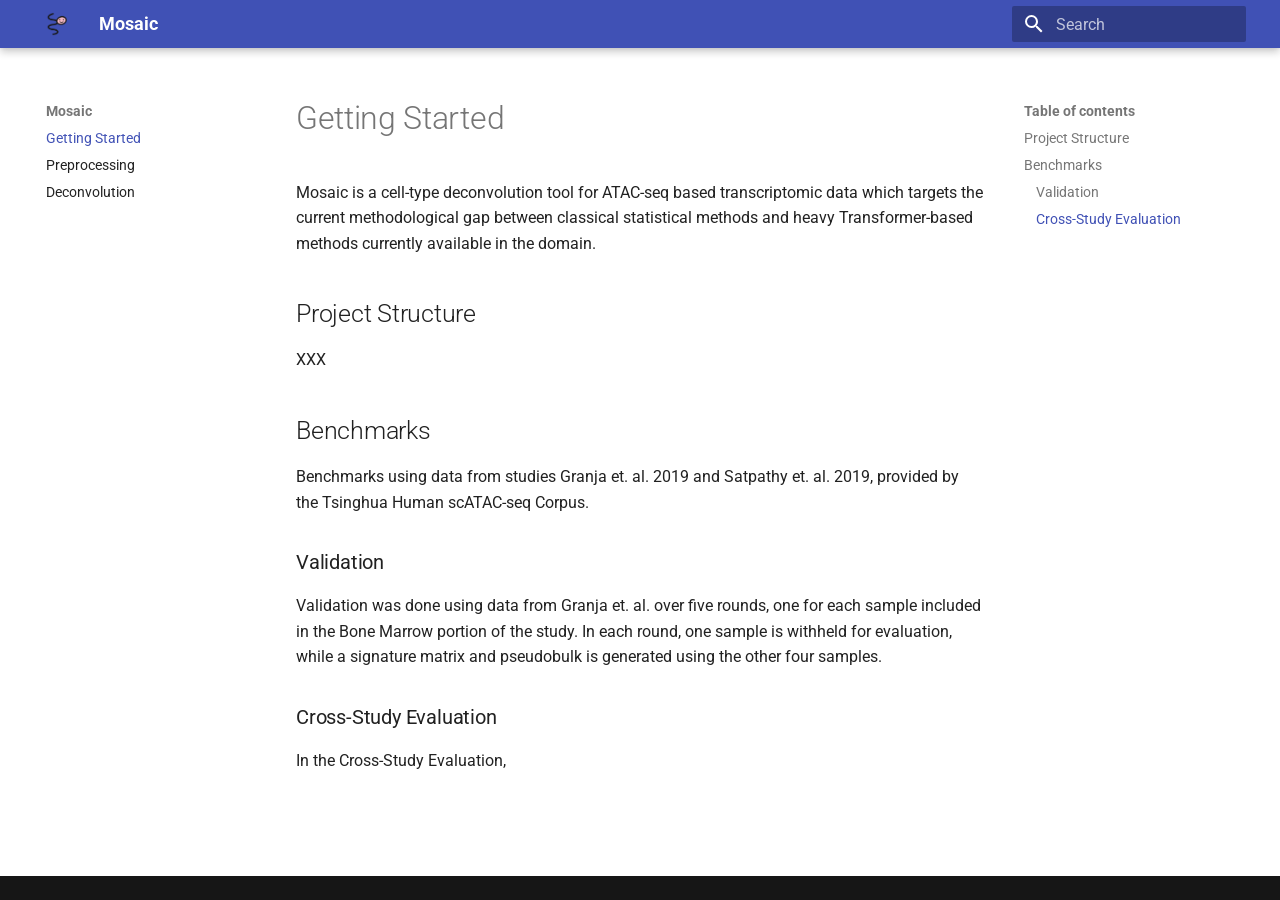
==== commit 1a4989e6: "Deployed 74c2863 with MkDocs version: 1.6.1" ====
--- a/index.html
+++ b/index.html
@@ -16,7 +16,7 @@
         
       
       
-      <link rel="icon" href="assets/images/favicon.png">
+      <link rel="icon" href="icon.png">
       <meta name="generator" content="mkdocs-1.6.1, mkdocs-material-9.7.6">
     
     
@@ -43,6 +43,10 @@
         <style>:root{--md-text-font:"Roboto";--md-code-font:"Roboto Mono"}</style>
       
     
+    
+      <link rel="stylesheet" href="assets/_mkdocstrings.css">
+    
+      <link rel="stylesheet" href="stylesheets/api.css">
     
     <script>__md_scope=new URL(".",location),__md_hash=e=>[...e].reduce(((e,_)=>(e<<5)-e+_.charCodeAt(0)),0),__md_get=(e,_=localStorage,t=__md_scope)=>JSON.parse(_.getItem(t.pathname+"."+e)),__md_set=(e,_,t=localStorage,a=__md_scope)=>{try{t.setItem(a.pathname+"."+e,JSON.stringify(_))}catch(e){}}</script>
     
@@ -463,7 +467,9 @@
 <h2 id="benchmarks">Benchmarks</h2>
 <p>Benchmarks using data from studies Granja et. al. 2019 and Satpathy et. al. 2019, provided by the Tsinghua Human scATAC-seq Corpus.</p>
 <h3 id="validation">Validation</h3>
+<p>Validation was done using data from Granja et. al. over five rounds, one for each sample included in the Bone Marrow portion of the study. In each round, one sample is withheld for evaluation, while a signature matrix and pseudobulk is generated using the other four samples. </p>
 <h3 id="cross-study-evaluation">Cross-Study Evaluation</h3>
+<p>In the Cross-Study Evaluation,</p>
 
 
 
@@ -508,7 +514,7 @@
     
       
       
-      <script id="__config" type="application/json">{"annotate": null, "base": ".", "features": [], "search": "assets/javascripts/workers/search.2c215733.min.js", "tags": null, "translations": {"clipboard.copied": "Copied to clipboard", "clipboard.copy": "Copy to clipboard", "search.result.more.one": "1 more on this page", "search.result.more.other": "# more on this page", "search.result.none": "No matching documents", "search.result.one": "1 matching document", "search.result.other": "# matching documents", "search.result.placeholder": "Type to start searching", "search.result.term.missing": "Missing", "select.version": "Select version"}, "version": null}</script>
+      <script id="__config" type="application/json">{"annotate": null, "base": ".", "features": ["content.code.copy", "navigation.instant", "toc.follow"], "search": "assets/javascripts/workers/search.2c215733.min.js", "tags": null, "translations": {"clipboard.copied": "Copied to clipboard", "clipboard.copy": "Copy to clipboard", "search.result.more.one": "1 more on this page", "search.result.more.other": "# more on this page", "search.result.none": "No matching documents", "search.result.one": "1 matching document", "search.result.other": "# matching documents", "search.result.placeholder": "Type to start searching", "search.result.term.missing": "Missing", "select.version": "Select version"}, "version": null}</script>
     
     
       <script src="assets/javascripts/bundle.79ae519e.min.js"></script>
--- a/assets/_mkdocstrings.css
+++ b/assets/_mkdocstrings.css
@@ -0,0 +1,237 @@
+
+/* Avoid breaking parameter names, etc. in table cells. */
+.doc-contents td code {
+  word-break: normal !important;
+}
+
+/* No line break before first paragraph of descriptions. */
+.doc-md-description,
+.doc-md-description>p:first-child {
+  display: inline;
+}
+
+/* No text transformation from Material for MkDocs for H5 headings. */
+.md-typeset h5 .doc-object-name {
+  text-transform: none;
+}
+
+/* Max width for docstring sections tables. */
+.doc .md-typeset__table,
+.doc .md-typeset__table table {
+  display: table !important;
+  width: 100%;
+}
+
+.doc .md-typeset__table tr {
+  display: table-row;
+}
+
+/* Defaults in Spacy table style. */
+.doc-param-default,
+.doc-type_param-default {
+  float: right;
+}
+
+/* Parameter headings must be inline, not blocks. */
+.doc-heading-parameter,
+.doc-heading-type_parameter {
+  display: inline;
+}
+
+/* Default font size for parameter headings. */
+.md-typeset .doc-heading-parameter {
+  font-size: inherit;
+}
+
+/* Prefer space on the right, not the left of parameter permalinks. */
+.doc-heading-parameter .headerlink,
+.doc-heading-type_parameter .headerlink {
+  margin-left: 0 !important;
+  margin-right: 0.2rem;
+}
+
+/* Backward-compatibility: docstring section titles in bold. */
+.doc-section-title {
+  font-weight: bold;
+}
+
+/* Backlinks crumb separator. */
+.doc-backlink-crumb {
+  display: inline-flex;
+  gap: .2rem;
+  white-space: nowrap;
+  align-items: center;
+  vertical-align: middle;
+}
+.doc-backlink-crumb:not(:first-child)::before {
+  background-color: var(--md-default-fg-color--lighter);
+  content: "";
+  display: inline;
+  height: 1rem;
+  --md-path-icon: url('data:image/svg+xml;charset=utf-8,<svg xmlns="http://www.w3.org/2000/svg" viewBox="0 0 24 24"><path d="M8.59 16.58 13.17 12 8.59 7.41 10 6l6 6-6 6z"/></svg>');
+  -webkit-mask-image: var(--md-path-icon);
+  mask-image: var(--md-path-icon);
+  width: 1rem;
+}
+.doc-backlink-crumb.last {
+  font-weight: bold;
+}
+
+/* Symbols in Navigation and ToC. */
+:root, :host,
+[data-md-color-scheme="default"] {
+  --doc-symbol-parameter-fg-color: #df50af;
+  --doc-symbol-type_parameter-fg-color: #df50af;
+  --doc-symbol-attribute-fg-color: #953800;
+  --doc-symbol-function-fg-color: #8250df;
+  --doc-symbol-method-fg-color: #8250df;
+  --doc-symbol-class-fg-color: #0550ae;
+  --doc-symbol-type_alias-fg-color: #0550ae;
+  --doc-symbol-module-fg-color: #5cad0f;
+
+  --doc-symbol-parameter-bg-color: #df50af1a;
+  --doc-symbol-type_parameter-bg-color: #df50af1a;
+  --doc-symbol-attribute-bg-color: #9538001a;
+  --doc-symbol-function-bg-color: #8250df1a;
+  --doc-symbol-method-bg-color: #8250df1a;
+  --doc-symbol-class-bg-color: #0550ae1a;
+  --doc-symbol-type_alias-bg-color: #0550ae1a;
+  --doc-symbol-module-bg-color: #5cad0f1a;
+}
+
+[data-md-color-scheme="slate"] {
+  --doc-symbol-parameter-fg-color: #ffa8cc;
+  --doc-symbol-type_parameter-fg-color: #ffa8cc;
+  --doc-symbol-attribute-fg-color: #ffa657;
+  --doc-symbol-function-fg-color: #d2a8ff;
+  --doc-symbol-method-fg-color: #d2a8ff;
+  --doc-symbol-class-fg-color: #79c0ff;
+  --doc-symbol-type_alias-fg-color: #79c0ff;
+  --doc-symbol-module-fg-color: #baff79;
+
+  --doc-symbol-parameter-bg-color: #ffa8cc1a;
+  --doc-symbol-type_parameter-bg-color: #ffa8cc1a;
+  --doc-symbol-attribute-bg-color: #ffa6571a;
+  --doc-symbol-function-bg-color: #d2a8ff1a;
+  --doc-symbol-method-bg-color: #d2a8ff1a;
+  --doc-symbol-class-bg-color: #79c0ff1a;
+  --doc-symbol-type_alias-bg-color: #79c0ff1a;
+  --doc-symbol-module-bg-color: #baff791a;
+}
+
+code.doc-symbol {
+  border-radius: .1rem;
+  font-size: .85em;
+  padding: 0 .3em;
+  font-weight: bold;
+}
+
+code.doc-symbol-parameter,
+a code.doc-symbol-parameter {
+  color: var(--doc-symbol-parameter-fg-color);
+  background-color: var(--doc-symbol-parameter-bg-color);
+}
+
+code.doc-symbol-parameter::after {
+  content: "param";
+}
+
+code.doc-symbol-type_parameter,
+a code.doc-symbol-type_parameter {
+  color: var(--doc-symbol-type_parameter-fg-color);
+  background-color: var(--doc-symbol-type_parameter-bg-color);
+}
+
+code.doc-symbol-type_parameter::after {
+  content: "type-param";
+}
+
+code.doc-symbol-attribute,
+a code.doc-symbol-attribute {
+  color: var(--doc-symbol-attribute-fg-color);
+  background-color: var(--doc-symbol-attribute-bg-color);
+}
+
+code.doc-symbol-attribute::after {
+  content: "attr";
+}
+
+code.doc-symbol-function,
+a code.doc-symbol-function {
+  color: var(--doc-symbol-function-fg-color);
+  background-color: var(--doc-symbol-function-bg-color);
+}
+
+code.doc-symbol-function::after {
+  content: "func";
+}
+
+code.doc-symbol-method,
+a code.doc-symbol-method {
+  color: var(--doc-symbol-method-fg-color);
+  background-color: var(--doc-symbol-method-bg-color);
+}
+
+code.doc-symbol-method::after {
+  content: "meth";
+}
+
+code.doc-symbol-class,
+a code.doc-symbol-class {
+  color: var(--doc-symbol-class-fg-color);
+  background-color: var(--doc-symbol-class-bg-color);
+}
+
+code.doc-symbol-class::after {
+  content: "class";
+}
+
+
+code.doc-symbol-type_alias,
+a code.doc-symbol-type_alias {
+  color: var(--doc-symbol-type_alias-fg-color);
+  background-color: var(--doc-symbol-type_alias-bg-color);
+}
+
+code.doc-symbol-type_alias::after {
+  content: "type";
+}
+
+code.doc-symbol-module,
+a code.doc-symbol-module {
+  color: var(--doc-symbol-module-fg-color);
+  background-color: var(--doc-symbol-module-bg-color);
+}
+
+code.doc-symbol-module::after {
+  content: "mod";
+}
+
+.doc-signature .autorefs {
+  color: inherit;
+  border-bottom: 1px dotted currentcolor;
+}
+
+/* Source code blocks (admonitions). */
+:root {
+  --md-admonition-icon--mkdocstrings-source: url('data:image/svg+xml;charset=utf-8,<svg xmlns="http://www.w3.org/2000/svg" viewBox="0 0 24 24"><path d="M15.22 4.97a.75.75 0 0 1 1.06 0l6.5 6.5a.75.75 0 0 1 0 1.06l-6.5 6.5a.749.749 0 0 1-1.275-.326.75.75 0 0 1 .215-.734L21.19 12l-5.97-5.97a.75.75 0 0 1 0-1.06m-6.44 0a.75.75 0 0 1 0 1.06L2.81 12l5.97 5.97a.749.749 0 0 1-.326 1.275.75.75 0 0 1-.734-.215l-6.5-6.5a.75.75 0 0 1 0-1.06l6.5-6.5a.75.75 0 0 1 1.06 0"/></svg>')
+}
+.md-typeset .admonition.mkdocstrings-source,
+.md-typeset details.mkdocstrings-source {
+  border: none;
+  padding: 0;
+}
+.md-typeset .admonition.mkdocstrings-source:focus-within,
+.md-typeset details.mkdocstrings-source:focus-within {
+  box-shadow: none;
+}
+.md-typeset .mkdocstrings-source > .admonition-title,
+.md-typeset .mkdocstrings-source > summary {
+  background-color: inherit;
+}
+.md-typeset .mkdocstrings-source > .admonition-title::before,
+.md-typeset .mkdocstrings-source > summary::before {
+  background-color: var(--md-default-fg-color);
+  -webkit-mask-image: var(--md-admonition-icon--mkdocstrings-source);
+          mask-image: var(--md-admonition-icon--mkdocstrings-source);
+}
--- a/stylesheets/api.css
+++ b/stylesheets/api.css
@@ -0,0 +1,49 @@
+/* Typography for the mkdocstrings-generated API reference.
+   mkdocstrings has no font-size option, so the sizing lives here. Scoped to
+   .doc-* classes so prose on the rest of the page keeps the theme defaults. */
+
+/* Docstring body: description, Notes, Examples. */
+.doc-contents {
+  font-size: 0.72rem;
+  line-height: 1.55;
+}
+
+/* Parameters / Returns tables. */
+.doc-contents table {
+  font-size: 0.68rem;
+}
+
+.doc-contents table td,
+.doc-contents table th {
+  padding: 0.35em 0.6em;
+}
+
+/* Rendered signature block (separate_signature: true). */
+.doc-signature,
+.doc-contents .highlight pre {
+  font-size: 0.66rem;
+}
+
+/* Symbol headings -- keep them clearly above the body text but not oversized. */
+h3.doc-heading,
+h4.doc-heading,
+h5.doc-heading {
+  font-size: 0.85rem;
+  margin-top: 1.4em;
+}
+
+/* Parameter names and other inline code inside docstrings. */
+.doc-contents code {
+  font-size: 0.9em;
+}
+
+/* The "func"/"attr" chip from show_symbol_type_heading. */
+.doc-symbol {
+  font-size: 0.62rem;
+}
+
+/* Visually separate each documented object from the previous one. */
+.doc-object {
+  border-top: 1px solid var(--md-default-fg-color--lightest);
+  padding-top: 0.6em;
+}
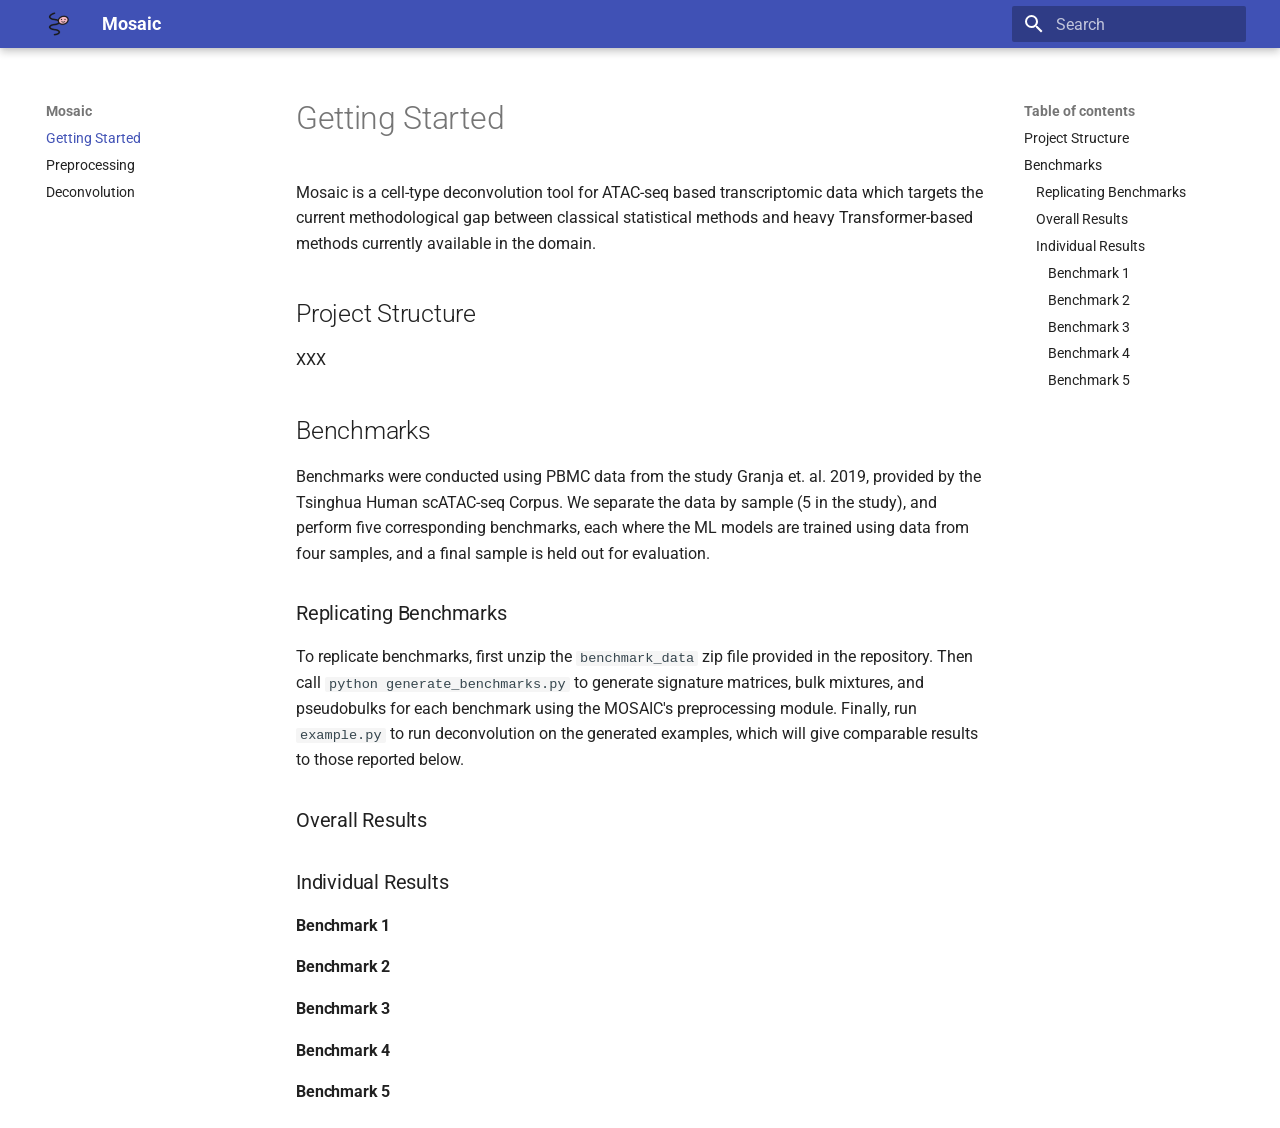
==== commit 71341540: "Deployed 74c2863 with MkDocs version: 1.6.1" ====
--- a/index.html
+++ b/index.html
@@ -84,7 +84,7 @@
   <nav class="md-header__inner md-grid" aria-label="Header">
     <a href="." title="Mosaic" class="md-header__button md-logo" aria-label="Mosaic" data-md-component="logo">
       
-  <img src="logo.png" alt="logo">
+  <img src="icon.png" alt="logo">
 
     </a>
     <label class="md-header__button md-icon" for="__drawer">
@@ -181,7 +181,7 @@
   <label class="md-nav__title" for="__drawer">
     <a href="." title="Mosaic" class="md-nav__button md-logo" aria-label="Mosaic" data-md-component="logo">
       
-  <img src="logo.png" alt="logo">
+  <img src="icon.png" alt="logo">
 
     </a>
     Mosaic
@@ -279,24 +279,96 @@
       <ul class="md-nav__list">
         
           <li class="md-nav__item">
-  <a href="#validation" class="md-nav__link">
-    <span class="md-ellipsis">
-      
-        Validation
-      
-    </span>
-  </a>
-  
-</li>
-        
-          <li class="md-nav__item">
-  <a href="#cross-study-evaluation" class="md-nav__link">
-    <span class="md-ellipsis">
-      
-        Cross-Study Evaluation
-      
-    </span>
-  </a>
+  <a href="#replicating-benchmarks" class="md-nav__link">
+    <span class="md-ellipsis">
+      
+        Replicating Benchmarks
+      
+    </span>
+  </a>
+  
+</li>
+        
+          <li class="md-nav__item">
+  <a href="#overall-results" class="md-nav__link">
+    <span class="md-ellipsis">
+      
+        Overall Results
+      
+    </span>
+  </a>
+  
+</li>
+        
+          <li class="md-nav__item">
+  <a href="#individual-results" class="md-nav__link">
+    <span class="md-ellipsis">
+      
+        Individual Results
+      
+    </span>
+  </a>
+  
+    <nav class="md-nav" aria-label="Individual Results">
+      <ul class="md-nav__list">
+        
+          <li class="md-nav__item">
+  <a href="#benchmark-1" class="md-nav__link">
+    <span class="md-ellipsis">
+      
+        Benchmark 1
+      
+    </span>
+  </a>
+  
+</li>
+        
+          <li class="md-nav__item">
+  <a href="#benchmark-2" class="md-nav__link">
+    <span class="md-ellipsis">
+      
+        Benchmark 2
+      
+    </span>
+  </a>
+  
+</li>
+        
+          <li class="md-nav__item">
+  <a href="#benchmark-3" class="md-nav__link">
+    <span class="md-ellipsis">
+      
+        Benchmark 3
+      
+    </span>
+  </a>
+  
+</li>
+        
+          <li class="md-nav__item">
+  <a href="#benchmark-4" class="md-nav__link">
+    <span class="md-ellipsis">
+      
+        Benchmark 4
+      
+    </span>
+  </a>
+  
+</li>
+        
+          <li class="md-nav__item">
+  <a href="#benchmark-5" class="md-nav__link">
+    <span class="md-ellipsis">
+      
+        Benchmark 5
+      
+    </span>
+  </a>
+  
+</li>
+        
+      </ul>
+    </nav>
   
 </li>
         
@@ -417,24 +489,96 @@
       <ul class="md-nav__list">
         
           <li class="md-nav__item">
-  <a href="#validation" class="md-nav__link">
-    <span class="md-ellipsis">
-      
-        Validation
-      
-    </span>
-  </a>
-  
-</li>
-        
-          <li class="md-nav__item">
-  <a href="#cross-study-evaluation" class="md-nav__link">
-    <span class="md-ellipsis">
-      
-        Cross-Study Evaluation
-      
-    </span>
-  </a>
+  <a href="#replicating-benchmarks" class="md-nav__link">
+    <span class="md-ellipsis">
+      
+        Replicating Benchmarks
+      
+    </span>
+  </a>
+  
+</li>
+        
+          <li class="md-nav__item">
+  <a href="#overall-results" class="md-nav__link">
+    <span class="md-ellipsis">
+      
+        Overall Results
+      
+    </span>
+  </a>
+  
+</li>
+        
+          <li class="md-nav__item">
+  <a href="#individual-results" class="md-nav__link">
+    <span class="md-ellipsis">
+      
+        Individual Results
+      
+    </span>
+  </a>
+  
+    <nav class="md-nav" aria-label="Individual Results">
+      <ul class="md-nav__list">
+        
+          <li class="md-nav__item">
+  <a href="#benchmark-1" class="md-nav__link">
+    <span class="md-ellipsis">
+      
+        Benchmark 1
+      
+    </span>
+  </a>
+  
+</li>
+        
+          <li class="md-nav__item">
+  <a href="#benchmark-2" class="md-nav__link">
+    <span class="md-ellipsis">
+      
+        Benchmark 2
+      
+    </span>
+  </a>
+  
+</li>
+        
+          <li class="md-nav__item">
+  <a href="#benchmark-3" class="md-nav__link">
+    <span class="md-ellipsis">
+      
+        Benchmark 3
+      
+    </span>
+  </a>
+  
+</li>
+        
+          <li class="md-nav__item">
+  <a href="#benchmark-4" class="md-nav__link">
+    <span class="md-ellipsis">
+      
+        Benchmark 4
+      
+    </span>
+  </a>
+  
+</li>
+        
+          <li class="md-nav__item">
+  <a href="#benchmark-5" class="md-nav__link">
+    <span class="md-ellipsis">
+      
+        Benchmark 5
+      
+    </span>
+  </a>
+  
+</li>
+        
+      </ul>
+    </nav>
   
 </li>
         
@@ -465,11 +609,16 @@
 <h2 id="project-structure">Project Structure</h2>
 <p>XXX</p>
 <h2 id="benchmarks">Benchmarks</h2>
-<p>Benchmarks using data from studies Granja et. al. 2019 and Satpathy et. al. 2019, provided by the Tsinghua Human scATAC-seq Corpus.</p>
-<h3 id="validation">Validation</h3>
-<p>Validation was done using data from Granja et. al. over five rounds, one for each sample included in the Bone Marrow portion of the study. In each round, one sample is withheld for evaluation, while a signature matrix and pseudobulk is generated using the other four samples. </p>
-<h3 id="cross-study-evaluation">Cross-Study Evaluation</h3>
-<p>In the Cross-Study Evaluation,</p>
+<p>Benchmarks were conducted using PBMC data from the study Granja et. al. 2019, provided by the Tsinghua Human scATAC-seq Corpus. We separate the data by sample (5 in the study), and perform five corresponding benchmarks, each where the ML models are trained using data from four samples, and a final sample is held out for evaluation. </p>
+<h3 id="replicating-benchmarks">Replicating Benchmarks</h3>
+<p>To replicate benchmarks, first unzip the <code>benchmark_data</code> zip file provided in the repository. Then call <code>python generate_benchmarks.py</code> to generate signature matrices, bulk mixtures, and pseudobulks for each benchmark using the MOSAIC's preprocessing module. Finally, run <code>example.py</code> to run deconvolution on the generated examples, which will give comparable results to those reported below.</p>
+<h3 id="overall-results">Overall Results</h3>
+<h3 id="individual-results">Individual Results</h3>
+<h4 id="benchmark-1">Benchmark 1</h4>
+<h4 id="benchmark-2">Benchmark 2</h4>
+<h4 id="benchmark-3">Benchmark 3</h4>
+<h4 id="benchmark-4">Benchmark 4</h4>
+<h4 id="benchmark-5">Benchmark 5</h4>
 
 
 
--- a/stylesheets/api.css
+++ b/stylesheets/api.css
@@ -47,3 +47,7 @@
   border-top: 1px solid var(--md-default-fg-color--lightest);
   padding-top: 0.6em;
 }
+
+.md-footer {
+  display: none;
+}
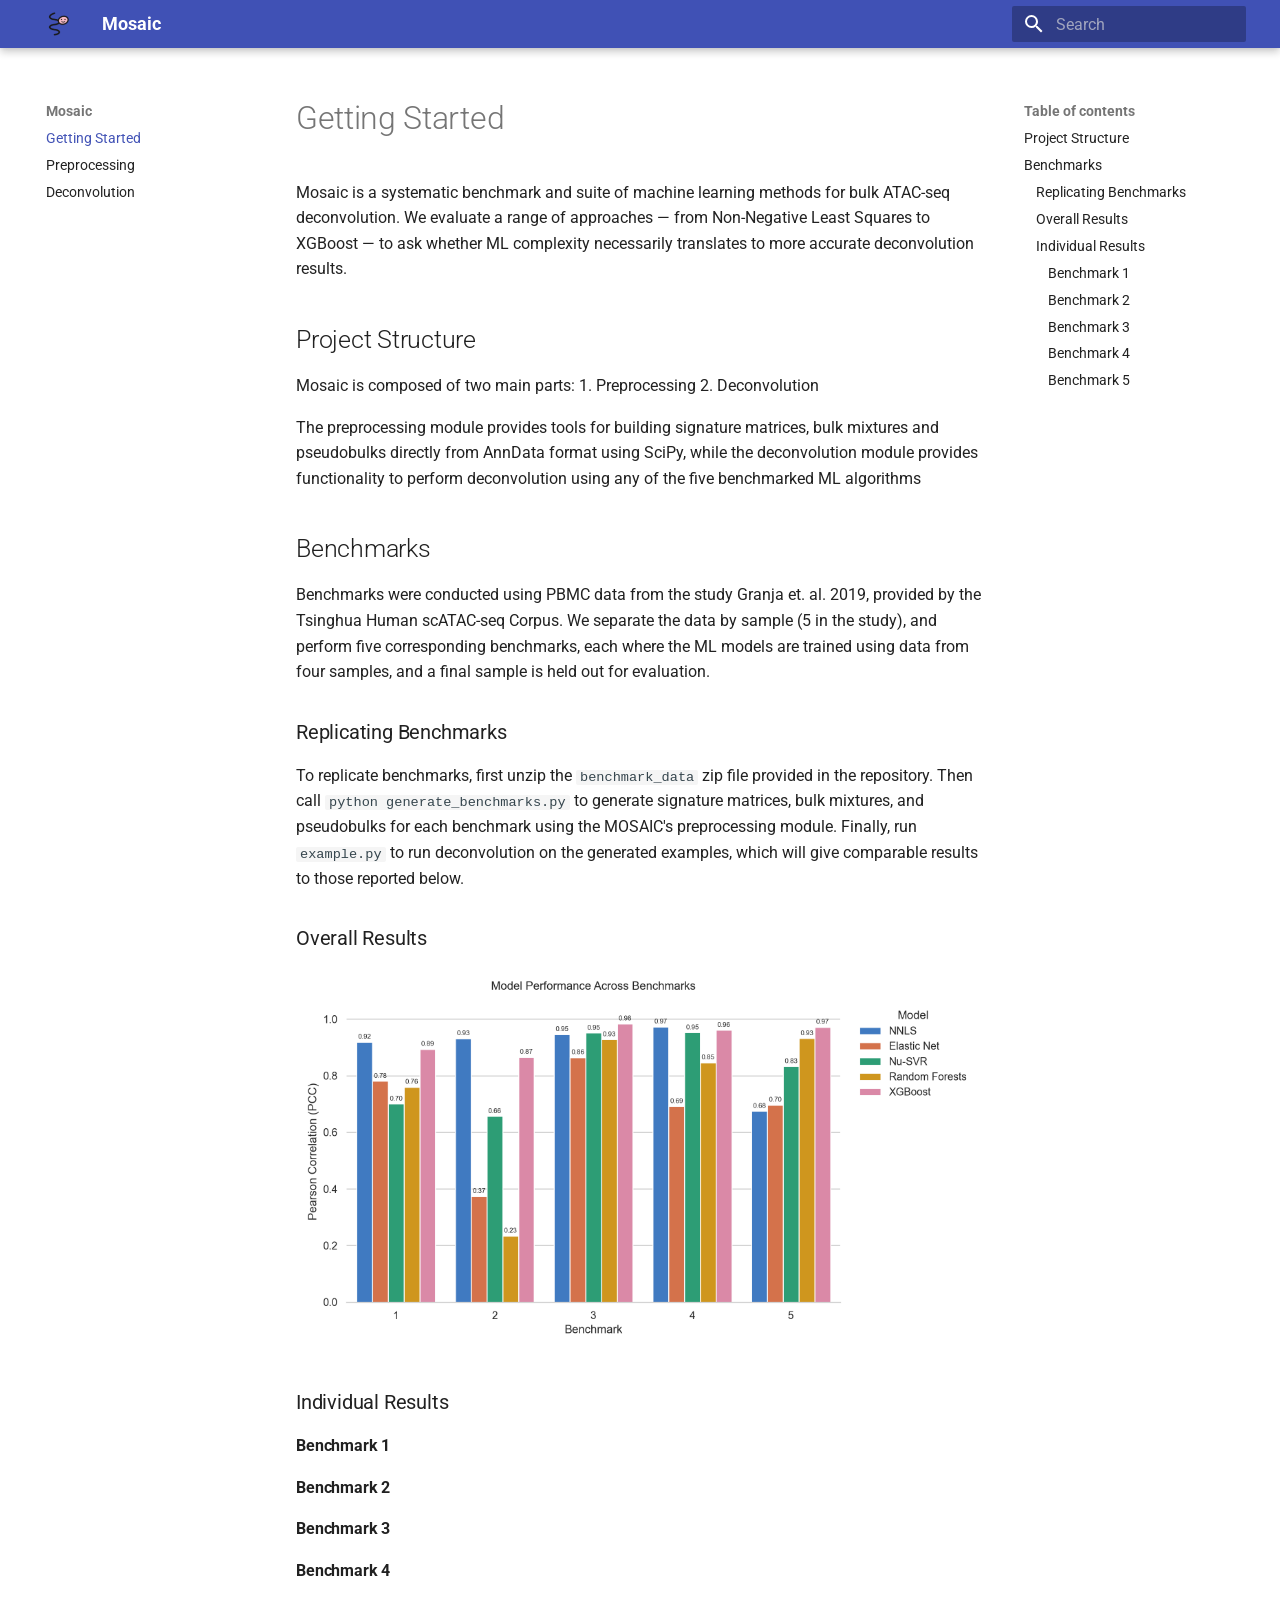
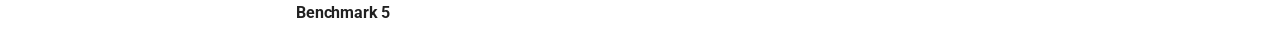
==== commit bb55a194: "Deployed 3f67b45 with MkDocs version: 1.6.1" ====
--- a/index.html
+++ b/index.html
@@ -605,14 +605,18 @@
 
 
 <h1 id="getting-started">Getting Started</h1>
-<p>Mosaic is a cell-type deconvolution tool for ATAC-seq based transcriptomic data which targets the current methodological gap between classical statistical methods and heavy Transformer-based methods currently available in the domain.</p>
+<p>Mosaic is a systematic benchmark and suite of machine learning methods for bulk ATAC-seq deconvolution. We evaluate a range of approaches — from Non-Negative Least Squares to XGBoost — to ask whether ML complexity necessarily translates to more accurate deconvolution results.</p>
 <h2 id="project-structure">Project Structure</h2>
-<p>XXX</p>
+<p>Mosaic is composed of two main parts:
+1. Preprocessing
+2. Deconvolution</p>
+<p>The preprocessing module provides tools for building signature matrices, bulk mixtures and pseudobulks directly from AnnData format using SciPy, while the deconvolution module provides functionality to perform deconvolution using any of the five benchmarked ML algorithms</p>
 <h2 id="benchmarks">Benchmarks</h2>
 <p>Benchmarks were conducted using PBMC data from the study Granja et. al. 2019, provided by the Tsinghua Human scATAC-seq Corpus. We separate the data by sample (5 in the study), and perform five corresponding benchmarks, each where the ML models are trained using data from four samples, and a final sample is held out for evaluation. </p>
 <h3 id="replicating-benchmarks">Replicating Benchmarks</h3>
 <p>To replicate benchmarks, first unzip the <code>benchmark_data</code> zip file provided in the repository. Then call <code>python generate_benchmarks.py</code> to generate signature matrices, bulk mixtures, and pseudobulks for each benchmark using the MOSAIC's preprocessing module. Finally, run <code>example.py</code> to run deconvolution on the generated examples, which will give comparable results to those reported below.</p>
 <h3 id="overall-results">Overall Results</h3>
+<p><img alt="Description" src="benchmarks.png" /></p>
 <h3 id="individual-results">Individual Results</h3>
 <h4 id="benchmark-1">Benchmark 1</h4>
 <h4 id="benchmark-2">Benchmark 2</h4>
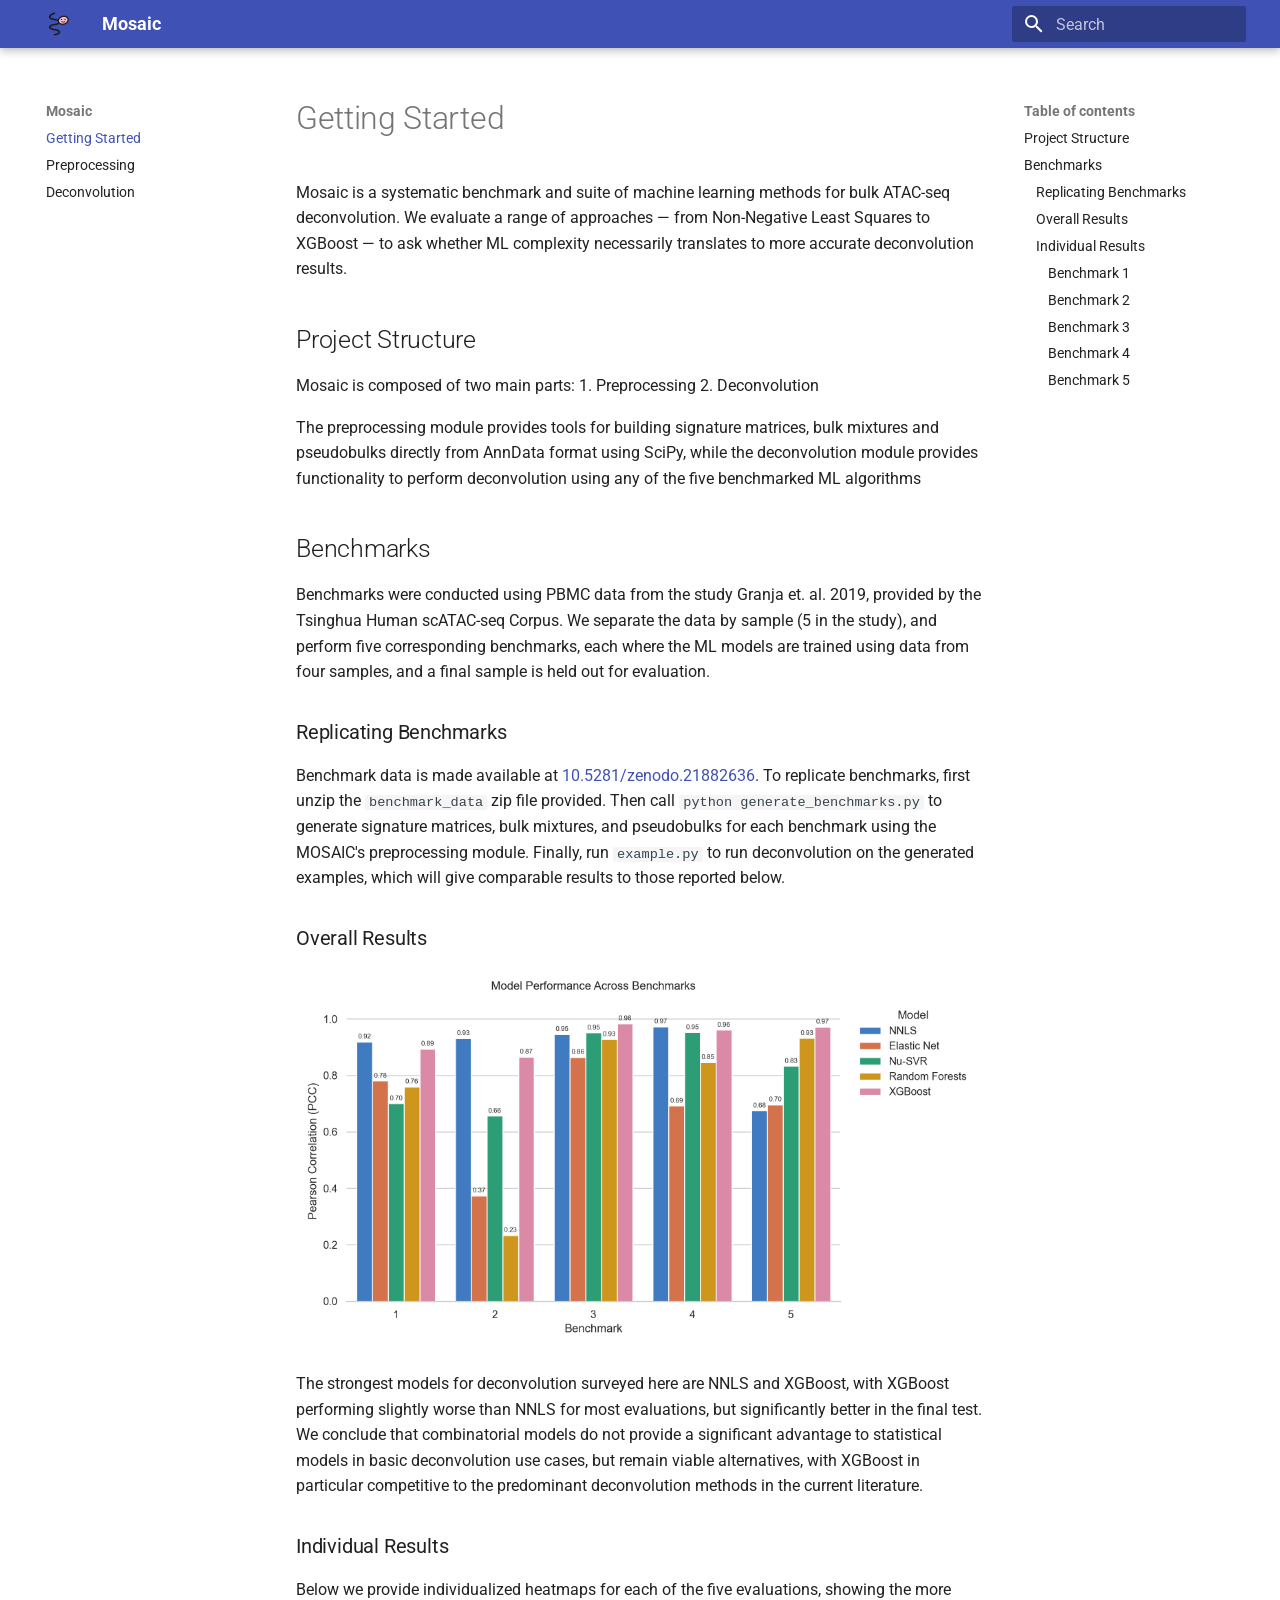
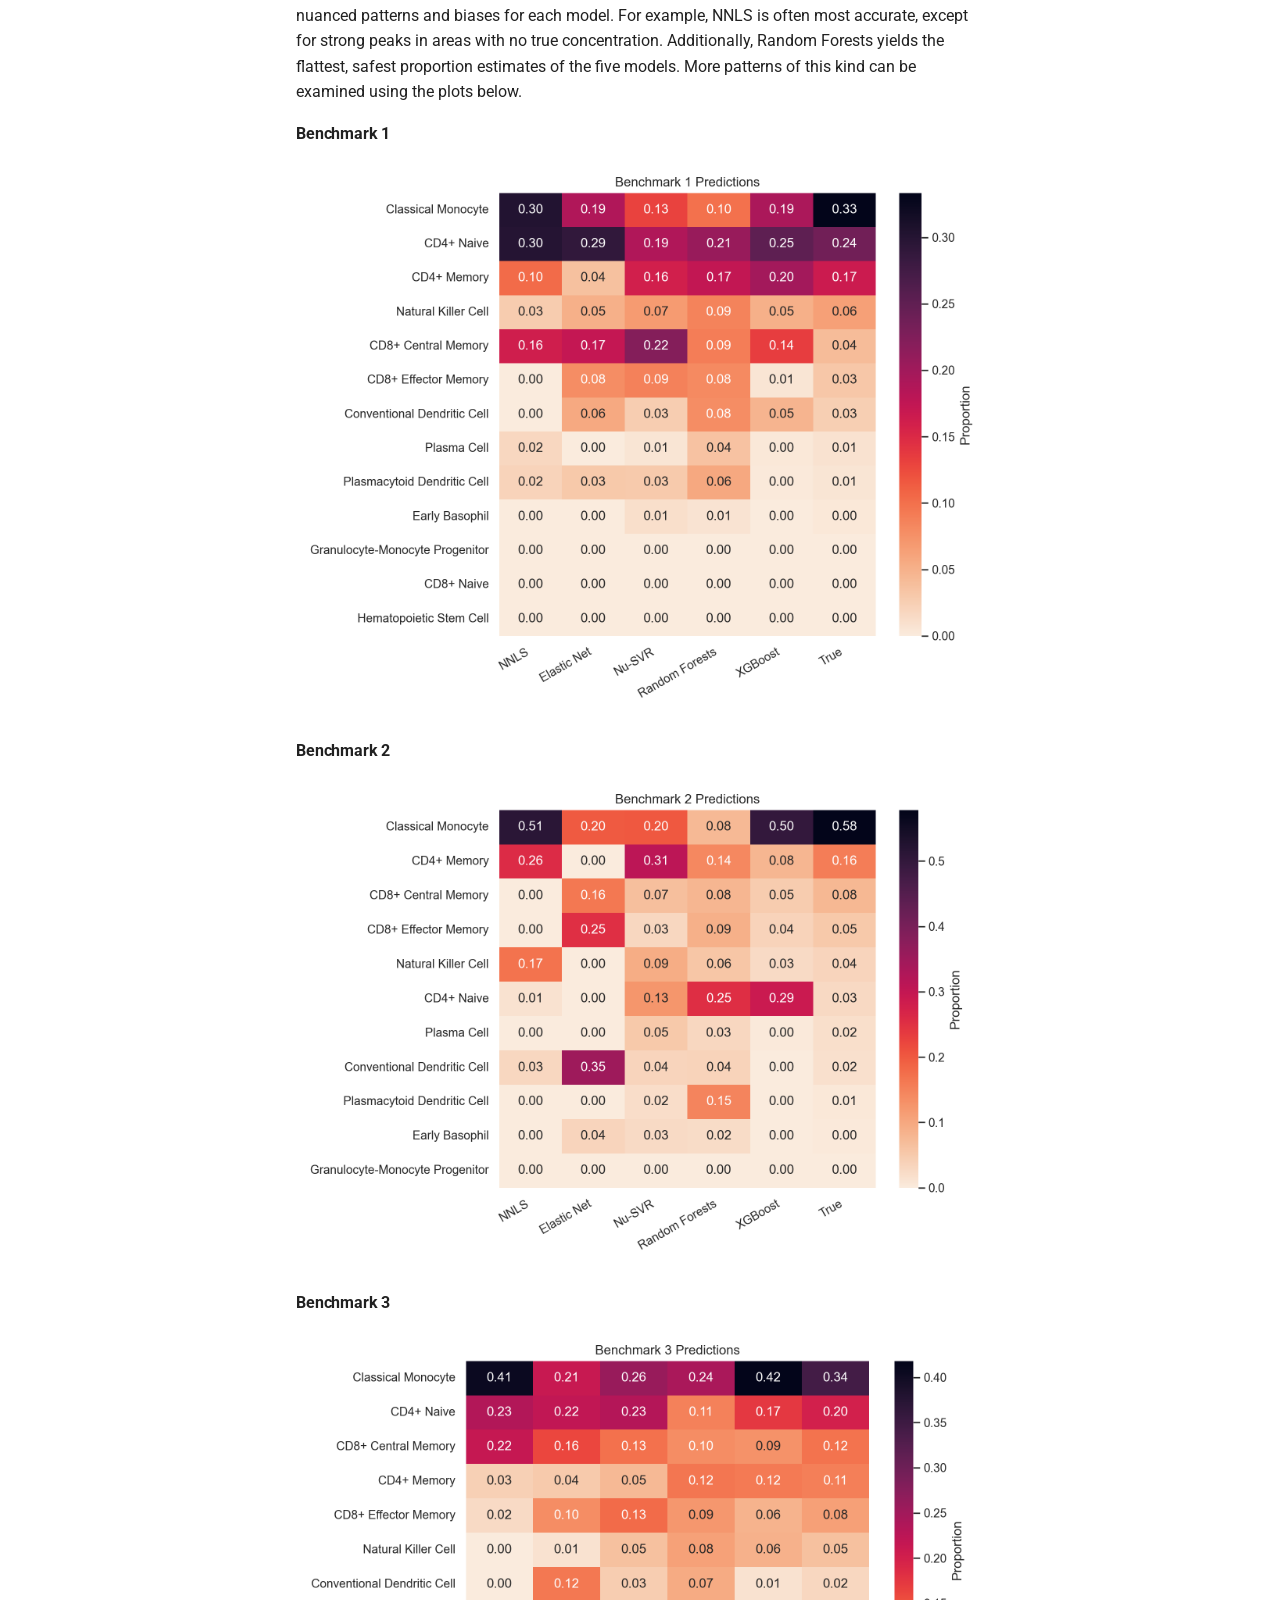
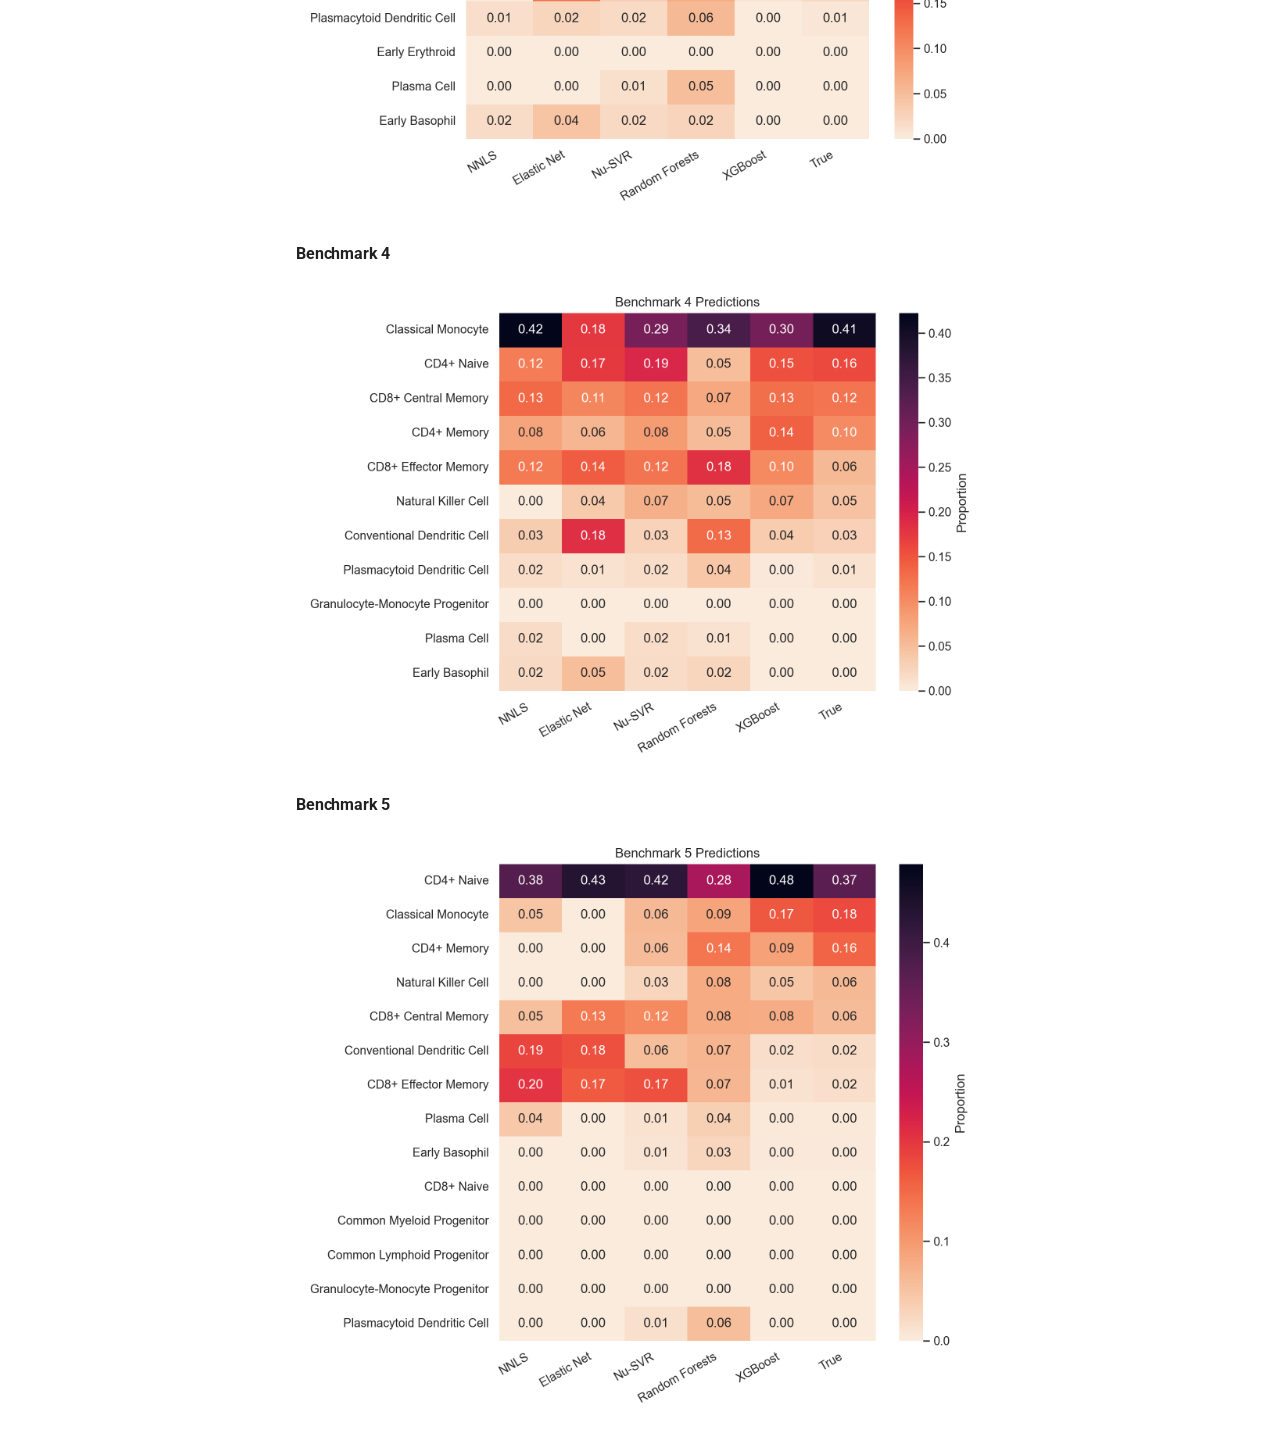
==== commit cc62b9e2: "Deployed 3f67b45 with MkDocs version: 1.6.1" ====
--- a/index.html
+++ b/index.html
@@ -614,15 +614,22 @@
 <h2 id="benchmarks">Benchmarks</h2>
 <p>Benchmarks were conducted using PBMC data from the study Granja et. al. 2019, provided by the Tsinghua Human scATAC-seq Corpus. We separate the data by sample (5 in the study), and perform five corresponding benchmarks, each where the ML models are trained using data from four samples, and a final sample is held out for evaluation. </p>
 <h3 id="replicating-benchmarks">Replicating Benchmarks</h3>
-<p>To replicate benchmarks, first unzip the <code>benchmark_data</code> zip file provided in the repository. Then call <code>python generate_benchmarks.py</code> to generate signature matrices, bulk mixtures, and pseudobulks for each benchmark using the MOSAIC's preprocessing module. Finally, run <code>example.py</code> to run deconvolution on the generated examples, which will give comparable results to those reported below.</p>
+<p>Benchmark data is made available at <a href="10.5281/zenodo.21882636">10.5281/zenodo.21882636</a>. To replicate benchmarks, first unzip the <code>benchmark_data</code> zip file provided. Then call <code>python generate_benchmarks.py</code> to generate signature matrices, bulk mixtures, and pseudobulks for each benchmark using the MOSAIC's preprocessing module. Finally, run <code>example.py</code> to run deconvolution on the generated examples, which will give comparable results to those reported below.</p>
 <h3 id="overall-results">Overall Results</h3>
-<p><img alt="Description" src="benchmarks.png" /></p>
+<p><img alt="Overall benchmark results" src="benchmarks.png" /></p>
+<p>The strongest models for deconvolution surveyed here are NNLS and XGBoost, with XGBoost performing slightly worse than NNLS for most evaluations, but significantly better in the final test. We conclude that combinatorial models do not provide a significant advantage to statistical models in basic deconvolution use cases, but remain viable alternatives, with XGBoost in particular competitive to the predominant deconvolution methods in the current literature. </p>
 <h3 id="individual-results">Individual Results</h3>
+<p>Below we provide individualized heatmaps for each of the five evaluations, showing the more nuanced patterns and biases for each model. For example, NNLS is often most accurate, except for strong peaks in areas with no true concentration. Additionally, Random Forests yields the flattest, safest proportion estimates of the five models. More patterns of this kind can be examined using the plots below.</p>
 <h4 id="benchmark-1">Benchmark 1</h4>
+<p><img alt="Benchmark 1 results" src="benchmark1_heatmap.png" /></p>
 <h4 id="benchmark-2">Benchmark 2</h4>
+<p><img alt="Benchmark 2 results" src="benchmark2_heatmap.png" /></p>
 <h4 id="benchmark-3">Benchmark 3</h4>
+<p><img alt="Benchmark 3 results" src="benchmark3_heatmap.png" /></p>
 <h4 id="benchmark-4">Benchmark 4</h4>
+<p><img alt="Benchmark 4 results" src="benchmark4_heatmap.png" /></p>
 <h4 id="benchmark-5">Benchmark 5</h4>
+<p><img alt="Benchmark 5 results" src="benchmark5_heatmap.png" /></p>
 
 
 
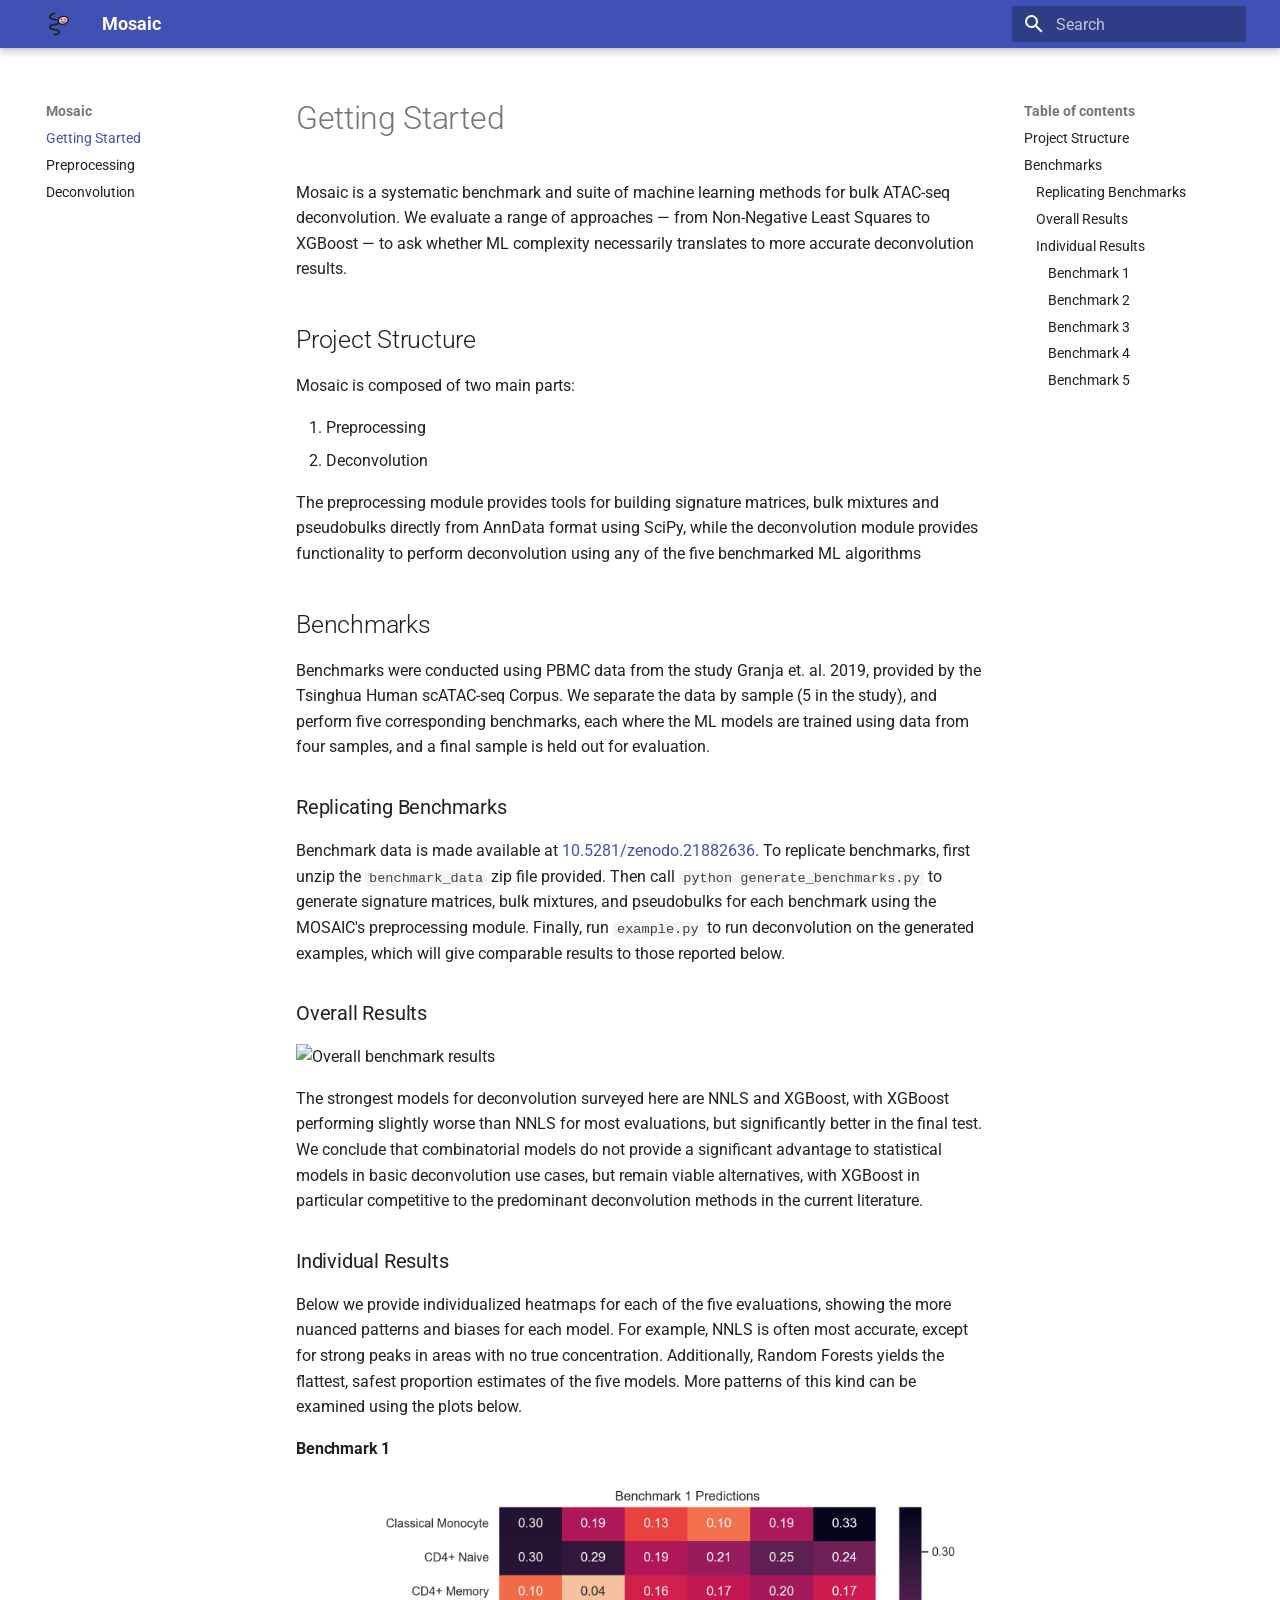
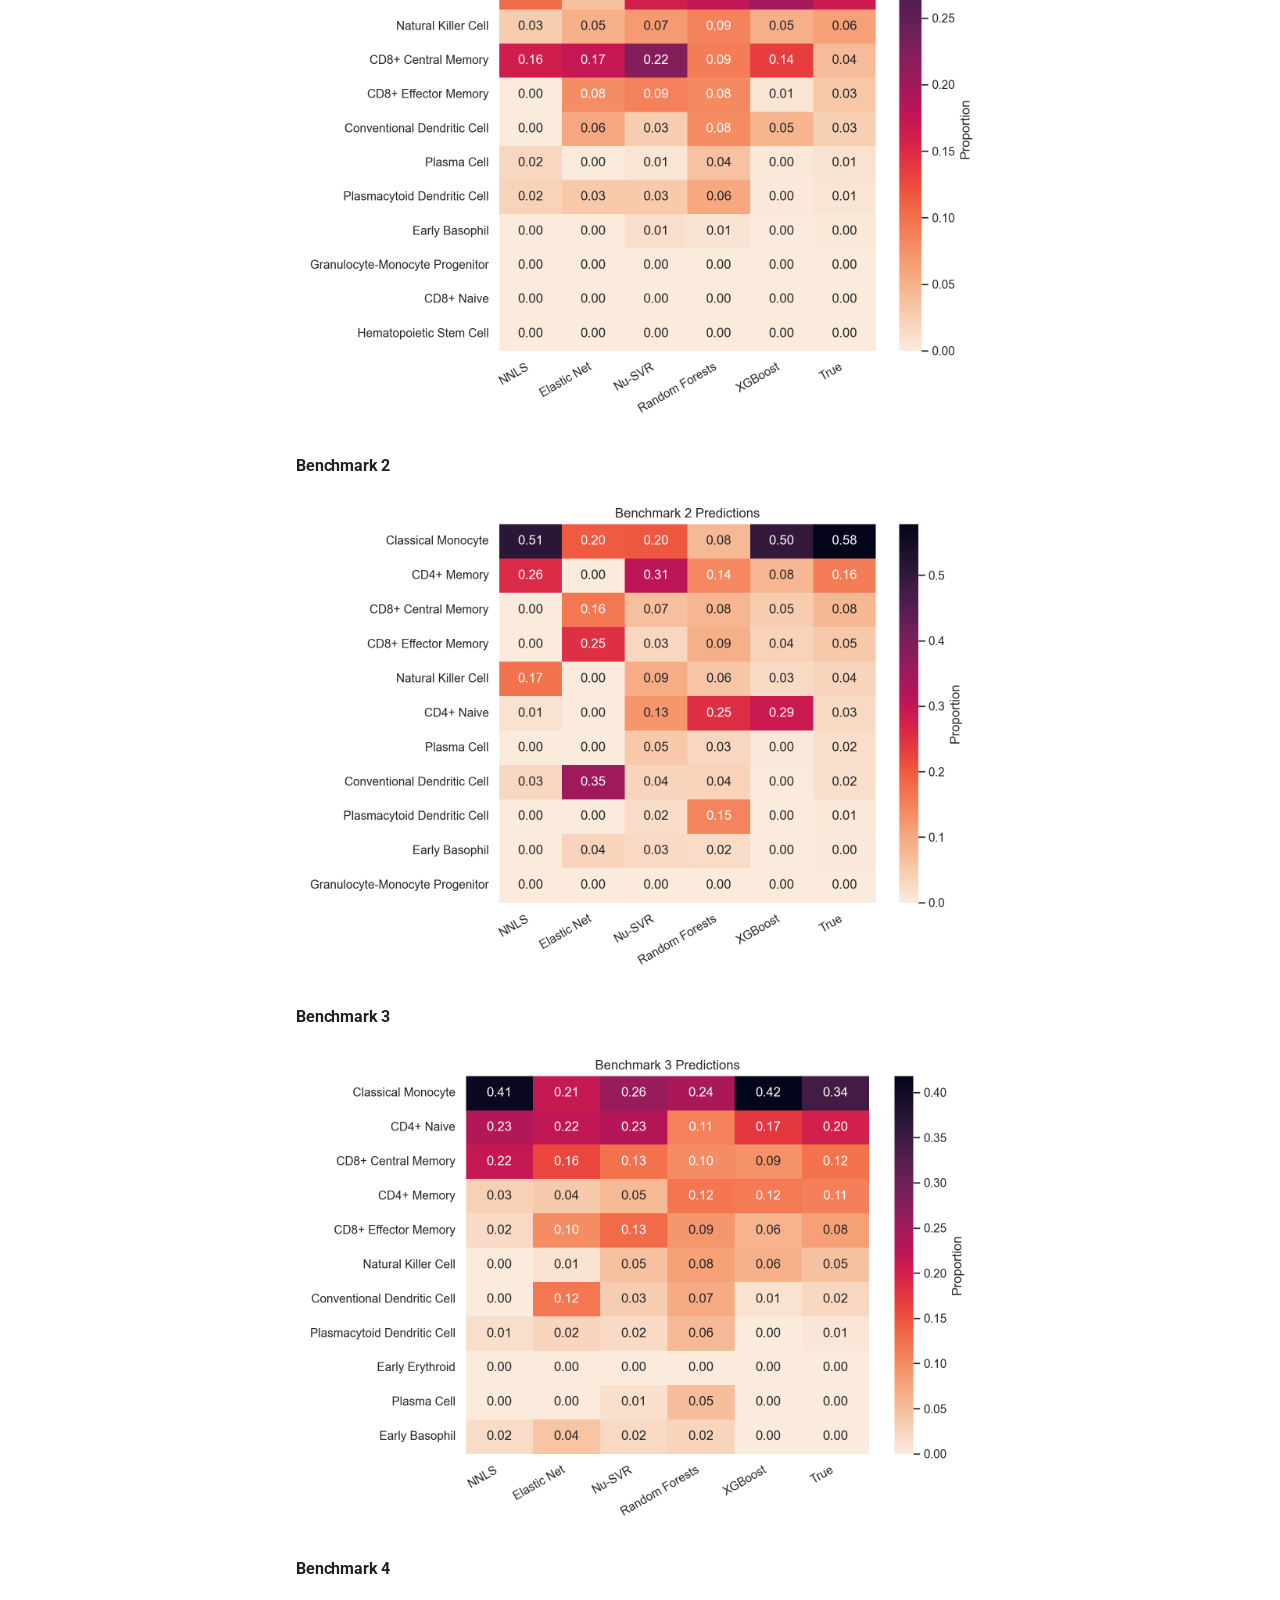
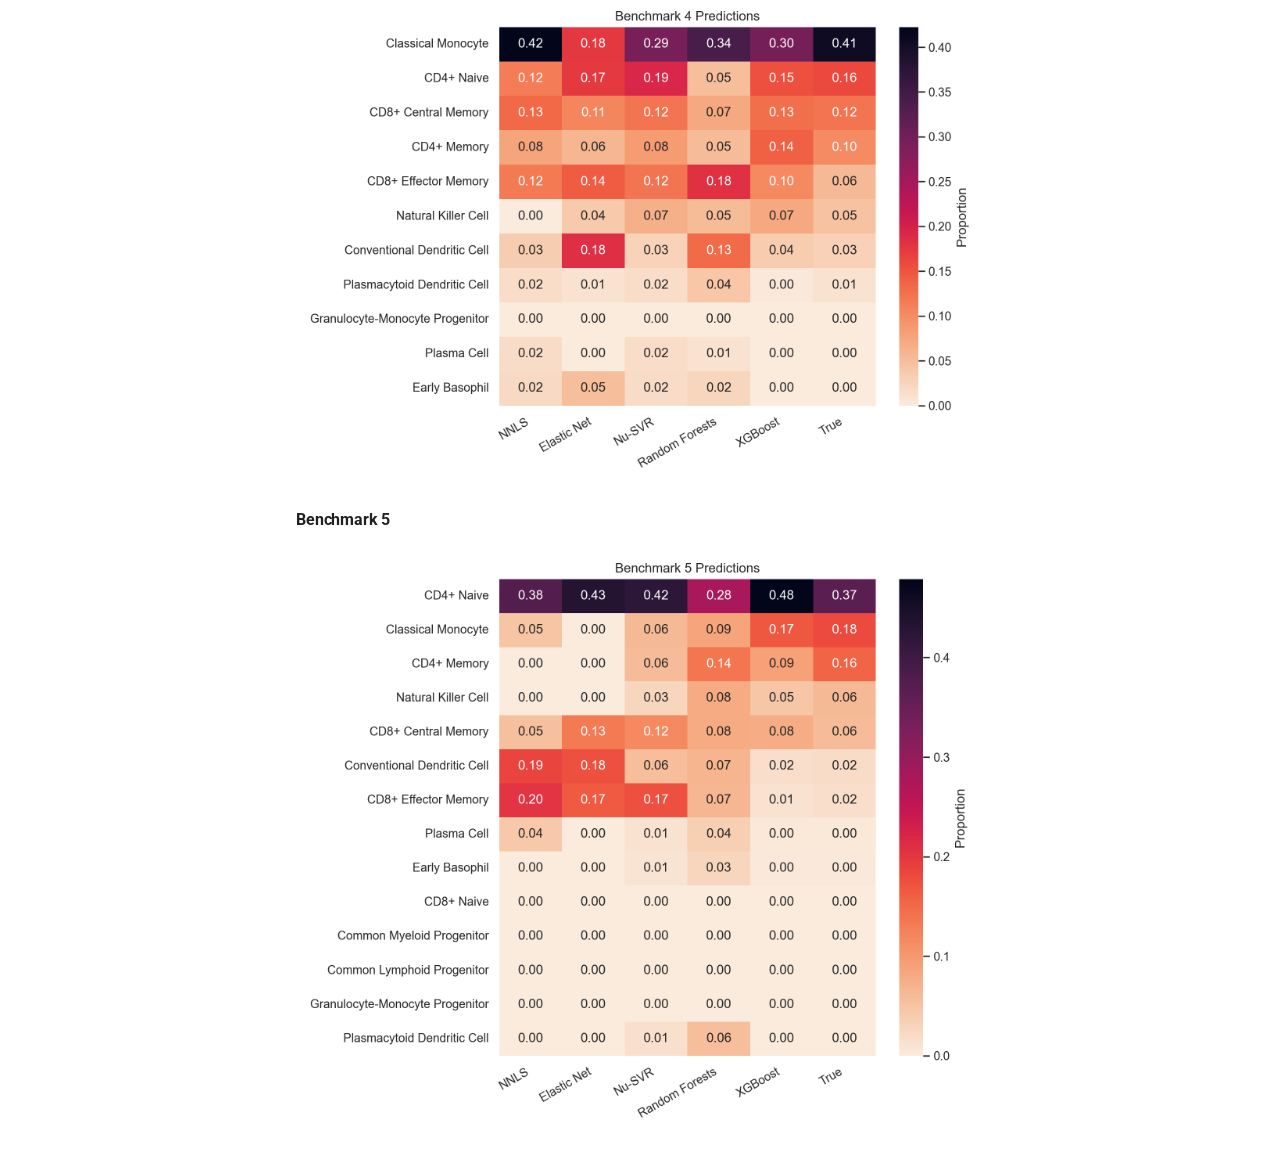
==== commit 5f8eb9a9: "Deployed b114fbd with MkDocs version: 1.6.1" ====
--- a/index.html
+++ b/index.html
@@ -607,9 +607,11 @@
 <h1 id="getting-started">Getting Started</h1>
 <p>Mosaic is a systematic benchmark and suite of machine learning methods for bulk ATAC-seq deconvolution. We evaluate a range of approaches — from Non-Negative Least Squares to XGBoost — to ask whether ML complexity necessarily translates to more accurate deconvolution results.</p>
 <h2 id="project-structure">Project Structure</h2>
-<p>Mosaic is composed of two main parts:
-1. Preprocessing
-2. Deconvolution</p>
+<p>Mosaic is composed of two main parts:</p>
+<ol>
+<li>Preprocessing</li>
+<li>Deconvolution</li>
+</ol>
 <p>The preprocessing module provides tools for building signature matrices, bulk mixtures and pseudobulks directly from AnnData format using SciPy, while the deconvolution module provides functionality to perform deconvolution using any of the five benchmarked ML algorithms</p>
 <h2 id="benchmarks">Benchmarks</h2>
 <p>Benchmarks were conducted using PBMC data from the study Granja et. al. 2019, provided by the Tsinghua Human scATAC-seq Corpus. We separate the data by sample (5 in the study), and perform five corresponding benchmarks, each where the ML models are trained using data from four samples, and a final sample is held out for evaluation. </p>
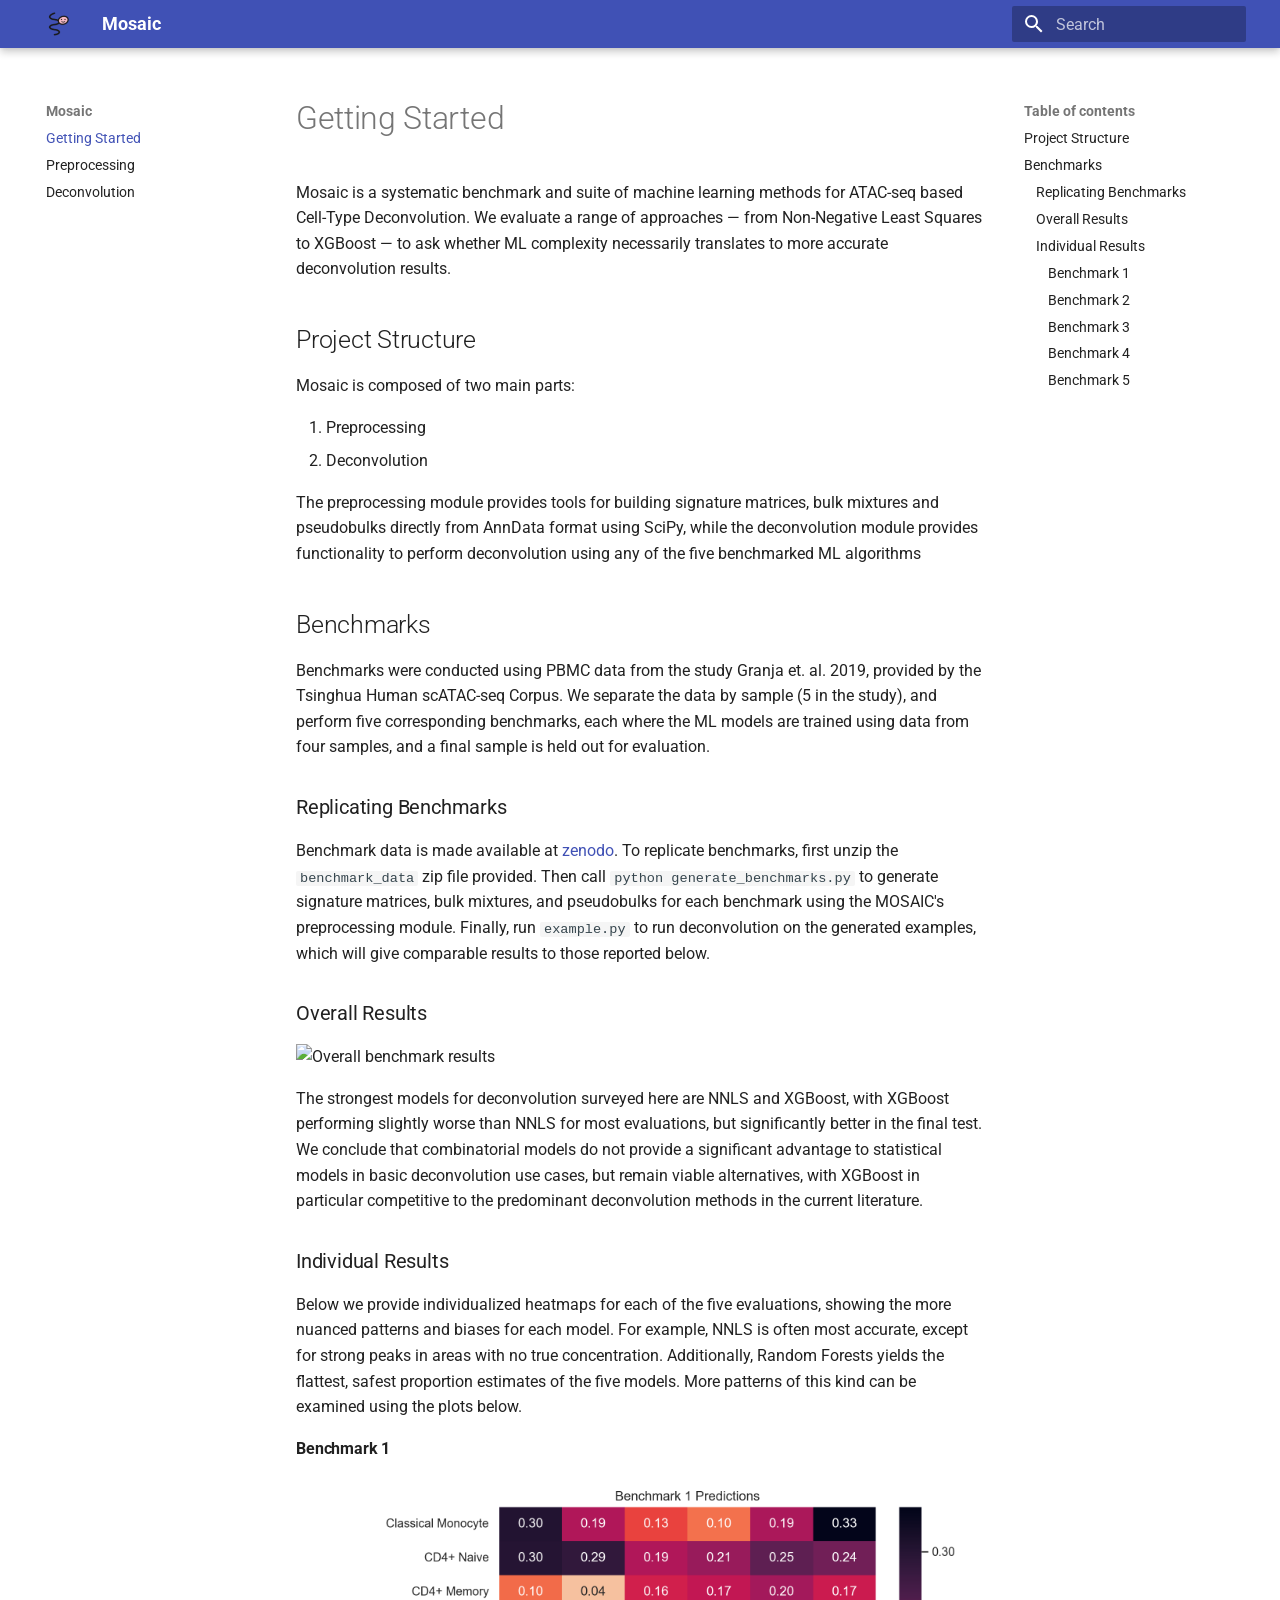
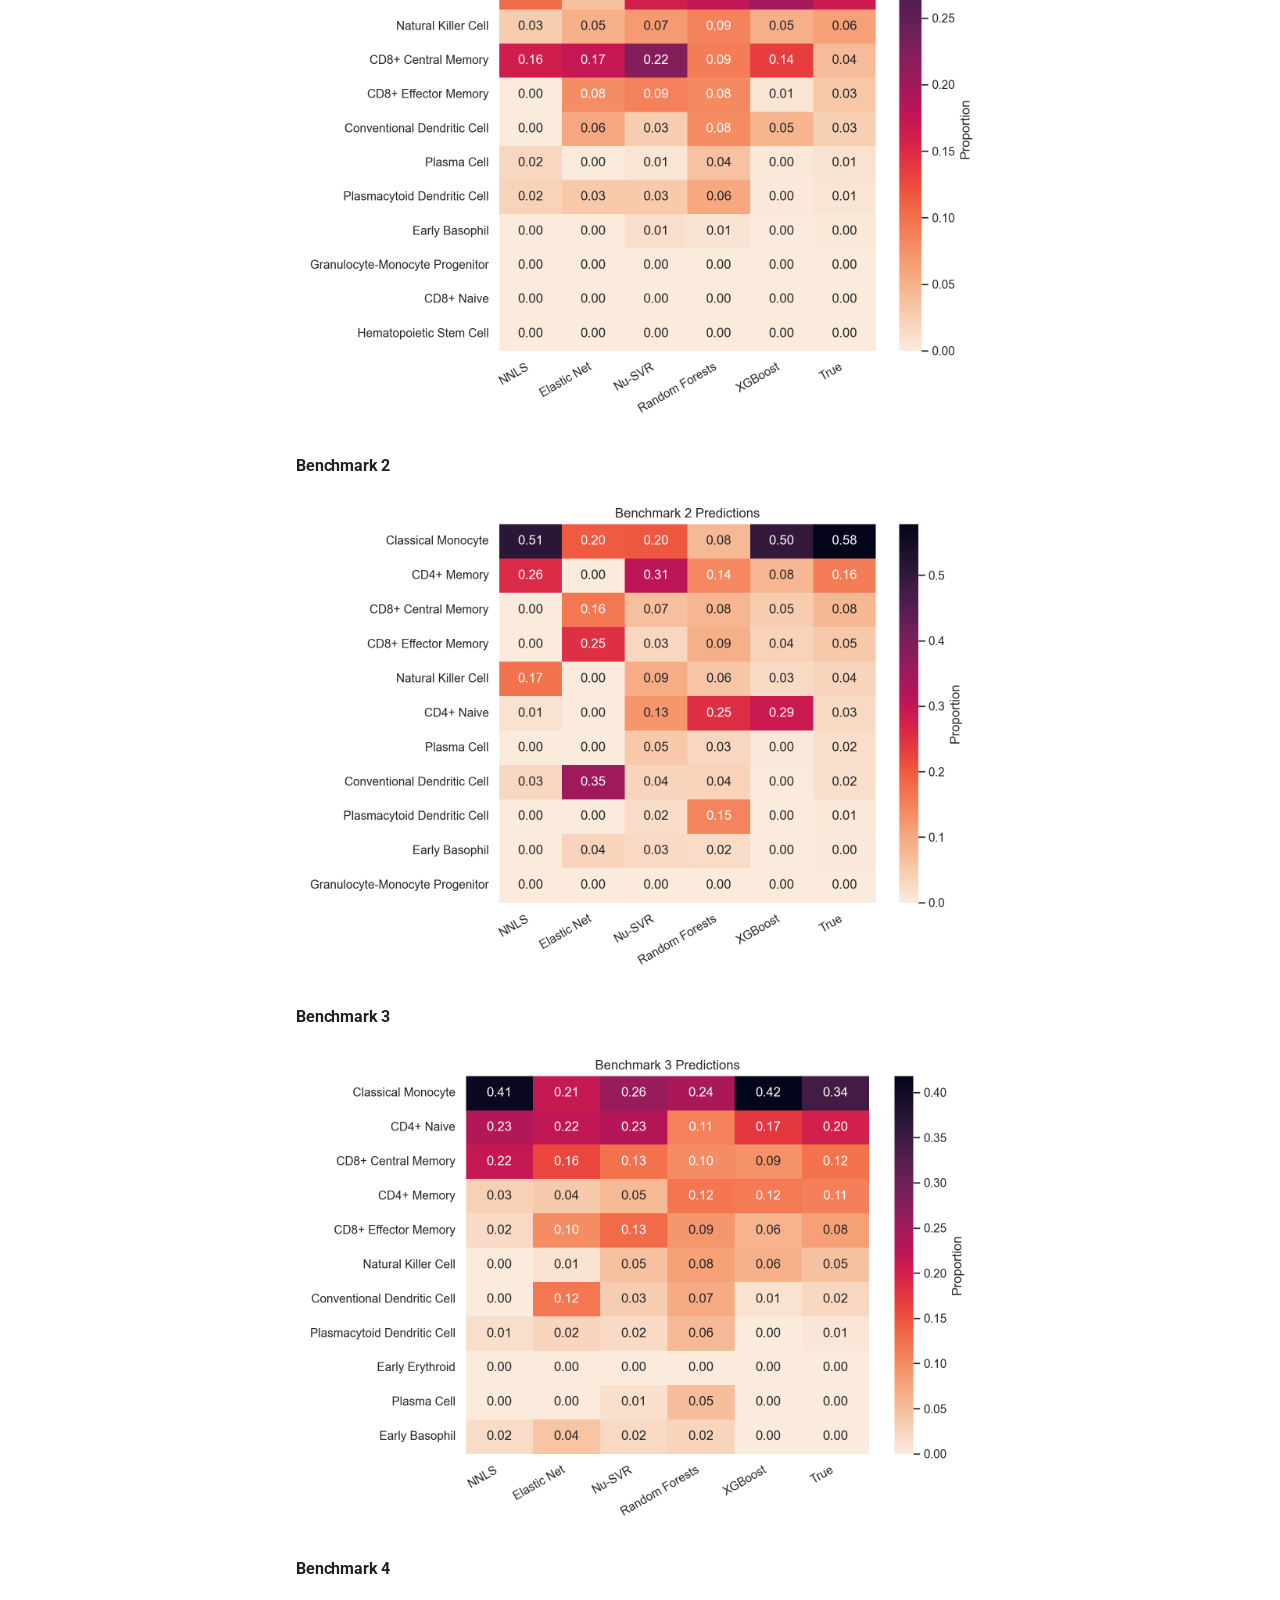
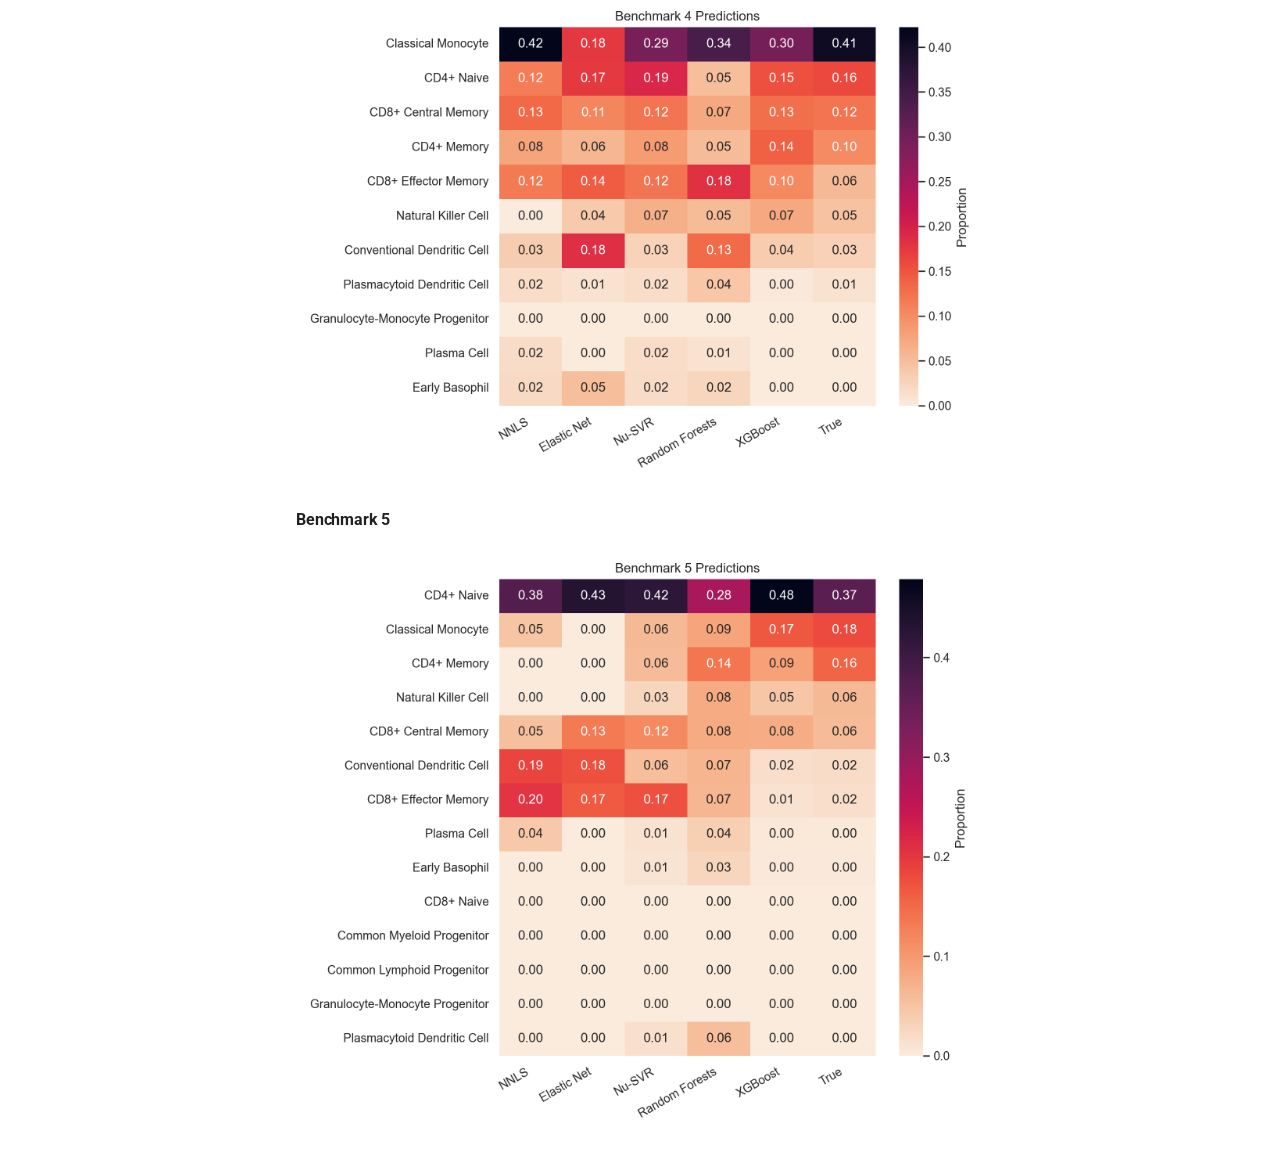
==== commit b38b13b9: "Deployed f11056d with MkDocs version: 1.6.1" ====
--- a/index.html
+++ b/index.html
@@ -605,7 +605,7 @@
 
 
 <h1 id="getting-started">Getting Started</h1>
-<p>Mosaic is a systematic benchmark and suite of machine learning methods for bulk ATAC-seq deconvolution. We evaluate a range of approaches — from Non-Negative Least Squares to XGBoost — to ask whether ML complexity necessarily translates to more accurate deconvolution results.</p>
+<p>Mosaic is a systematic benchmark and suite of machine learning methods for ATAC-seq based Cell-Type Deconvolution. We evaluate a range of approaches — from Non-Negative Least Squares to XGBoost — to ask whether ML complexity necessarily translates to more accurate deconvolution results.</p>
 <h2 id="project-structure">Project Structure</h2>
 <p>Mosaic is composed of two main parts:</p>
 <ol>
@@ -616,7 +616,7 @@
 <h2 id="benchmarks">Benchmarks</h2>
 <p>Benchmarks were conducted using PBMC data from the study Granja et. al. 2019, provided by the Tsinghua Human scATAC-seq Corpus. We separate the data by sample (5 in the study), and perform five corresponding benchmarks, each where the ML models are trained using data from four samples, and a final sample is held out for evaluation. </p>
 <h3 id="replicating-benchmarks">Replicating Benchmarks</h3>
-<p>Benchmark data is made available at <a href="10.5281/zenodo.21882636">10.5281/zenodo.21882636</a>. To replicate benchmarks, first unzip the <code>benchmark_data</code> zip file provided. Then call <code>python generate_benchmarks.py</code> to generate signature matrices, bulk mixtures, and pseudobulks for each benchmark using the MOSAIC's preprocessing module. Finally, run <code>example.py</code> to run deconvolution on the generated examples, which will give comparable results to those reported below.</p>
+<p>Benchmark data is made available at <a href="https://doi.org/10.5281/zenodo.21882636">zenodo</a>. To replicate benchmarks, first unzip the <code>benchmark_data</code> zip file provided. Then call <code>python generate_benchmarks.py</code> to generate signature matrices, bulk mixtures, and pseudobulks for each benchmark using the MOSAIC's preprocessing module. Finally, run <code>example.py</code> to run deconvolution on the generated examples, which will give comparable results to those reported below.</p>
 <h3 id="overall-results">Overall Results</h3>
 <p><img alt="Overall benchmark results" src="benchmarks.png" /></p>
 <p>The strongest models for deconvolution surveyed here are NNLS and XGBoost, with XGBoost performing slightly worse than NNLS for most evaluations, but significantly better in the final test. We conclude that combinatorial models do not provide a significant advantage to statistical models in basic deconvolution use cases, but remain viable alternatives, with XGBoost in particular competitive to the predominant deconvolution methods in the current literature. </p>
